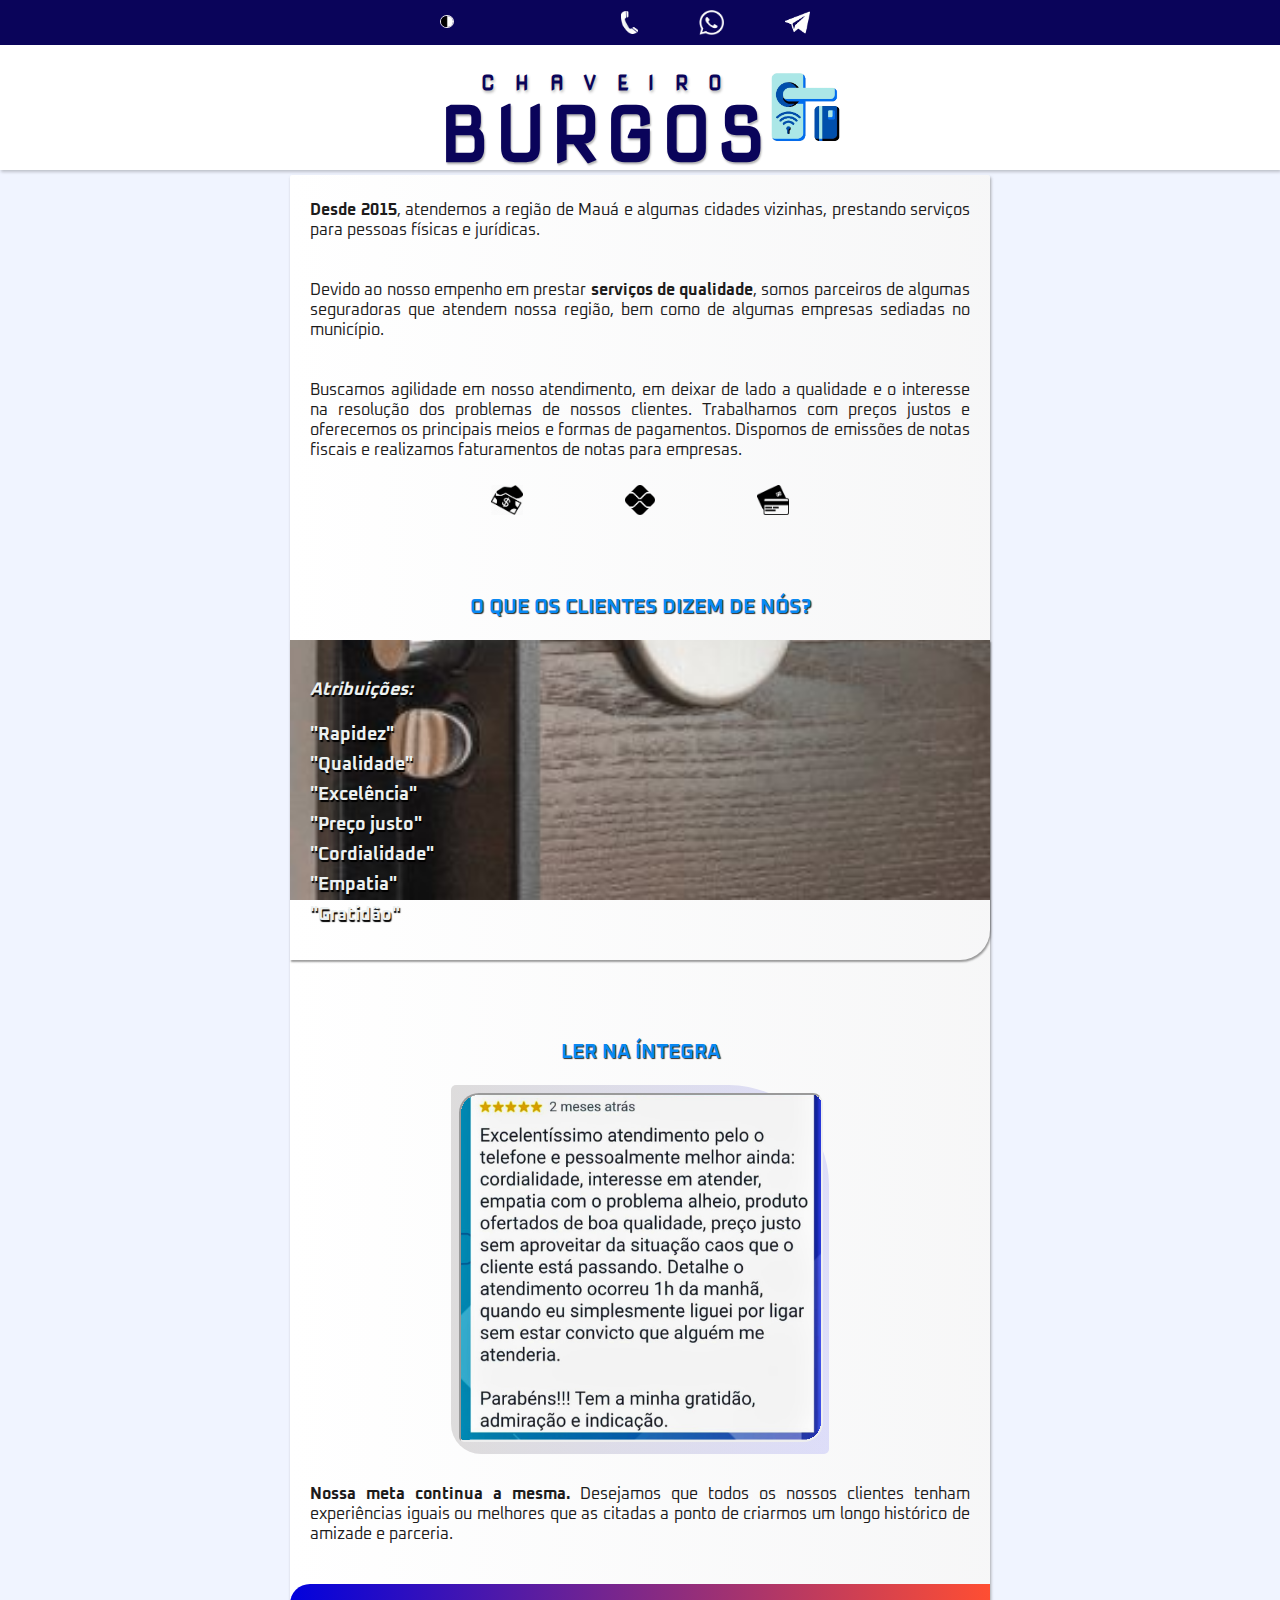
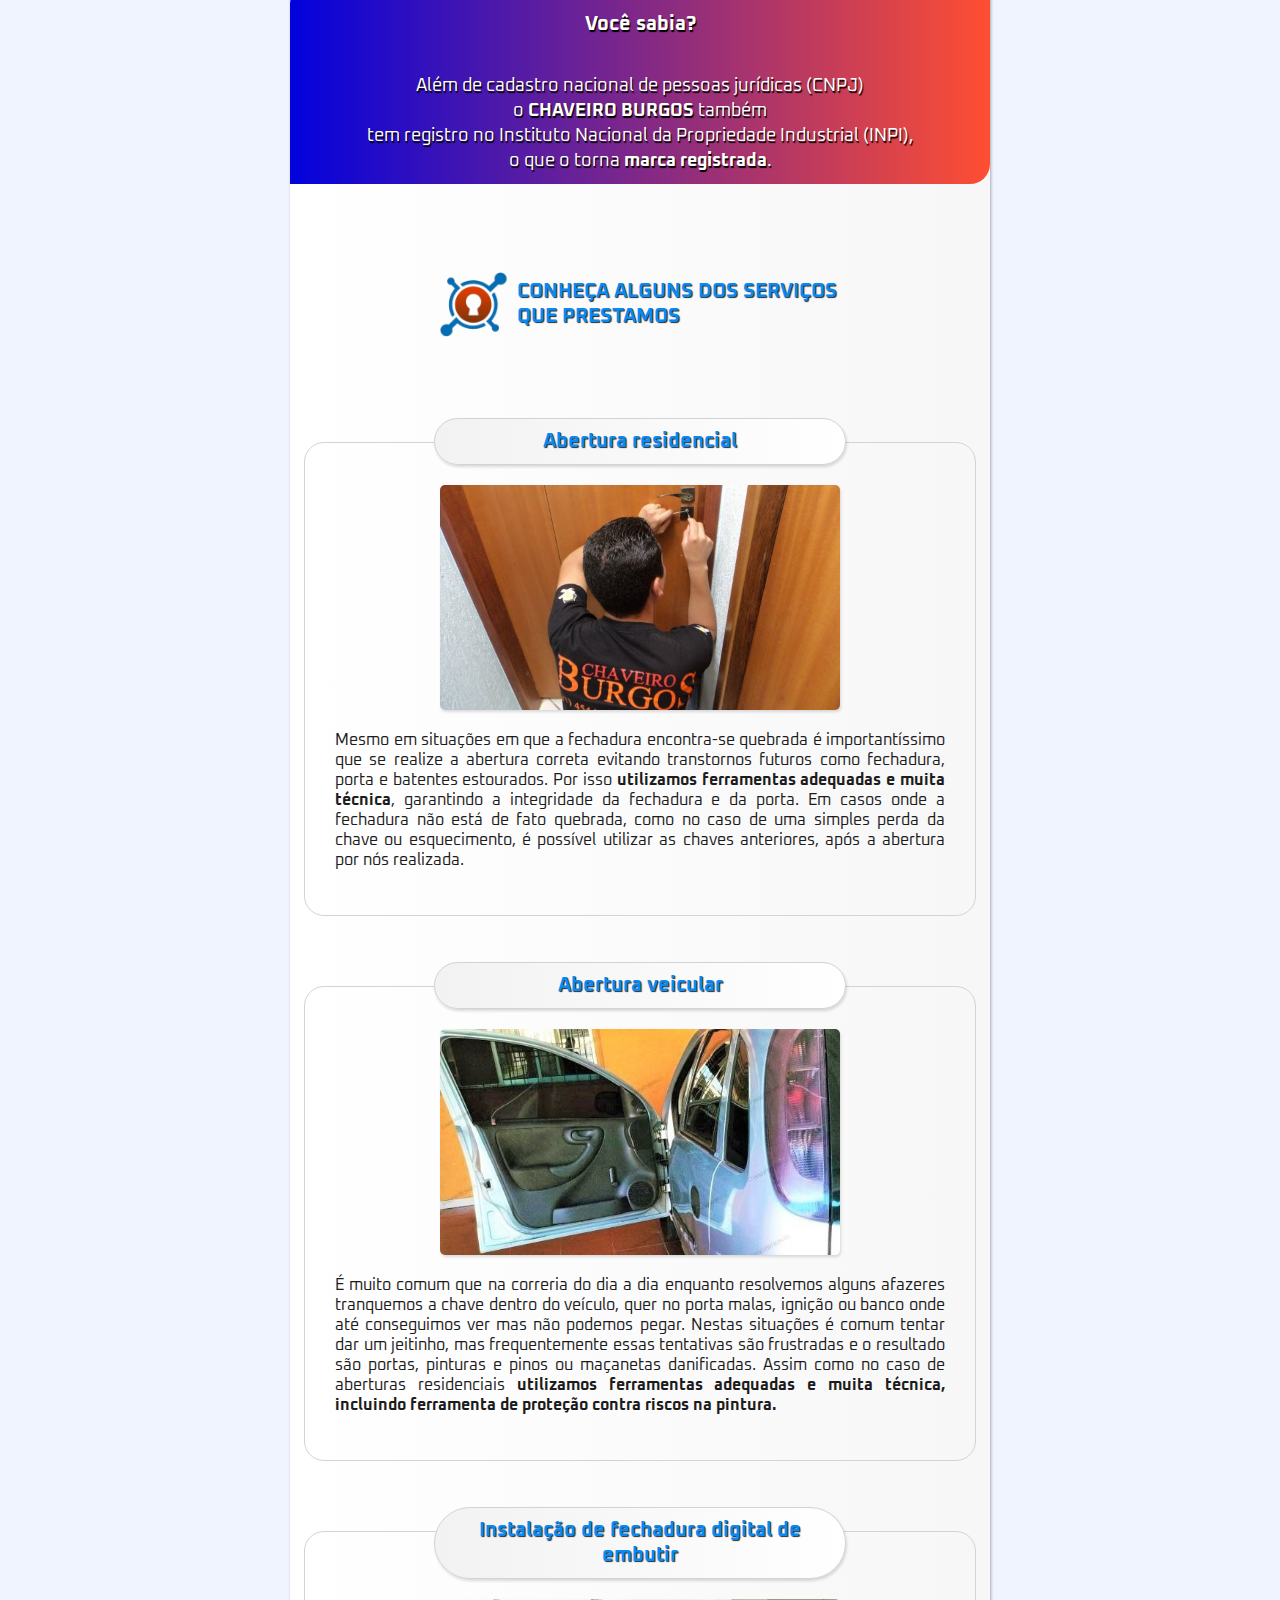
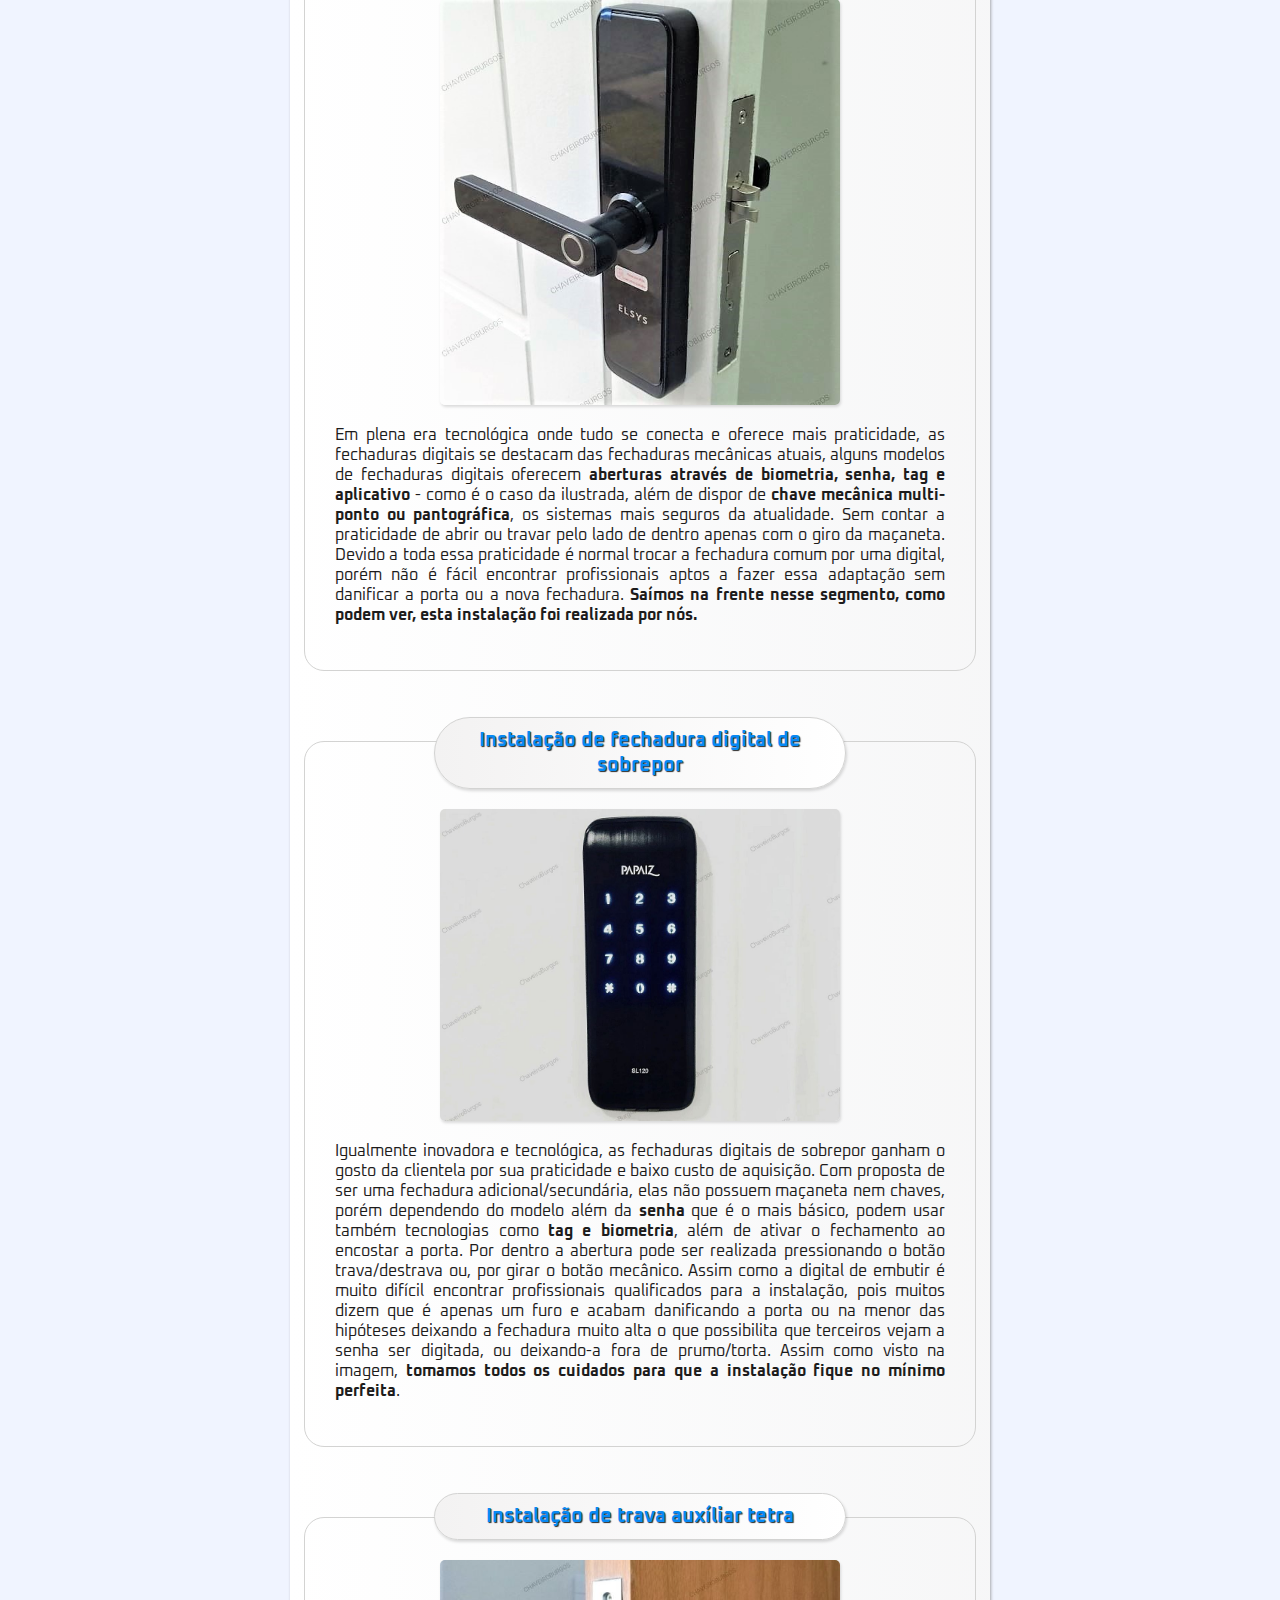
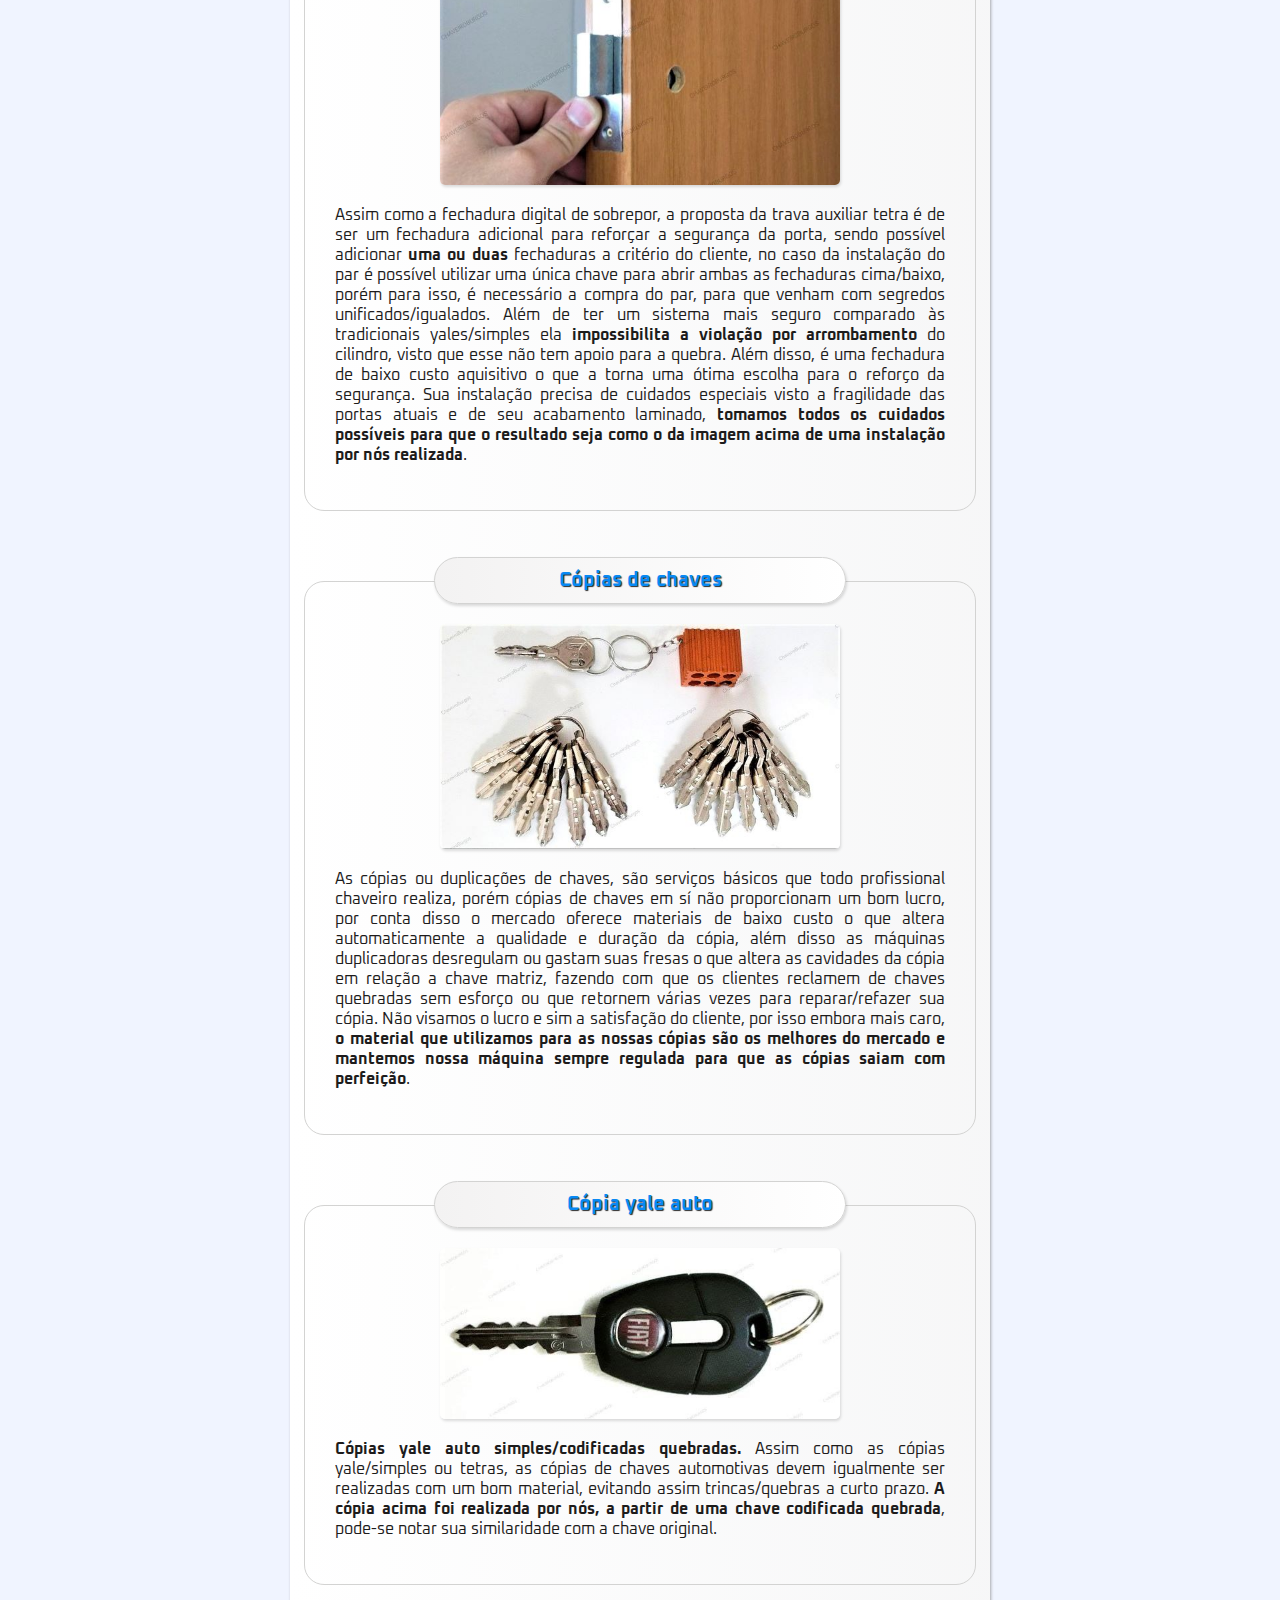
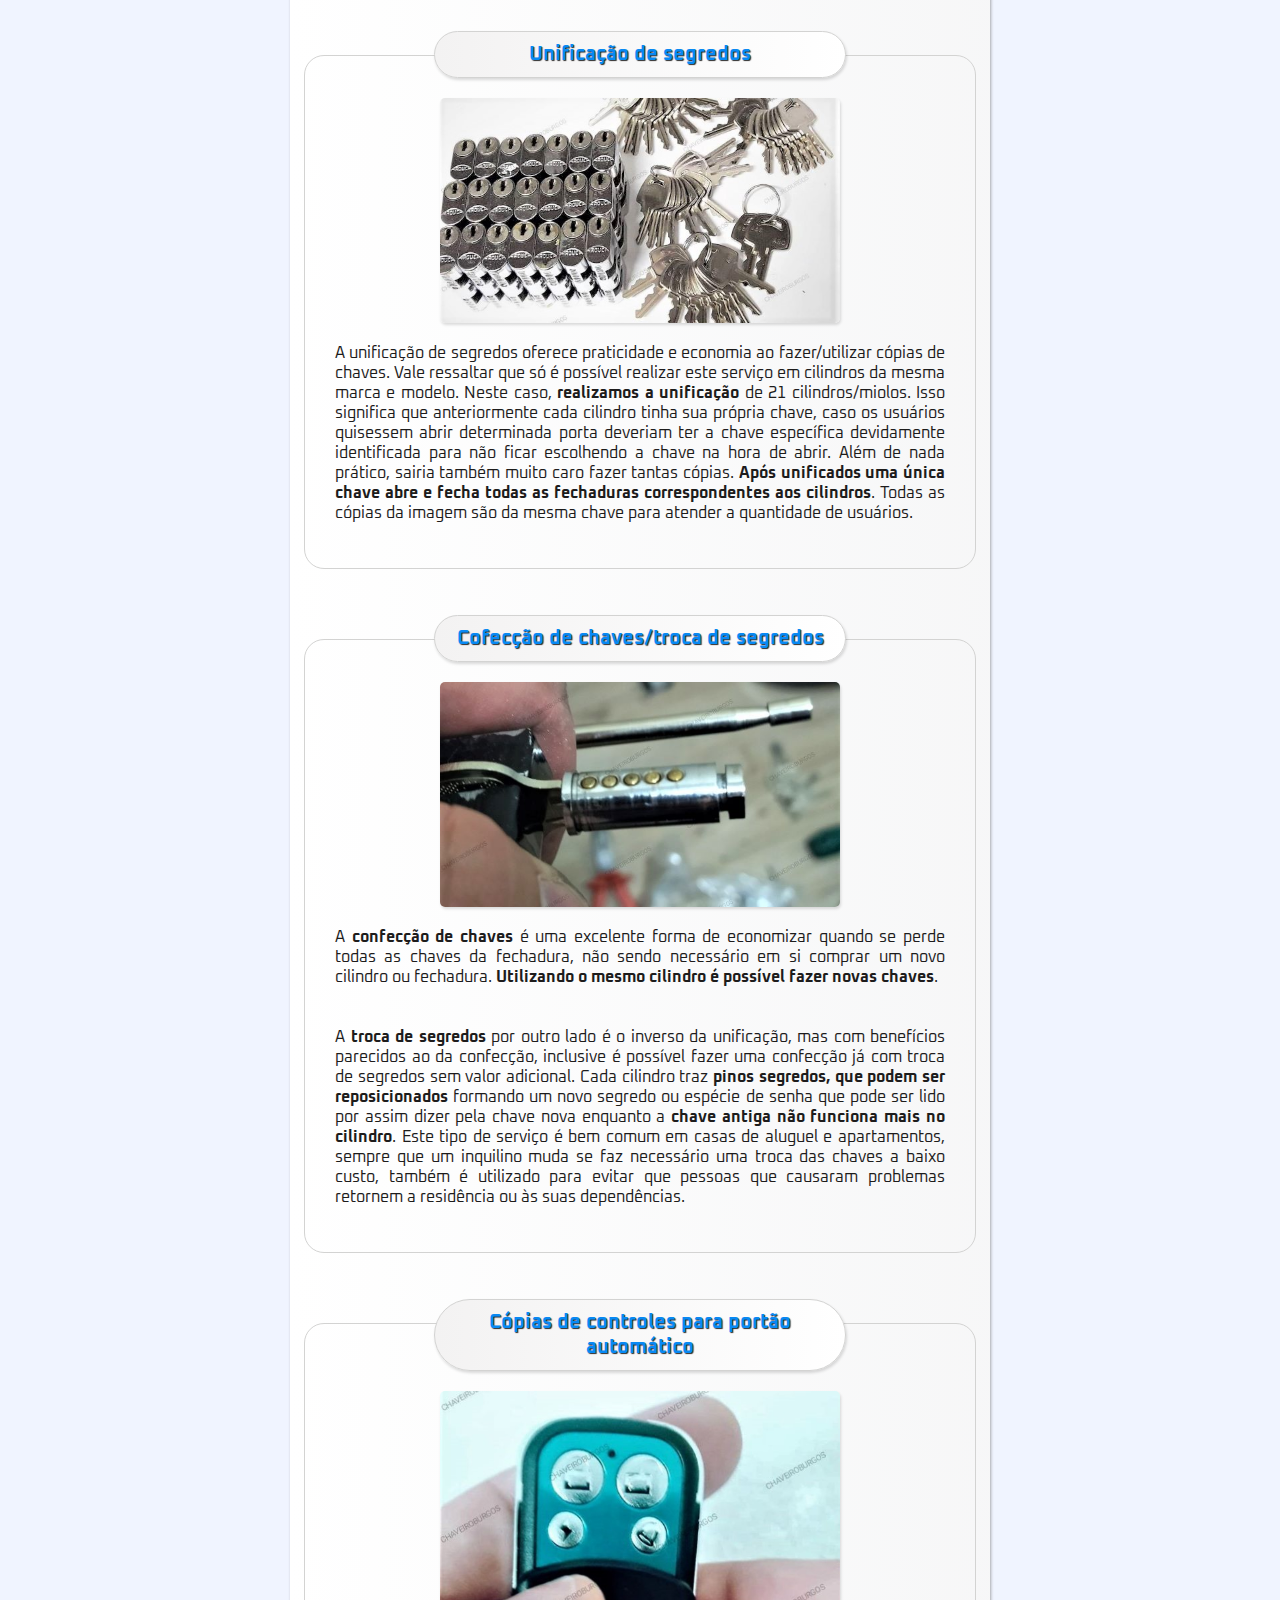
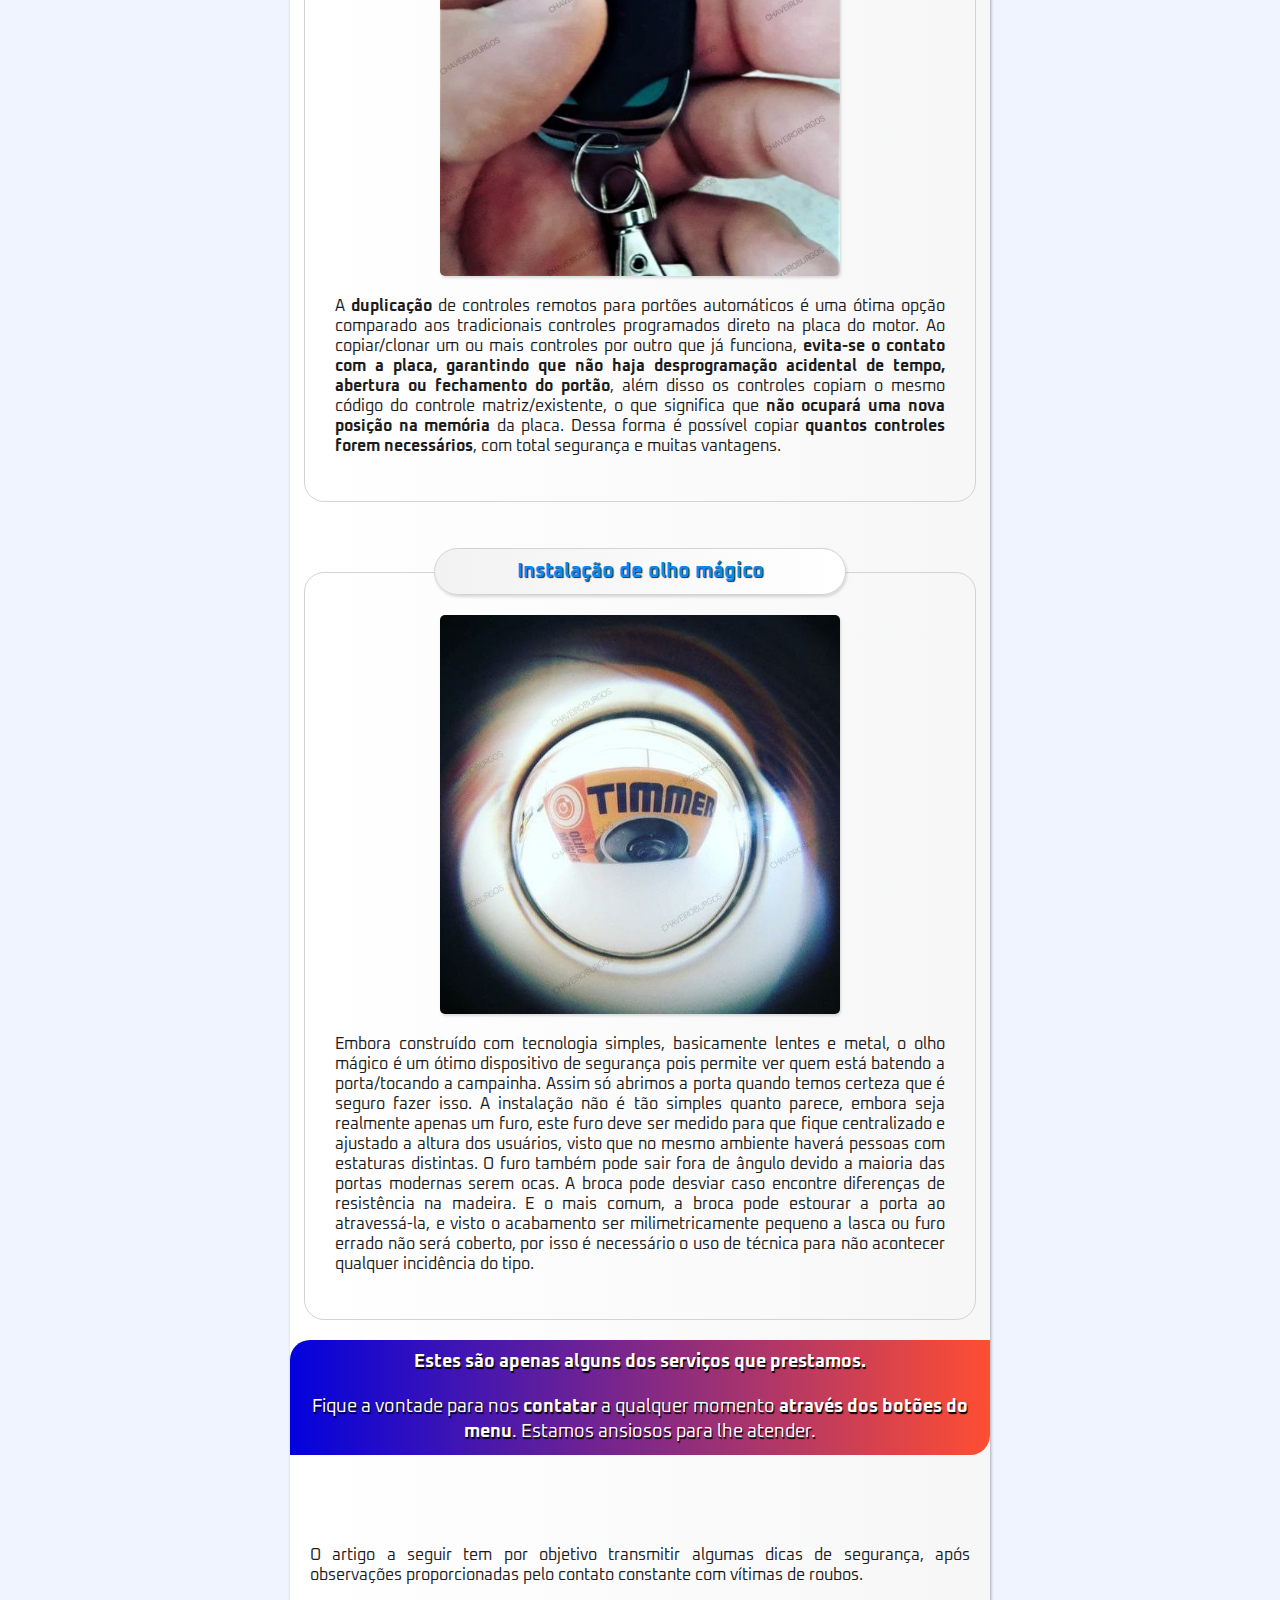
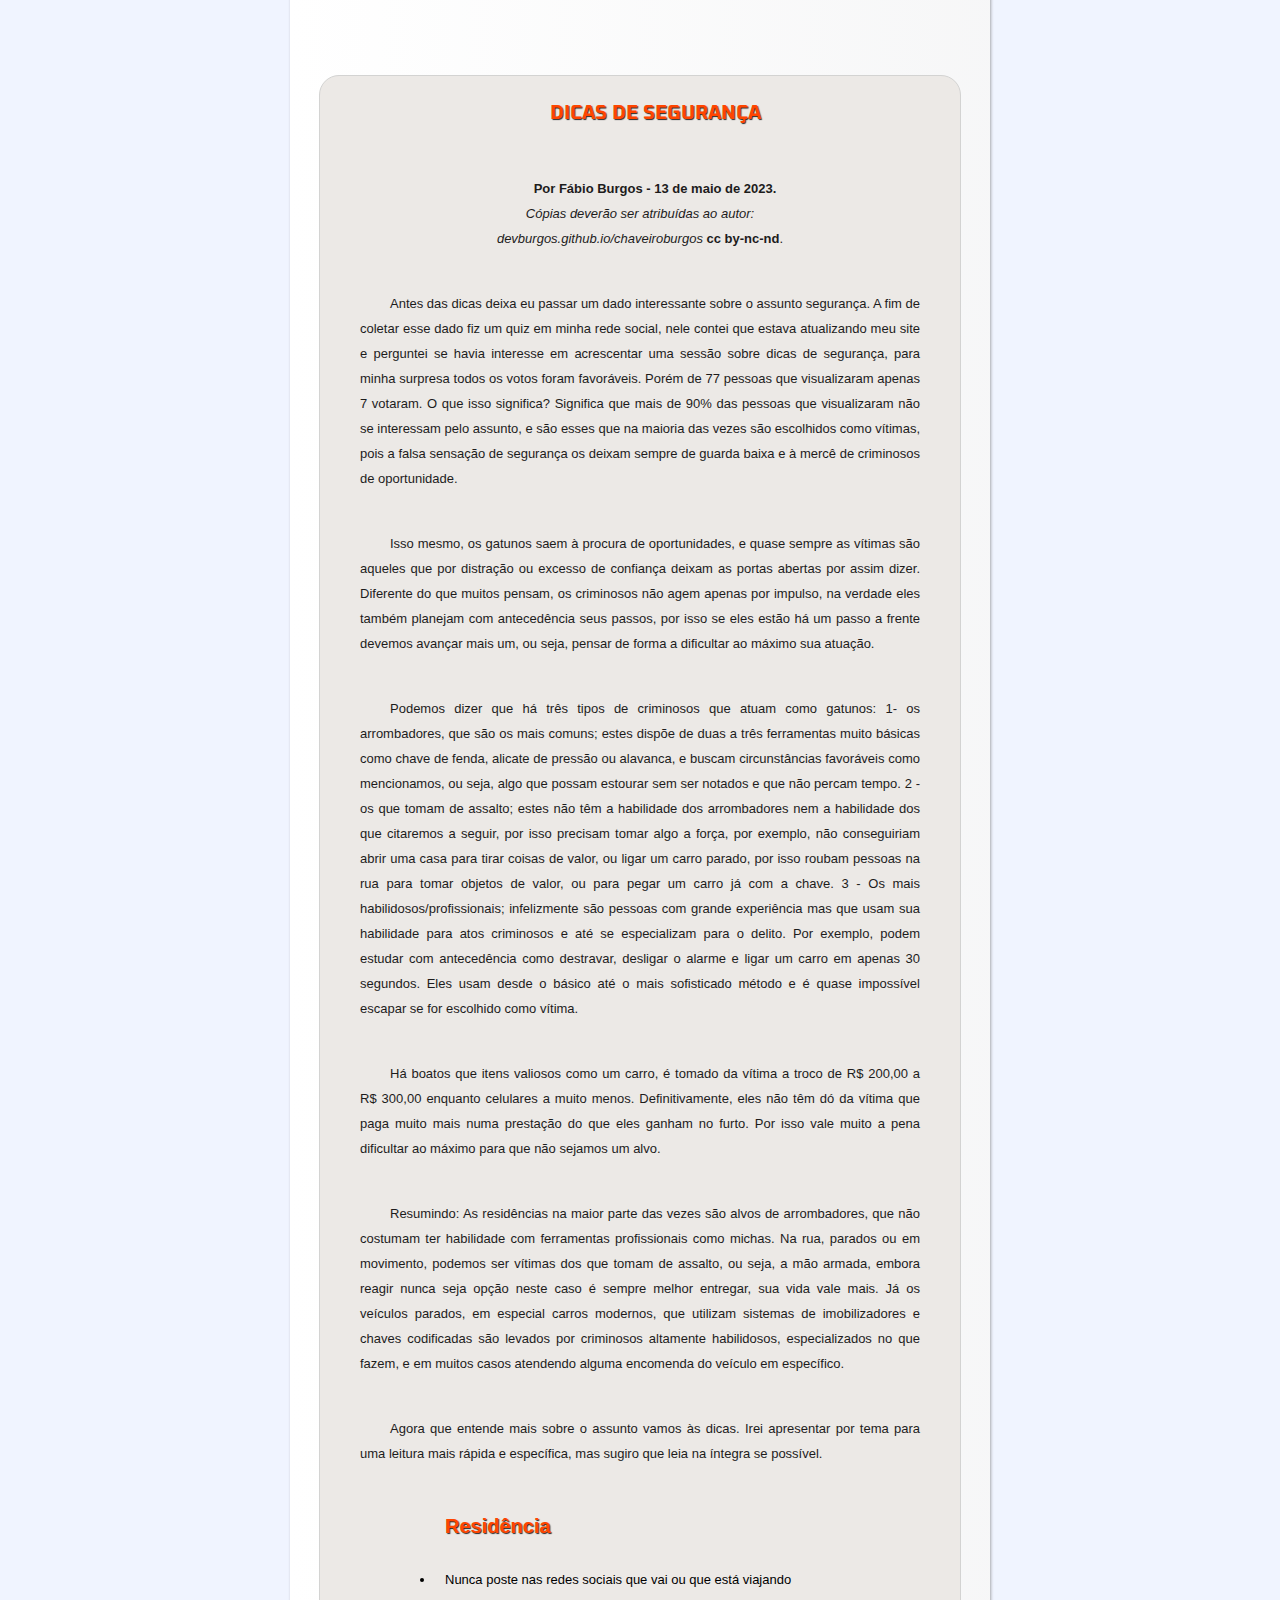
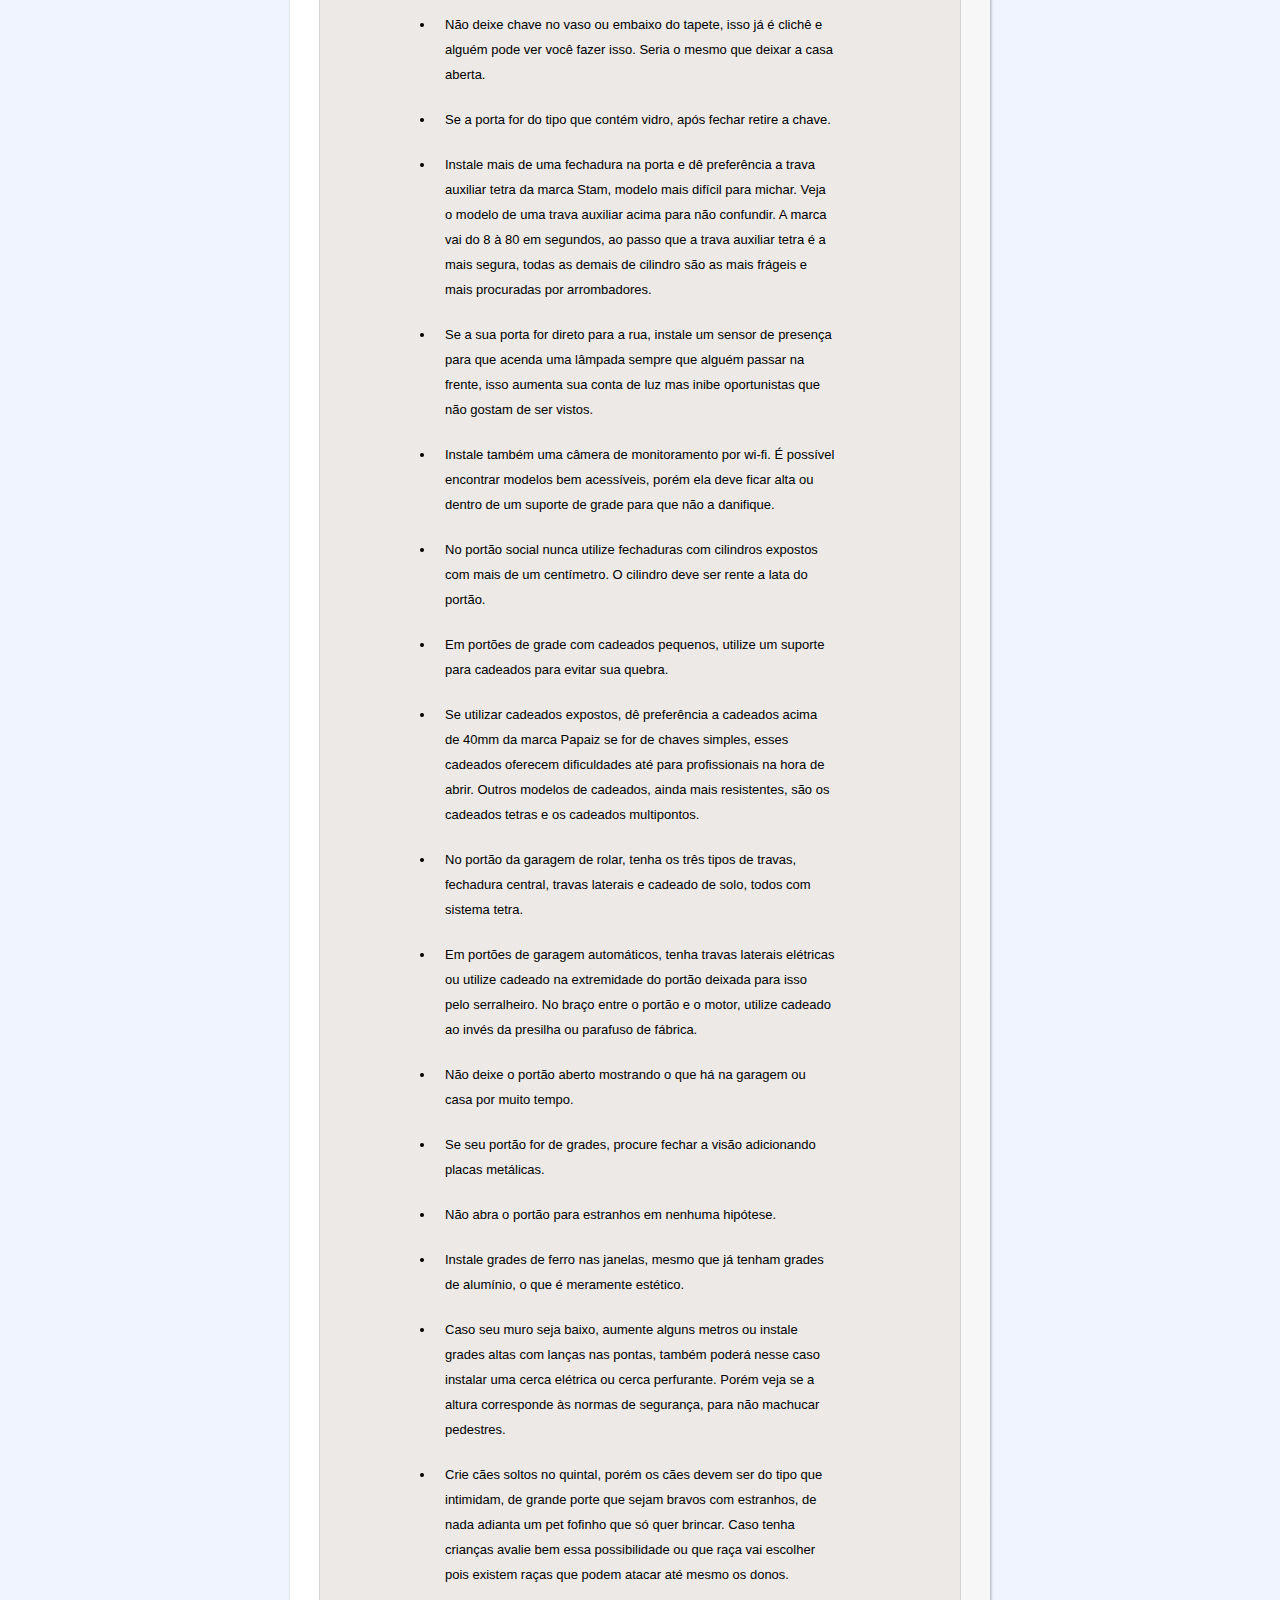
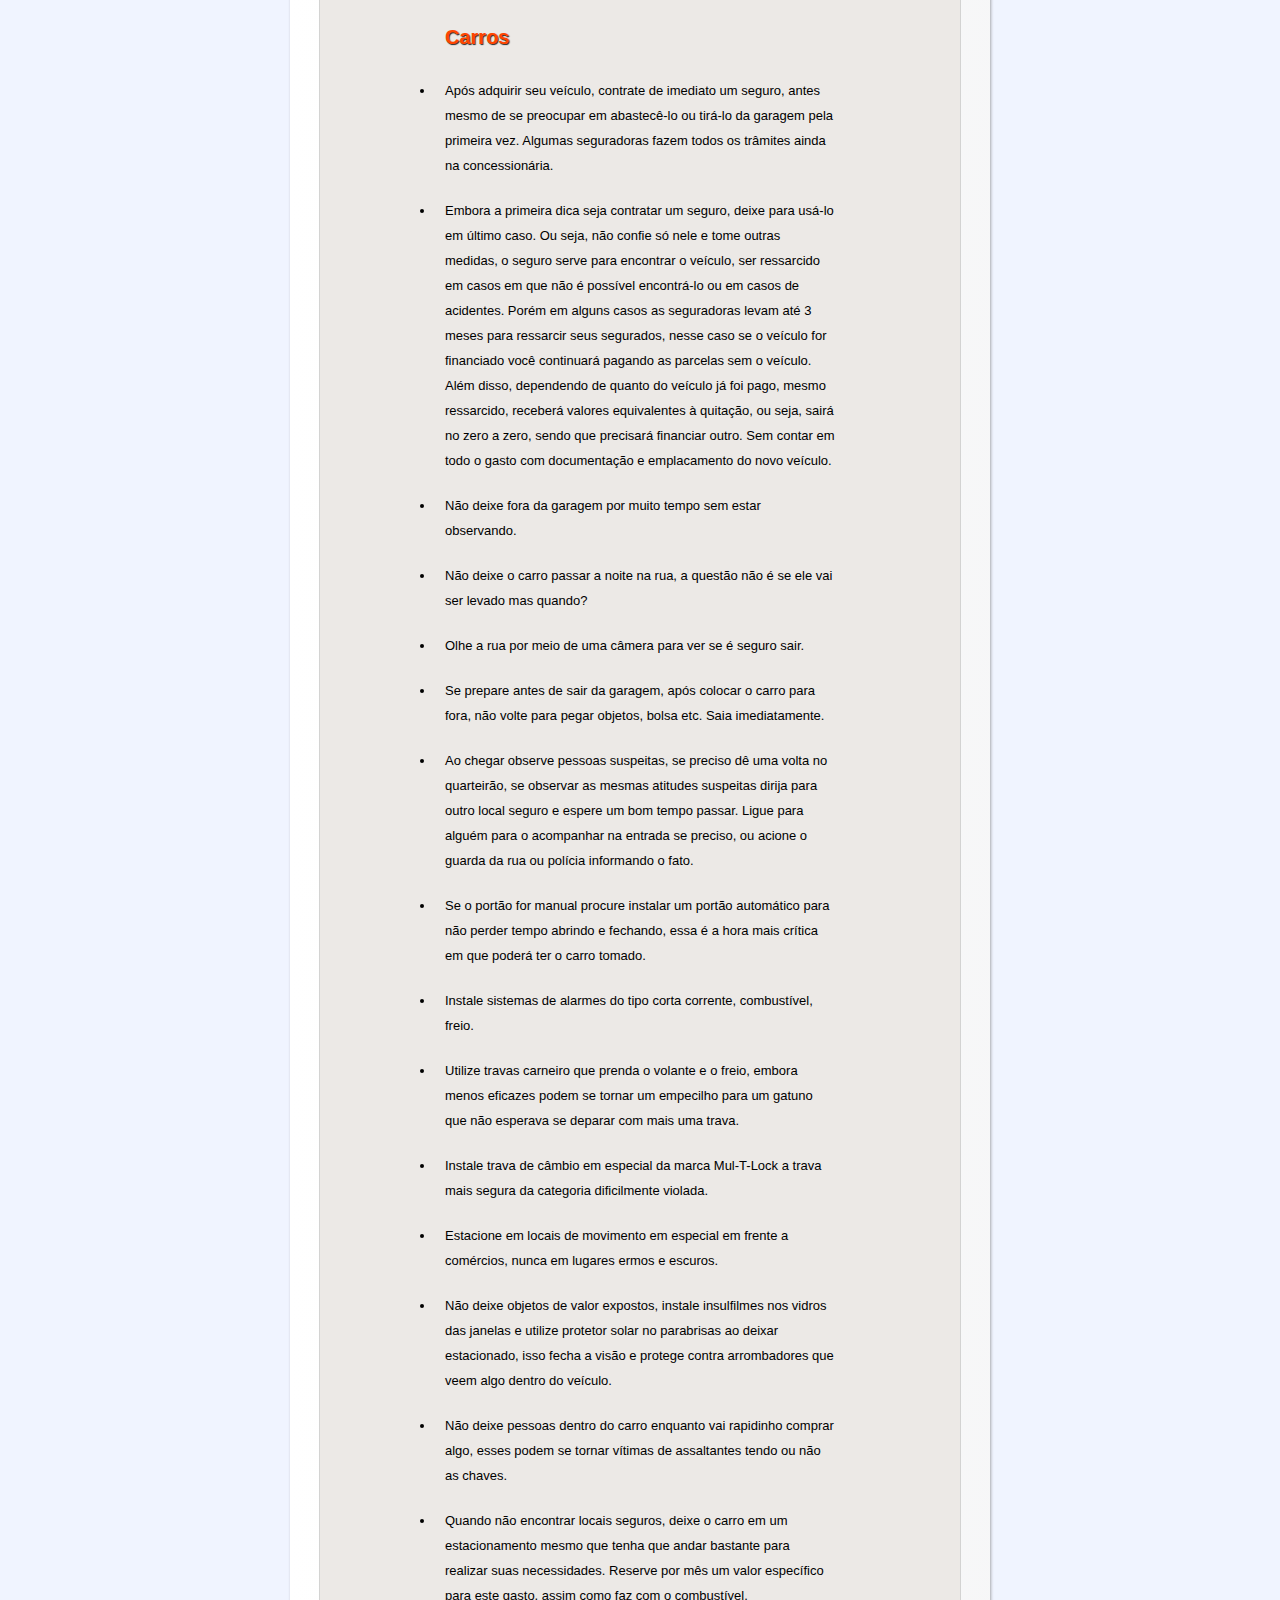
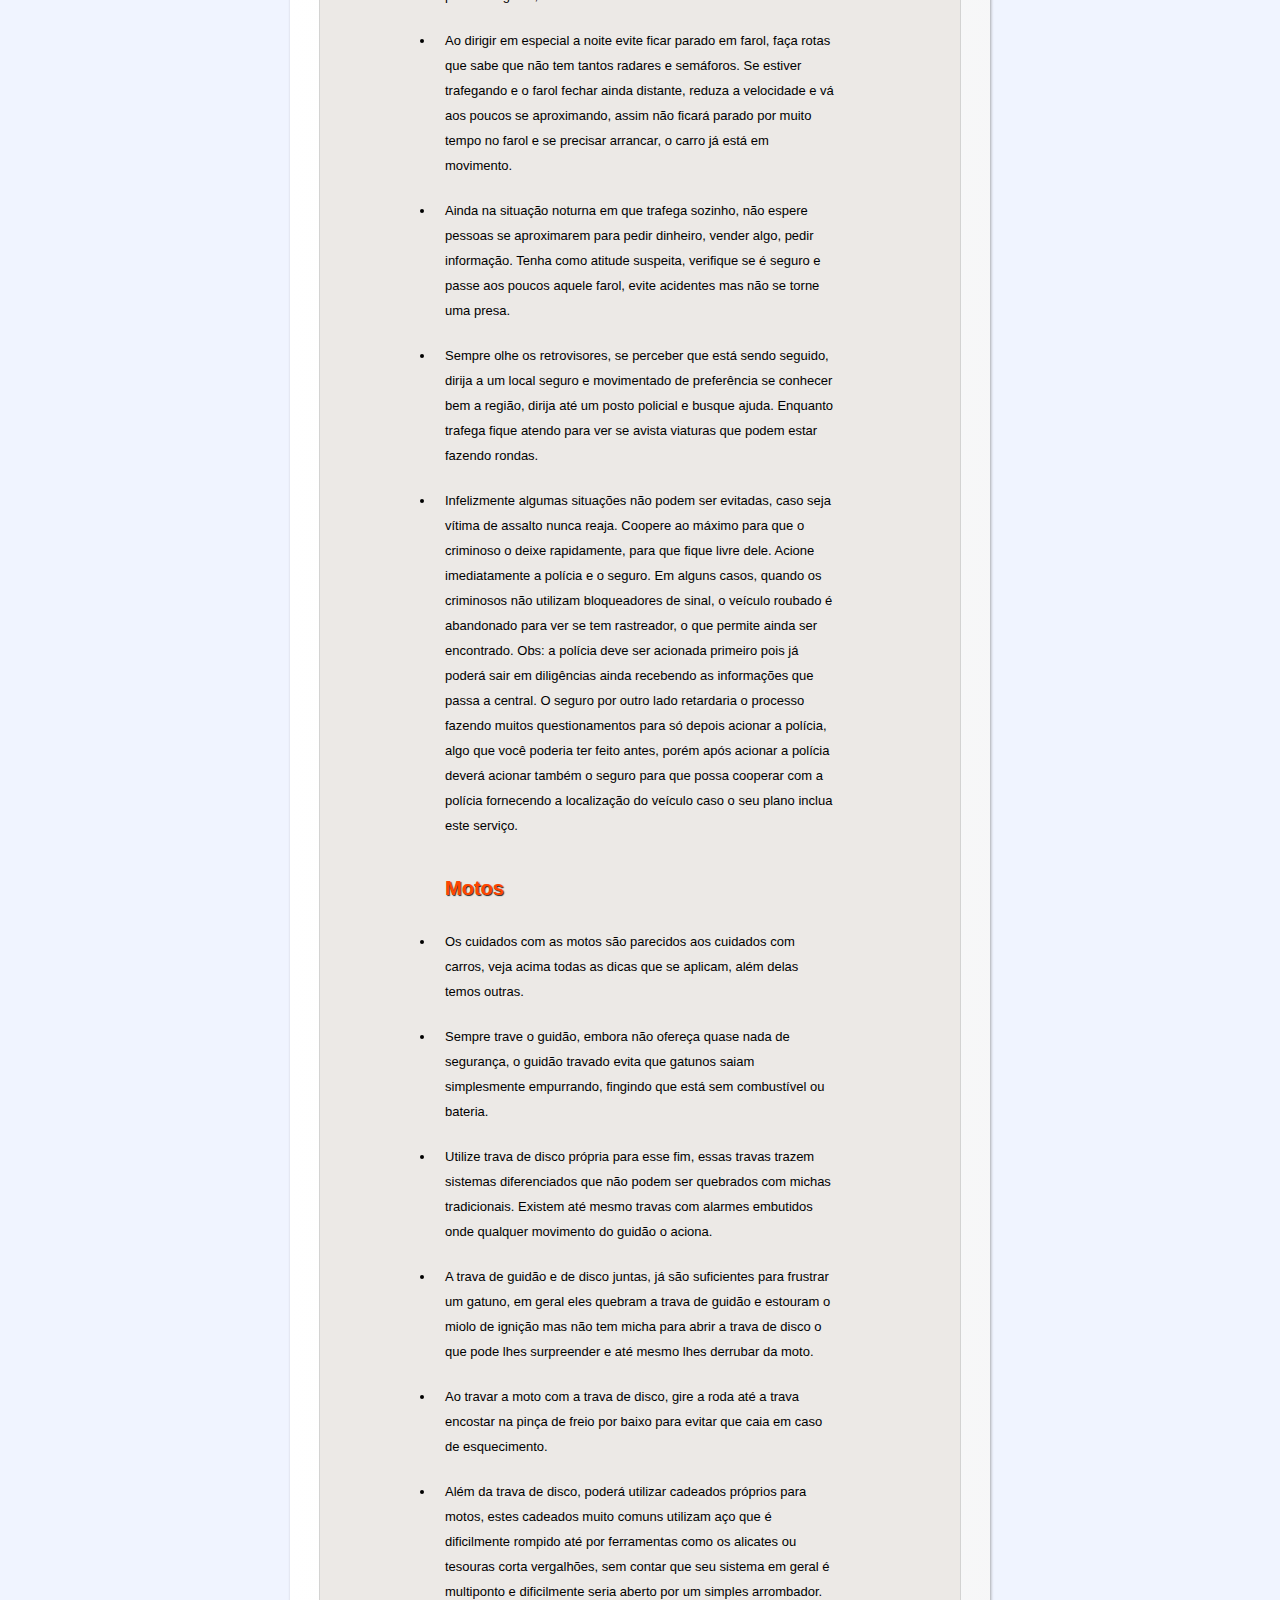
==== index.html @ cc766a09 "configurando temas" ====
<!DOCTYPE html>
<html lang="Pt-br">
<head>
    <meta charset="UTF-8">
    <meta http-equiv="X-UA-Compatible" content="IE=edge">
    <meta name="viewport" content="width=device-width, initial-scale=1.0">
    <title>CHAVEIRO BURGOS</title>
    <link rel="stylesheet" href="./estilos/style.css">
    <link rel="shortcut icon" href="imagens/favicon.ico" type="image/x-icon">
</head>
<body>
    <Nav>
        <div id="box-tema-contatos">
            <div id="box-botao-tema"> <a
             href="./dark-mode/index-dark.html"><img id="tema" src="imagens/botao-tema.png" alt="Tema"></a>
            </div>
          
            
            <div id="box-botao-contatos">
                <a id="fone" href="tel:11920007931" target="_blank"><img id="fone" src="imagens/telefone.png" alt="Telefone"></a>
                
                <a id="whatsapp" href="https://wa.me/message/IMACSX6HH7POO1" target="_blank"><img src="imagens/whatsapp.png" alt="WhatsApp"></a>
                
                <a id="telegram" href="https://t.me/fabioburgos" target="_blank"><img src="imagens/telegram.png" alt="Telegram"></a>
                
            </div>
        </div>
    </Nav>


    <header>
        <section id="cabecalho">
            <div id="titulo">
                <h1 id="pequeno">CHAVEIRO</h1>
                <h1>BURGOS</h1>
            </div>
            <div id="logo"></div>
        </section>
    </header>



    <main>
       
        <p><strong >Desde 2015</strong>,  atendemos a região de Mauá e algumas cidades vizinhas, prestando serviços para pessoas físicas e jurídicas.</p>
        <p>Devido ao nosso empenho em prestar <strong >serviços de qualidade</strong>, somos parceiros de algumas seguradoras que atendem nossa região, bem como de algumas empresas sediadas no município.</p>

        <p>Buscamos agilidade em nosso  atendimento, em deixar de lado a qualidade e o interesse na resolução dos problemas de nossos clientes. Trabalhamos com preços justos e oferecemos os principais meios e formas de pagamentos. Dispomos de emissões de notas fiscais e realizamos faturamentos de notas para empresas.</p>

        <div id="formas-pagamento">
            <img src="imagens/dinheiro.png" alt="Dinheiro">
            <img src="imagens/pix.png" alt="PIX">
            <img src="imagens/cartao.png" alt="Cartão">
        </div>

        <h2 class="sessao">O QUE OS CLIENTES DIZEM DE NÓS?</h2>

        <div id="paralax">
            <p><i class="espaco">Atribuições:</i><br>    
             "Rapidez" <br> "Qualidade" <br> "Excelência" <br> "Preço justo" <br> "Cordialidade" <br> "Empatia" <br> "Gratidão" <br>
            </p>
        </div>

        <h2 class="sessao">LER NA ÍNTEGRA</h2>


        <section id="comentarios">
            <iframe src="comentarios.html" rameborder="0">Seu navegador não é copatível.</iframe>
        </section>
        
        <p> <strong >Nossa meta continua a mesma.</strong> Desejamos que todos os nossos clientes tenham experiências iguais ou melhores que as citadas a ponto de criarmos um longo histórico de amizade e parceria.</p>

        <div class="curiosidade">
            <p><strong class="espaco">Você sabia?</strong> <br></p>
            <p>Além de cadastro nacional de pessoas jurídicas &#40;CNPJ&#41; <br> o <strong>CHAVEIRO BURGOS</strong> também <br> tem registro no Instituto Nacional da Propriedade Industrial &#40;INPI&#41;, <br> o que o torna <strong>marca registrada</strong>.</p>
        </div>


        <section id="container-decoration">
            <div class="imagem" id="img-decoration"></div>

            <div id="servicos"><h2 id="titulo-decoration">CONHEÇA ALGUNS DOS SERVIÇOS QUE PRESTAMOS</h2></div>
        </section><br>     



        

        <section id="servicos">

            <div class="servico">
                <h3>Abertura residencial</h3>
                <img id="img01" src="imagens/img-001.JPG" alt="Abrindo fechadura">
                 <P>Mesmo em situações em que a fechadura encontra-se quebrada é importantíssimo que se realize a abertura correta evitando transtornos futuros como fechadura, porta e batentes estourados. Por isso <strong >utilizamos ferramentas adequadas e muita técnica</strong>, garantindo a integridade da fechadura e da porta. Em casos onde a fechadura não está de fato quebrada, como no caso de uma simples perda da chave ou esquecimento, é possível utilizar as chaves anteriores, após a abertura por nós realizada.</P>        
            </div>

            <div class="servico">
                <h3 >Abertura veicular</h3>               
                <img src="imagens/img-002.jpg" alt="Chave trancada">                
                <p>É muito comum que na correria do dia a dia enquanto resolvemos alguns afazeres tranquemos a chave dentro do veículo, quer no porta malas, ignição ou banco onde até conseguimos ver mas não podemos pegar. Nestas situações é comum tentar dar um jeitinho, mas frequentemente essas tentativas são frustradas e o resultado são portas, pinturas e pinos ou maçanetas danificadas. Assim como no caso de aberturas residenciais <strong >utilizamos ferramentas adequadas e muita técnica, incluindo ferramenta de proteção contra riscos na pintura.</strong> </p>
        
            </div>

            <div class="servico">
                <h3 >Instalação de fechadura digital de embutir</h3>
                <img id="img-003" src="imagens/img-003.jpg" alt="Fechadura digital">
                <p>Em plena era tecnológica onde tudo se conecta e oferece mais praticidade, as fechaduras digitais se destacam das fechaduras mecânicas atuais, alguns modelos de fechaduras digitais oferecem <strong >aberturas através de biometria, senha, tag e aplicativo</strong> - como é o caso da ilustrada, além de dispor de <strong >chave mecânica multi-ponto ou pantográfica</strong>, os sistemas mais seguros da atualidade. Sem contar a praticidade de abrir ou travar pelo lado de dentro apenas com o giro da maçaneta. Devido a toda essa praticidade é normal trocar a fechadura comum por uma digital, porém não é fácil encontrar profissionais aptos a fazer essa adaptação sem danificar a porta ou a nova fechadura. <strong >Saímos na frente nesse segmento, como podem ver, esta instalação foi realizada por nós.</strong></p>
        
            </div>

            <div class="servico">
                <h3 >Instalação de fechadura digital de sobrepor</h3>
                <img src="imagens/img-004.jpg" alt="Fechadura digital">
                <p>Igualmente inovadora e tecnológica, as fechaduras digitais de sobrepor ganham o gosto da clientela por sua praticidade e baixo custo de aquisição. Com proposta de ser uma fechadura adicional/secundária, elas não possuem maçaneta nem chaves, porém dependendo do modelo além da <strong >senha</strong> que é o mais básico, podem usar também tecnologias como <strong >tag e biometria</strong>, além de ativar o fechamento ao encostar a porta. Por dentro a abertura pode ser realizada pressionando o botão trava/destrava ou, por girar o botão mecânico. Assim como a digital de embutir é muito difícil encontrar profissionais qualificados para a instalação, pois muitos dizem que é apenas um furo e acabam danificando a porta ou na menor das hipóteses deixando a fechadura muito alta o que possibilita que terceiros vejam a senha ser digitada, ou deixando-a fora de prumo/torta. Assim como visto na imagem, <strong >tomamos todos os cuidados para que a instalação fique no mínimo perfeita</strong>.</p>

            </div>
            
            <div class="servico">
                <h3 >Instalação de trava auxíliar tetra</h3>
                <img src="imagens/img-005.jpg" alt="Trava auxíliar tetra">
                <p>Assim como a fechadura digital de sobrepor, a proposta da trava auxiliar tetra é de ser um fechadura adicional para reforçar a segurança da porta, sendo possível adicionar <strong>uma ou duas</strong> fechaduras a critério do cliente, no caso da instalação do par é possível utilizar uma única chave para abrir ambas as fechaduras cima/baixo, porém para isso, é necessário a compra do par, para que venham com segredos unificados/igualados. Além de ter um sistema mais seguro comparado às tradicionais yales/simples ela <strong>impossibilita a violação por arrombamento</strong> do cilindro, visto que esse não tem apoio para a quebra. Além disso, é uma fechadura de baixo custo aquisitivo o que a torna uma ótima escolha para o reforço da segurança. Sua instalação precisa de cuidados especiais visto a fragilidade das portas atuais e de seu acabamento laminado, <strong>tomamos todos os cuidados possíveis para que o resultado seja como o da imagem acima de uma instalação por nós realizada</strong>.</p>        
            </div>
              
            <div class="servico">
                <h3 >Cópias de chaves</h3>
                <img src="imagens/img-006.jpg" alt="Cópias de chaves">
                <p>As cópias ou duplicações de chaves, são serviços básicos que todo profissional chaveiro realiza, porém cópias de chaves em sí não proporcionam um bom lucro, por conta disso o mercado oferece materiais de baixo custo o que altera automaticamente a qualidade e duração da cópia, além disso as máquinas duplicadoras desregulam ou gastam suas fresas o que altera as cavidades da cópia em relação a chave matriz, fazendo com que os clientes reclamem de chaves quebradas sem esforço ou que retornem várias vezes para reparar/refazer sua cópia. Não visamos o lucro e sim a satisfação do cliente, por isso embora mais caro, <strong>o material que utilizamos para as nossas cópias são os melhores do mercado e mantemos nossa máquina sempre regulada para que as cópias saiam com perfeição</strong>.</p>
        
            </div>

            <div class="servico">
                <h3 >Cópia yale auto</h3>
                <img src="imagens/img-007.jpg" alt="Cópia yale auto">
                <p><strong>Cópias yale auto simples/codificadas quebradas.</strong> Assim como as cópias yale/simples ou tetras, as cópias de chaves automotivas devem igualmente ser realizadas com um bom material, evitando assim trincas/quebras a curto prazo. <strong>A cópia acima foi realizada por nós, a partir de uma chave codificada quebrada</strong>, pode-se notar sua similaridade com a chave original.</p>
        
            </div>

            <div class="servico">
                <h3 >Unificação de segredos</h3> 
                <img src="imagens/img-008.jpg" alt="Unificação de segredos">
                <p>A unificação de segredos oferece praticidade e economia ao fazer/utilizar cópias de chaves. Vale ressaltar que só é possível realizar este serviço em cilindros da mesma marca e modelo.  Neste caso, <strong>realizamos a unificação</strong> de 21 cilindros/miolos. Isso significa que anteriormente cada cilindro tinha sua própria chave, caso os usuários quisessem abrir determinada porta deveriam ter a chave específica devidamente identificada para não ficar escolhendo a chave na hora de abrir. Além de nada prático, sairia também muito caro fazer tantas cópias. <strong>Após unificados uma única chave abre e fecha todas as fechaduras correspondentes aos cilindros</strong>. Todas as cópias da imagem são da mesma chave para atender a quantidade de usuários.
                </p>        
            </div>

            <div class="servico">
                <h3 >Cofecção de chaves/troca de segredos</h3>
                <img src="imagens/img-009.jpg" alt="Cofecção de chaves/troca de segredos">
                <p>A <strong>confecção de chaves</strong> é uma excelente forma de economizar quando se perde todas as chaves da fechadura, não sendo necessário em si comprar um novo cilindro ou fechadura. <strong>Utilizando o mesmo cilindro é possível fazer novas chaves</strong>.</p>       
                <p>A <strong>troca de segredos</strong> por outro lado é o inverso da unificação, mas com benefícios parecidos ao da confecção, inclusive é possível fazer uma confecção já com troca de segredos sem valor adicional. Cada cilindro traz<strong> pinos segredos, que podem ser reposicionados</strong> formando um novo segredo ou espécie de senha que pode ser lido por assim dizer pela chave nova enquanto a<strong> chave antiga não funciona mais no cilindro</strong>. Este tipo de serviço é bem comum em casas de aluguel e apartamentos, sempre que um inquilino muda se faz necessário uma troca das chaves a baixo custo, também é utilizado para evitar que pessoas que causaram problemas retornem a residência ou às suas dependências.</p> 
            </div>

            <div class="servico">
                <h3 >Cópias de controles para portão automático</h3>
                <img src="imagens/img-010.jpg" alt="Cópias/duplicação de controles">
                <p>A <strong>duplicação</strong> de controles remotos para portões automáticos é uma ótima opção comparado aos tradicionais controles programados direto na placa do motor. Ao copiar/clonar um ou mais controles por outro que já funciona, <strong>evita-se o contato com a placa, garantindo que não haja desprogramação acidental de tempo, abertura ou fechamento do portão</strong>, além disso os controles copiam o mesmo código do controle matriz/existente, o que significa que <strong>não ocupará uma nova posição na memória </strong>da placa. Dessa forma é possível copiar <strong> quantos controles forem necessários</strong>, com total segurança e muitas vantagens.</p>        
            </div>

            <div class="servico">
                <h3 >Instalação de olho mágico</h3>
                <img src="imagens/img-011.jpg" alt="olho mágico">
                <p>Embora construído com tecnologia simples, basicamente lentes e metal, o olho mágico é um ótimo dispositivo de segurança pois permite ver quem está batendo a porta/tocando a campainha. Assim só abrimos a porta quando temos certeza que é seguro fazer isso. A instalação não é tão simples quanto parece, embora seja realmente apenas um furo, este furo deve ser medido para que fique centralizado e ajustado a altura dos usuários, visto que no mesmo ambiente haverá pessoas com estaturas distintas. O furo também pode sair fora de ângulo devido a maioria das portas modernas serem ocas. A broca pode desviar caso encontre diferenças de resistência na madeira. E o mais comum, a broca pode estourar a porta ao atravessá-la, e visto o acabamento ser milimetricamente pequeno a lasca ou furo errado não será coberto, por isso  é necessário o uso de técnica para não acontecer qualquer incidência do tipo.</p>
        
            </div>

            
            <div class="curiosidade">
                <p><strong>Estes são apenas alguns dos serviços que prestamos.</strong></p>
                <p>Fique a vontade para nos <strong>contatar</strong> a qualquer momento <strong>através dos botões do menu</strong>. Estamos ansiosos para lhe atender.</p>
            </div>

            <P>O artigo a seguir tem por objetivo transmitir algumas dicas de segurança, após observações proporcionadas pelo contato constante com vítimas de roubos.</P>

           

            <div class="extras" id="sessao-dicas">
                <h3 class="titulo-extras" >DICAS DE SEGURANÇA</h3>
                <p class="centralizado"><strong>Por Fábio Burgos - 13 de maio de 2023.</strong> <br> <i>Cópias deverão ser atribuídas ao autor: <br> devburgos.github.io/chaveiroburgos </i><strong>cc by-nc-nd</strong>.  
                </p>

                <p>Antes das dicas deixa eu passar um dado interessante sobre o assunto segurança.
                    A fim de coletar esse dado fiz um quiz em minha rede social, nele contei que estava atualizando meu site e perguntei se havia interesse em acrescentar uma sessão sobre dicas de segurança, para minha surpresa todos os votos foram favoráveis. Porém de 77 pessoas que visualizaram apenas 7 votaram. O que isso significa? Significa que mais de 90% das pessoas que visualizaram não se interessam pelo assunto, e são esses que na maioria das vezes são escolhidos como vítimas, pois a falsa sensação de segurança os deixam sempre de guarda baixa e à mercê de criminosos de oportunidade.
                    </p>

                    <p>Isso mesmo, os gatunos saem à procura de oportunidades, e quase sempre as vítimas são aqueles que por distração ou excesso de confiança deixam as portas abertas por assim dizer. Diferente do que muitos pensam, os criminosos não agem apenas por impulso, na verdade eles também planejam com antecedência seus passos, por isso se eles estão há um passo a frente devemos avançar mais um, ou seja, pensar de forma a dificultar ao máximo sua atuação. </p> 
                    
                    <p>Podemos dizer que há três tipos de criminosos que atuam como gatunos: 1-  os arrombadores, que são os mais comuns; estes dispõe de duas a três ferramentas muito básicas como chave de fenda, alicate de pressão ou alavanca, e buscam circunstâncias favoráveis como mencionamos, ou seja, algo que possam estourar sem ser notados e que não percam tempo. 2 - os que tomam de assalto; estes não têm a habilidade dos arrombadores nem a habilidade dos que citaremos a seguir, por isso precisam tomar algo a força, por exemplo, não conseguiriam abrir uma casa para tirar coisas de valor, ou ligar um carro parado, por isso roubam pessoas na rua para tomar objetos de valor, ou para pegar um carro já com a chave. 3 - Os mais habilidosos/profissionais; infelizmente são pessoas com grande experiência mas que usam sua habilidade para atos criminosos e até se especializam para o delito. Por exemplo, podem estudar com antecedência como destravar, desligar o alarme e ligar um carro em apenas 30 segundos. Eles usam desde o básico até o mais sofisticado método e é quase impossível escapar se for escolhido como vítima.
                    </p>

                    <p>Há boatos que itens valiosos como um carro, é tomado da vítima a troco de R$ 200,00 a R$ 300,00 enquanto celulares a muito menos. Definitivamente, eles não têm dó da vítima que paga muito mais numa prestação do que eles ganham no furto. Por isso vale muito a pena dificultar ao máximo para que não sejamos um alvo.
                    </p>

                    <p>Resumindo: As residências na maior parte das vezes são alvos de arrombadores, que não costumam ter habilidade com ferramentas profissionais como michas. Na rua, parados ou em movimento, podemos ser vítimas dos que tomam de assalto, ou seja, a mão armada, embora reagir nunca seja opção neste caso é sempre melhor entregar, sua vida vale mais. Já os veículos parados, em especial carros modernos, que utilizam sistemas de imobilizadores e chaves codificadas são levados por criminosos altamente habilidosos, especializados no que fazem, e em muitos casos atendendo alguma encomenda do veículo em específico.</p>

                    <p>Agora que entende mais sobre o assunto vamos às dicas. Irei apresentar por tema para uma leitura mais rápida e específica, mas sugiro que leia na íntegra se possível.
                    </p>


                <ul>
                    <h4>Residência</h4>
                    <li>Nunca poste nas redes sociais que vai ou que está viajando</li>
                    <li>Não deixe chave no vaso ou embaixo do tapete, isso já é clichê e alguém pode ver você fazer isso. Seria o mesmo que deixar a casa aberta.</li>
                    <li>Se a porta for do tipo que contém vidro, após fechar retire a chave.</li>
                    <li>Instale mais de uma fechadura na porta e dê preferência a trava auxiliar tetra da marca Stam, modelo mais difícil para michar. Veja o modelo de uma trava auxiliar acima para não confundir. A marca vai do 8 à 80 em segundos, ao passo que a trava auxiliar tetra é a mais segura, todas as demais de cilindro são as mais frágeis e mais procuradas por arrombadores. 
                    <li>Se a sua porta for direto para a rua, instale um sensor de presença para que acenda uma lâmpada sempre que alguém passar na frente, isso aumenta sua conta de luz mas inibe oportunistas que não gostam de ser vistos.</li>
                    <li>Instale também uma câmera de monitoramento por wi-fi. É possível encontrar modelos bem acessíveis, porém ela deve ficar alta ou dentro de um suporte de grade para que não a danifique.</li>
                    </li>
                    <li>No portão social nunca utilize fechaduras com cilindros expostos com mais de um centímetro. O cilindro deve ser rente a lata do portão. </li>
                    <li>Em portões de grade com cadeados pequenos, utilize um suporte para cadeados para evitar sua quebra.</li>
                    <li>Se utilizar cadeados expostos, dê preferência a cadeados acima de 40mm da marca Papaiz se for de chaves simples, esses cadeados oferecem dificuldades até para profissionais na hora de abrir. Outros modelos de cadeados, ainda mais resistentes, são os cadeados tetras e os cadeados multipontos.</li>
                    <li>No portão da garagem de rolar, tenha os três tipos de travas, fechadura central, travas laterais e cadeado de solo, todos com sistema tetra. </li>
                    <li>Em portões de garagem automáticos, tenha travas laterais elétricas ou utilize cadeado na extremidade do portão deixada para isso pelo serralheiro. No braço entre o portão e o motor, utilize cadeado ao invés da presilha ou parafuso de fábrica.</li>
                    <li>Não deixe o portão aberto mostrando o que há na garagem ou casa por muito tempo.
                    </li>
                    <li>Se seu portão for de grades, procure fechar a visão adicionando placas metálicas. 
                    </li>
                    <li>Não abra o portão para estranhos em nenhuma hipótese. 
                    </li>
                    <li>Instale grades de ferro nas janelas, mesmo que já tenham grades de alumínio, o que é meramente estético. </li>
                    <li>Caso seu muro seja baixo, aumente alguns metros ou instale grades altas com lanças nas pontas, também poderá nesse caso instalar uma cerca elétrica ou cerca perfurante. Porém veja se a altura corresponde às normas de segurança, para não machucar pedestres.</li>
                    <li>Crie cães soltos no quintal, porém os cães devem ser do tipo que intimidam, de grande porte que sejam bravos com estranhos, de nada adianta um pet fofinho que só quer brincar. Caso tenha crianças avalie bem essa possibilidade ou que raça vai escolher pois existem raças que podem atacar até mesmo os donos.</li>
                </ul>

                <h4>Carros</h4>
                <ul>
                    <li>Após adquirir seu veículo, contrate de imediato um seguro, antes mesmo de se preocupar em abastecê-lo ou tirá-lo da garagem pela primeira vez. Algumas seguradoras fazem todos os trâmites ainda na concessionária. </li>
                    <li>Embora a primeira dica seja contratar um seguro, deixe para usá-lo em último caso. Ou seja, não confie só nele e tome outras medidas, o seguro serve para encontrar o veículo, ser ressarcido em casos em que não é possível encontrá-lo ou em casos de acidentes. Porém em alguns casos as seguradoras levam até 3 meses para ressarcir seus segurados, nesse caso se o veículo for financiado você continuará pagando as parcelas sem o veículo. Além disso, dependendo de quanto do veículo já foi pago, mesmo ressarcido, receberá valores equivalentes à quitação, ou seja, sairá no zero a zero, sendo que precisará financiar outro. Sem contar em todo o gasto com documentação e emplacamento do novo veículo.
                    </li>
                    <li>Não deixe fora da garagem por muito tempo sem estar observando.
                    </li>
                    <li>Não deixe o carro passar a noite na rua, a questão não é se ele vai ser levado mas quando?
                    </li>
                    <li>Olhe a rua por meio de uma câmera para ver se é seguro sair. 
                    </li>
                    <li>Se prepare antes de sair da garagem, após colocar o carro para fora, não volte para pegar objetos, bolsa etc. Saia imediatamente.</li>
                    <li>Ao chegar observe pessoas suspeitas, se preciso dê uma volta no quarteirão, se observar as mesmas atitudes suspeitas dirija para outro local seguro e espere um bom tempo passar. Ligue para alguém para o acompanhar na entrada se preciso, ou acione o guarda da rua ou polícia informando o fato.</li>
                    <li>Se o portão for manual procure instalar um portão automático para não perder tempo abrindo e fechando, essa é a hora mais crítica em que poderá ter o carro tomado.</li>
                    <li>Instale sistemas de alarmes do tipo corta corrente, combustível, freio.
                    </li>
                    <li>Utilize travas carneiro que prenda o volante e o freio, embora menos eficazes podem se tornar um empecilho para um gatuno que não esperava se deparar com mais uma trava.</li>
                    <li>Instale trava de câmbio em especial da marca Mul-T-Lock a trava mais segura da categoria dificilmente violada.</li>
                    <li>Estacione em locais de movimento em especial em frente a comércios, nunca em lugares ermos e escuros.</li>
                    <li>Não deixe objetos de valor expostos, instale insulfilmes nos vidros das janelas e utilize protetor solar no parabrisas ao deixar estacionado, isso fecha a visão e protege contra arrombadores que veem algo dentro do veículo.</li>
                    <li>Não deixe pessoas dentro do carro enquanto vai rapidinho comprar algo, esses podem se tornar vítimas de assaltantes tendo ou não as chaves.</li>
                    <li>Quando não encontrar locais seguros, deixe o carro em um estacionamento mesmo que tenha que andar bastante para realizar suas necessidades. Reserve por mês um valor específico para este gasto, assim como faz com o combustível.</li>
                    <li> Ao dirigir em especial a noite evite ficar parado em farol, faça rotas que sabe que não tem tantos radares e semáforos. Se estiver trafegando e o farol fechar ainda distante, reduza a velocidade e vá aos poucos se aproximando, assim não ficará parado por muito tempo no farol e se precisar arrancar, o carro já está em movimento.</li>
                    <li>Ainda na situação noturna em que trafega sozinho, não espere pessoas se aproximarem para pedir dinheiro, vender algo, pedir informação. Tenha como atitude suspeita, verifique se é seguro e passe aos poucos aquele farol, evite acidentes mas não se torne uma presa.</li>
                    <li>Sempre olhe os retrovisores, se perceber que está sendo seguido, dirija a um local seguro e movimentado de preferência se conhecer bem a região, dirija até um posto policial e busque ajuda. Enquanto trafega fique atendo para ver se avista viaturas que podem estar fazendo rondas.</li>
                    <li>Infelizmente algumas situações não podem ser evitadas, caso seja vítima de assalto nunca reaja. Coopere ao máximo para que o criminoso o deixe rapidamente, para que fique livre dele. Acione imediatamente a polícia e o seguro. Em alguns casos, quando os criminosos não utilizam bloqueadores de sinal, o veículo roubado é abandonado para ver se tem rastreador, o que permite ainda ser encontrado. Obs: a polícia deve ser acionada primeiro pois já poderá sair em diligências ainda recebendo as informações que passa a central. O seguro por outro lado retardaria o processo  fazendo muitos questionamentos para só depois acionar a polícia, algo que você poderia ter feito antes, porém após acionar a polícia deverá acionar também o seguro para que possa cooperar com a polícia fornecendo a localização do veículo caso o seu plano inclua este serviço. </li>
                                     
                </ul>

                <h4>Motos</h4>
                <ul>
                    <li>Os cuidados com as motos são parecidos aos cuidados com carros, veja acima todas as dicas que se aplicam, além delas temos outras.
                    </li>
                    <li>Sempre trave o guidão, embora não ofereça quase nada de segurança, o guidão travado evita que gatunos saiam simplesmente empurrando, fingindo que está sem combustível ou bateria.</li>
                    <li>Utilize trava de disco própria para esse fim, essas travas trazem sistemas diferenciados que não podem ser quebrados com michas tradicionais. Existem até mesmo travas com alarmes embutidos onde qualquer movimento do guidão o aciona.
                    </li>
                    <li>A trava de guidão e de disco juntas, já são suficientes para frustrar um gatuno, em geral eles quebram a trava de guidão e estouram o miolo de ignição mas não tem micha para abrir a trava de disco o que pode lhes surpreender e até mesmo lhes derrubar da moto.
                    </li>
                    <li>Ao travar a moto com a trava de disco, gire a roda até a trava encostar na pinça de freio por baixo para evitar que caia em caso de esquecimento.
                    </li>
                    <li>Além da trava de disco, poderá utilizar cadeados próprios para motos, estes cadeados muito comuns utilizam aço que é dificilmente rompido até por ferramentas como os alicates ou tesouras corta vergalhões, sem contar que seu sistema em geral  é multiponto e dificilmente seria aberto por um simples arrombador. Os cadeados trazem ainda outra vantagem, a visibilidade, ou seja dentre tantas motos estacionadas, a sua pode até ser a mais potente e mais cara, mas tem um cadeado, os oportunistas irão tentar levar uma mais barata que seja mais FÁCIL de arrombar.
                    </li>
                    <li>Crie o hábito de travar sua moto em qualquer lugar, inclusive dentro de sua garagem, até porque uma hora você pode esquecer de travar o portão, ou até mesmo pode acontecer de outra pessoa abrir sem querer, ou de o controle entrar em curto e abrir o portão sozinho o que já aconteceu comigo, mas sua moto vai estar travada.
                    </li>
                    
                </ul>

                
                <p class="centralizado"><strong>Com o tempo é possível que outras dicas venham a ser incluídas aqui, por isso <i>revise</i> periodicamente <i>a data</i> de atualização do artigo acima.</strong></p>
        
            </div>

            <p class="centralizado">Espero que esse artigo tenha lhe ajudado de alguma forma, ficarei grato se puder nos contar como foi ajudado.      <a href="https://www.google.com/search?q=chaveiro+burgos+maua&oq=chaveiro+burgos+maua&aqs=chrome..69i57.9902j0j7&sourceid=chrome&ie=UTF-8&bshm=bshwcqp/1#rlimm=7151303074487394141" target="_blank">Clique aqui para escrever. </a></p>
            <p id="chave-pix-donativo" class="centralizado"><strong>Quero fazer um donativo</strong> <br>
            <img src="imagens/qr-code.jpg" alt="Chave Pix"></p>


            <div class="extras" id="sessao-sobre-nos">
                <h3 class="titulo-extras">MAIS SOBRE NÓS</h3>
                <p>O Chaveiro Burgos, surgiu em meio a uma grande crise econômica e também financeira do seu fundador. Ainda trabalhando para outro chaveiro de renome na época, o futuro criador do Chaveiro Burgos, sentiu a necessidade de cooperar ainda mais com a empresa, pois percebeu que ali não havia profissionais qualificados em cofres e que havia uma demanda no segmento, por isso pediu permissão para se ausentar enquanto realizaria o curso de uma semana. O curso incluía três módulos: chaveiro, abertura de veículos nacionais e importados e abertura e manutenção de cofres. 
                </p>
                <p>Após seu retorno na semana seguinte, o profissional realizou um serviço muito lucrativo para a empresa onde já utilizou parte de seu aprendizado no curso. Porém para sua surpresa foi demitido sem explicações recebendo seu salário, direitos trabalhistas e uma boa carta de apresentação. Mesmo saindo de cabeça erguida por saber que havia dado o seu melhor e agido honestamente em todos os sentidos, a demissão foi um duro golpe. Porém utilizou o pouco que recebeu para investir em suas primeiras ferramentas.
                </p>
                <p>Começando por aberturas, em pouco tempo já estava realizando outros serviços básicos. Não demorou muito e se regularizou como microempreendedor individual. Além disso, investiu muito tempo em divulgações presenciais e pela internet de formas gratuitas e inovadoras. Após fazer divulgações bem chamativas e criando um site na época, foi praticamente copiado pela grande empresa que o havia demitido, em todos os sentidos: site, fotos, nome de busca no google etc. </p>
                <p>Não demorou muito para fazer grandes parcerias com empresas locais e de outros estados, incluindo seguradores que atendem a região. Além disso, entrou em processo de patenteamento do nome do chaveiro, pois havia rumores de que em determinada região havia outro chaveiro com mesmo nome, visto ganhar o registro legal, ninguém mais poderia utilizar o nome CHAVEIRO BURGOS sem seu consentimento, uma vez que se tornou marca registrada. Tudo isso por não querer problemas com clientes vinculados ao seu nome.
                </p>
                <p>Fomos os primeiros a instalar fechaduras digitais na cidade e ainda hoje somos os mais indicados pelo resultado final. Continuamos nos reinventando e nos renovando a cada ano, sempre pensando em como atender melhor nossos clientes e isso é o que nos identifica em meio a tantos concorrentes.</p>
            </div>
                     
        </section>


    </main>

    <iside>
        
    </iside>

    </main>


    <footer>
        <p>CHAVEIRO | <strong>BURGOS</strong> - <a href="tel:11920007931" target="_blank">11 9 2000-7931</a> </p>
        <hr>
       
        <p id="botoes-redes-gps">
            <a id="email" href="mailto:chaveiroburgos@gmail.com" target="_blank"><img id="email" src="imagens/email.png" alt="E-mail"></a>
            |
            <a id="instagram" href="https://instagram.com/chaveiroburgos" target="_blank"><img src="imagens/instagram.png" alt="Instagram"></a>

            <a id="facebook" href="https://facebook.com/chaveiroburgos" target="_blank"><img src="imagens/facebook.png" alt="Facebook">
            </a>
            |            
            <a id="gps" href="https://goo.gl/maps/CR9rMEciUWqYk4No9" target="_blank"><img src="imagens/gps.png" alt="gps"></a>
        </p>
        <hr>      
        
        <a href="https://goo.gl/maps/CR9rMEciUWqYk4No9" target="_blank"><iframe id="mapa" src="https://www.google.com/maps/embed?pb=!1m14!1m8!1m3!1d913.6167846749169!2d-46.457689900865255!3d-23.659246871278707!3m2!1i1024!2i768!4f13.1!3m3!1m2!1s0x94ce69404dfef649%3A0x633e8841cbfadf5d!2sCHAVEIRO%20BURGOS%2024%20HORAS%20EM%20MAU%C3%81!5e0!3m2!1spt-BR!2sbr!4v1684092928665!5m2!1spt-BR!2sbr" width="200" height="200" style="border:0;" loading="lazy" referrerpolicy="no-referrer-when-downgrade"></iframe></a>
        <hr>
        
        <p><i>Developed by <Strong><a href="https://github.com/devburgos" target="_blank">Fábio Burgos</a></Strong>
        <br>Todos os direitos reservados &#169;2023.</i> </p>      
       
    </footer>

</body>
</html>
---- estilos/style.css ----
@charset "UTF-8";

@import url('https://fonts.googleapis.com/css2?family=Nova+Square&display=swap');

@import url('https://fonts.googleapis.com/css2?family=Oxanium:wght@200;400;800&display=swap');


* {
    margin: 0px;
    padding: 0px;
}

:root{
    --fonte-01:'Nova Square', cursive;
    --fonte-02:'Oxanium', cursive;
    --cor-00: rgb(255, 255, 255);
    --cor-01: rgba(240, 239, 239, 0.884);   
    --cor-02:rgb(23, 23, 185);
    --cor-03:rgb(10, 4, 90);
    --cor-04:rgb(8, 137, 243);


}

html, body{
    width: 100vw;
    height: 100vh;
    box-sizing: border-box;
    transition: 0.3s;
}

body {
    background-color: rgba(194, 208, 253, 0.24);
}

body p{
    font-family: var(--fonte-02);  
    padding: 20px;
    text-align: justify;
    color: rgb(29, 28, 28);
}

nav {
    width: 100vw;
    background-color:var(--cor-03);
    position: fixed;
}

#box-tema-contatos{
    display: flex;   
    width: 400px;
    height: 35px;
    margin: auto;
    padding-top: 10px;
    text-align: center; 
}

#box-tema-contatos img{
   width:25px;    
}

#box-botao-tema{
    width: 150px;
   text-align: left;
}

img#tema{
   width: 12px;
   border-radius: 50%;
   border: 1px solid rgb(240, 238, 238);
   margin-top: 5px;
}

#box-botao-contatos{
    width: 250px;
    display: flex;
    justify-content: space-around;
}


img#email{
    margin-top: 3px;
}

img#fone{
    width: 17px;
    margin-top: 1px;
}

header{
    background-color: var(--cor-00);
    box-shadow: 1px 2px 3px rgba(0, 0, 0, 0.212);
    
}

section#cabecalho{
    display: flex;
    content: justify;
    margin: auto;
    width: 400px;
    height: 170px;
    
}

 div#logo{
    width: 80px;
    height: 80px;
    margin: 67px auto 17.5px 0px;
    background: url('../imagens/logo.png') center center no-repeat;
    background-size: contain;
}

div#titulo{
    margin: 70px auto;
    padding: 0px;
    font-family: 'Nova Square', cursive;
    font-size: 37px;
    letter-spacing: 5px;
    text-align: center;
    color: var(--cor-03);
    text-shadow: 1px 2px 2px rgba(0, 0, 0, 0.301);

    
}

h1#pequeno {
    margin: auto;
    margin-bottom: -5px;
    padding: 0px 0px 0px 13px;
    font-size: 20.4px;
    letter-spacing: 20.5px;
    text-align: center;
    text-shadow: 1px 2px 3px rgba(0, 0, 0, 0.301);

}

main {
    background-image: linear-gradient(to right, rgb(255, 255, 255), rgba(247, 247, 247, 0.938));
    box-shadow:1px 2px 3px rgba(116, 116, 116, 0.589);
    max-width: 700px;
    max-height: 19700px;
    margin: 5px auto 80px;
    padding: 5px 0px 20px 0px;
    border-radius: 2px 2px 10px 10px;
    
}

div#formas-pagamento{
    display: flex;
    justify-content: space-around;
    width: 400px;
    height: 30px;
    margin: 5px auto 40px auto;
}

div#paralax{
    background: url('../imagens/paralax.jpg') left top no-repeat;
    background-size: cover;
    background-attachment: fixed ;
    max-width: 700px; 
    height: 320px;  
    margin: auto;
    box-shadow: 1px 2px 2px rgba(0, 0, 0, 0.384) ;
    border-radius: 0px 0px 30px 0px;   
}

div#paralax p{
    width: 360px;
    color: rgb(236, 241, 241);
    font-weight: bold;
    text-shadow: 1px 2px 1px black;    
    font-size: 18px;    
    line-height: 30px;
    border-radius: 5px;

}

.espaco{
    line-height: 60px;
}


#comentarios{
    background-image: linear-gradient(to right, rgba(129, 123, 123, 0.253), rgba(101, 101, 247, 0.185));
    width: 370px;
    padding: 8px 0px 8px 8px;
    margin: 10px auto;
    border-radius: 5px 100px 5px 30px;
 }
 
 iframe{
     padding: 0px;
     margin: 0px;
     height: 345px;
     width: 360px;
     margin: auto;
     border-radius: 20px 10px 20px 5px;
 }


 .curiosidade{
    max-width: 700px;
    background-image: linear-gradient(to right, rgb(2, 2, 221), rgb(255, 78, 50));
    border-radius: 20px 0px 20px 0px;  
    margin: 20px 0px 70px 0px;

 }

 .curiosidade p{
    color:var(--cor-00);
    font-size: 18px;
    text-align: center;
    line-height: 25px;
    text-shadow: 1px 2px 1px black;
    padding: 10px 20px;
 }

 strong.espaco{
    font-size: 20px;
 }

 section#container-decoration{
    display: flex;
    content: justify;
    margin: 60px auto 0px auto;
    width: 400px;
 }

 #img-decoration {
    background: url(imagens/decoration.png) center center no-repeat;
    background-size: contain;
    width: 100px;
    height: 100px;
    margin: auto;
 }

 h2#titulo-decoration{
    font-family: var(--fonte-02);
    margin: 25px 0px 20px 10px;
    font-size: 20px;
    color: var(--cor-04);
    text-align: left;
 }


 h2{
    font-family: var(--fonte-02);
    margin: 80px 20px 20px 20px;
    font-size: 20px;
    color: var(--cor-04);
    text-align: center;
    text-shadow: 1px 1px 1px rgba(0, 0, 0, 0.829);

 }

 
 section#servicos img{
    width: 400px;
    display: block;
    margin: auto;
    border-radius: 5px;
    box-shadow: 1px 2px 3px rgba(0, 0, 0, 0.137);
 }

 div.servico, div.extras{   
    border:1px solid rgb(211, 211, 210);
    border-radius: 20px;
    max-width: 650px;
    padding: 25px 10px;
    margin: 70px auto 0px auto;
 }

 h3{
    background-image: linear-gradient(to right, rgb(243, 242, 242), rgb(255, 255, 255) );
    border:1px solid rgb(211, 211, 210);
    border-radius: 50px;
    box-shadow: 1px 2px 3px rgba(0, 0, 0, 0.144);
    max-width: 390px;
    margin: -50px auto 20px auto;
    padding: 10px;
    font-family: var(--fonte-02);
    font-size: 20px;
    font-weight: bold;
    color: var(--cor-04);
    text-align: center;
    text-shadow: 1px 1px 1px rgba(0, 0, 0, 0.829);   
    
 }

 h3.titulo-extras{
    color: orangered;
    border-radius: 5px; 
    margin: -5px auto 20px auto; 
    background-image: none; 
    box-shadow: none;
    border: none;

 }

 div.extras{
   max-width: 600px;
    background-color: rgb(236, 233, 230);
    color: black;
    font-family:Verdana, Geneva, Tahoma, sans-serif;
    font-size: 13px;
    line-height: 25px;
    text-indent: 30px;
    padding: 20px;
 }

 div.extras p{
    font-family:Verdana, Geneva, Tahoma, sans-serif;
    font-size: 13px;
    line-height: 25px;
    text-indent: 30px;
   }

 h4 {
    max-width: 390px;
    margin: 20px auto 10px auto;
    padding: 8px;
    font-size: 20px;
    font-weight: bold;
    color: orangered;
    text-align: left;
    text-shadow: 1px 1px 1px rgba(0, 0, 0, 0.829); 
    text-indent: 0px;
 }

 div#sessao-dicas p.centralizado, .centralizado{
    text-align: center;
 }

 div#sessao-dicas ul li{
    width: 390px;
    margin:auto;
    padding: 10px;
    text-indent: 0px;
 }

 a{
    text-decoration: none;
    color: var(--cor-04);

    &:hover{
      color:  rgb(253, 62, 4);
      text-shadow: .5px .5px .5px black;
    }
}

 p#chave-pix-donativo {
    width: 200px;
    margin: 20px auto;
    border: 1px solid black;
    border-radius: 10px 0px 10px 0px;
 }

 p#chave-pix-donativo img{
    width: 200px;
    box-shadow: none;
 }

 div#sessao-sobre-nos{
   border-radius:0px 30px 0px 30px;
 }



 footer{
    background-color: var(--cor-03);
    margin: auto;    
 }

 footer p{
    color: var(--cor-00);
    text-align: center;
    font-size: 18px;
    font-weight: lighter;
    margin: -20px auto;    
 }

 footer hr{
   width: 400px;
   margin: 10px auto;
   border-radius: 100%;
 
 }

 footer p#botoes-redes-gps{
   display:flex;
   justify-content: space-around;  
   width: 400px; 
   font-size: 20px;
   
 }

 footer p#botoes-redes-gps img {
   width: 25px;
 }

 footer a{
    color: var(--cor-00);
 }




footer iframe#mapa{
   display: block;
    width: 370px;
    height: 200px;
    margin: 10px auto;
    border-radius: 5px;
 
 }
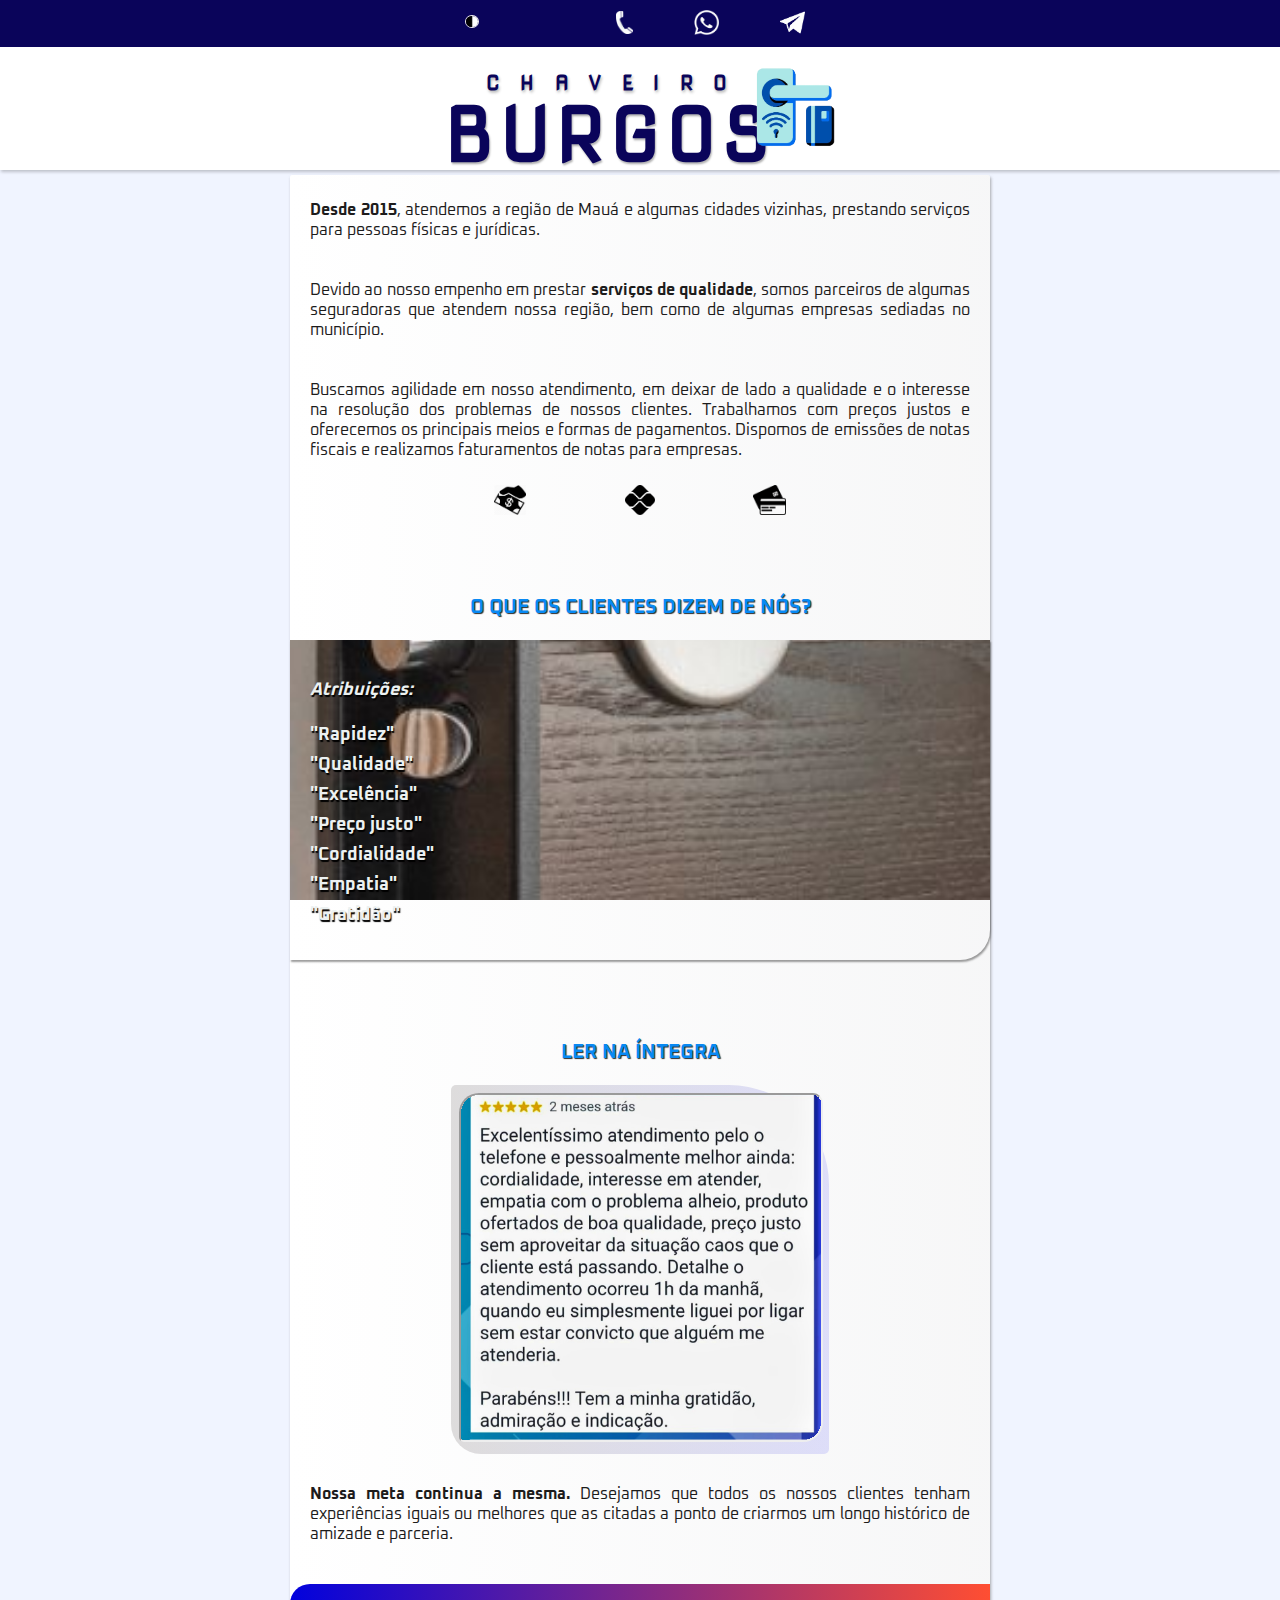
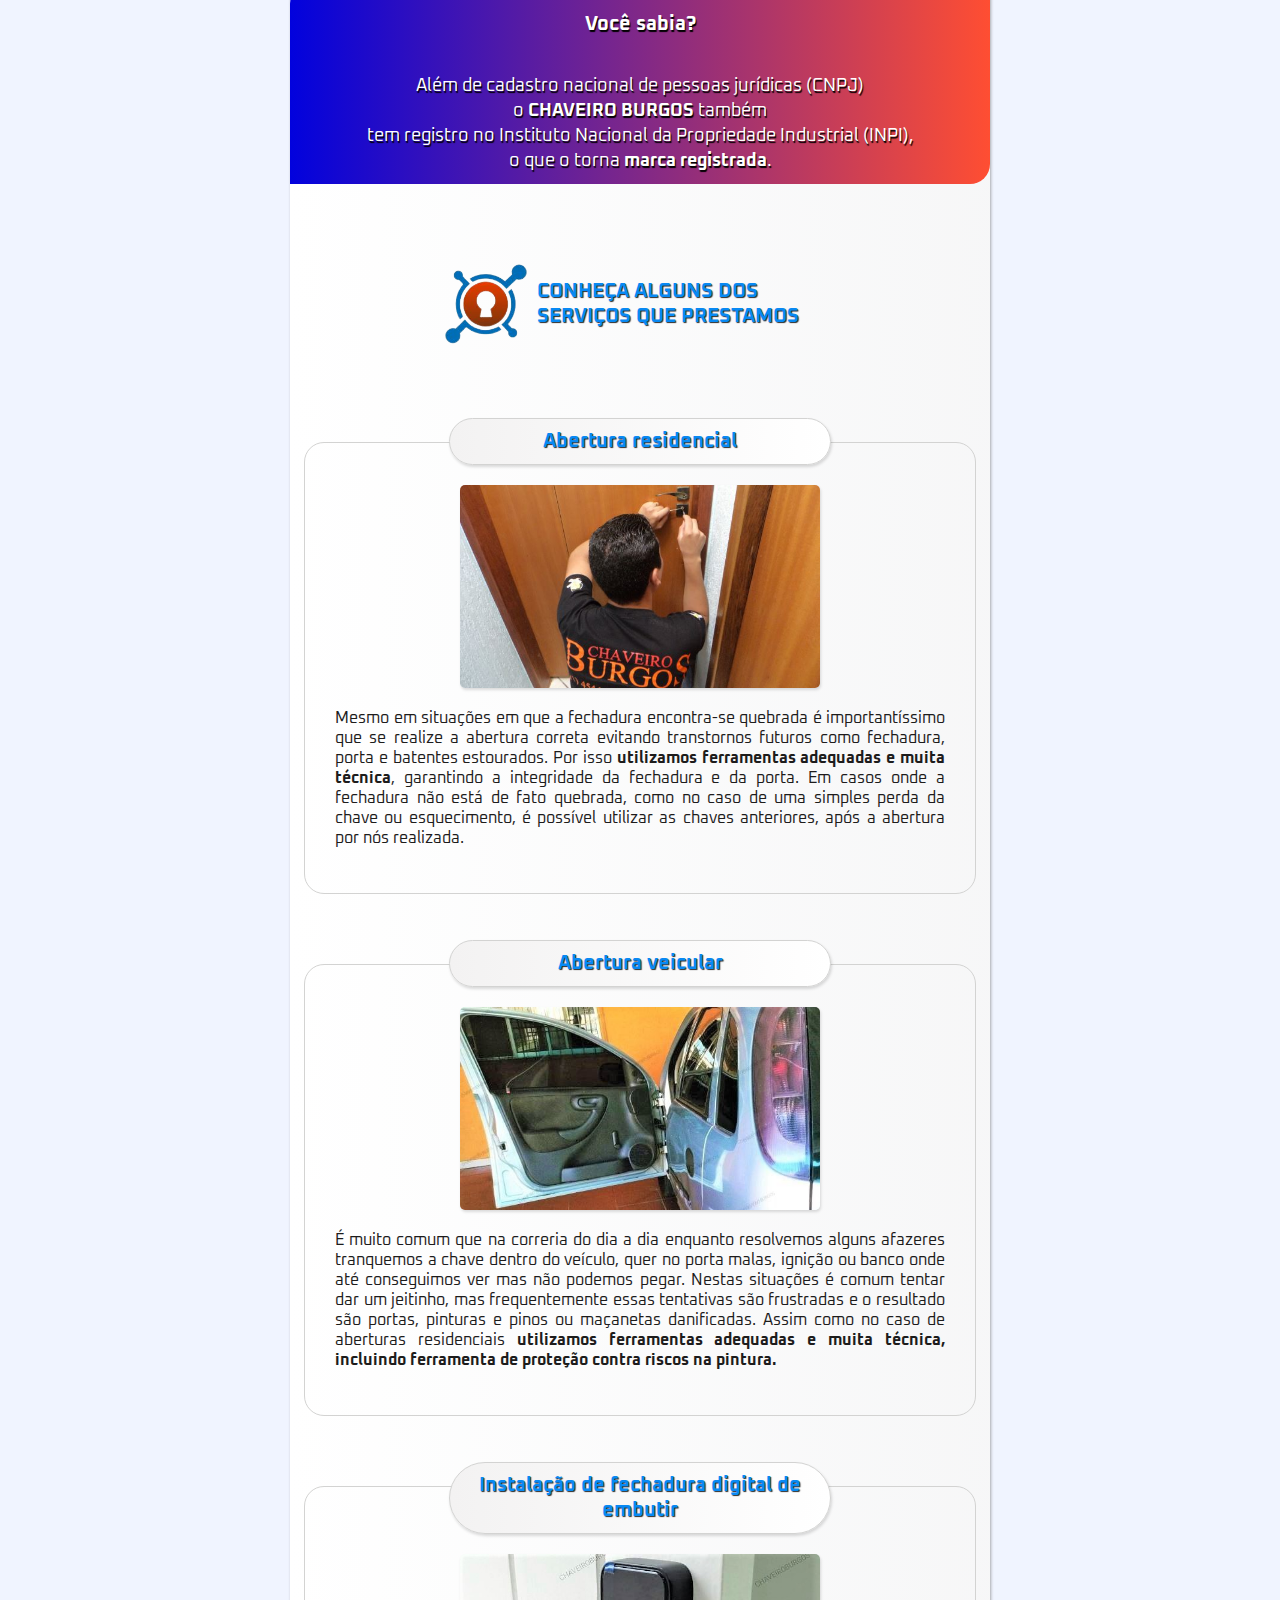
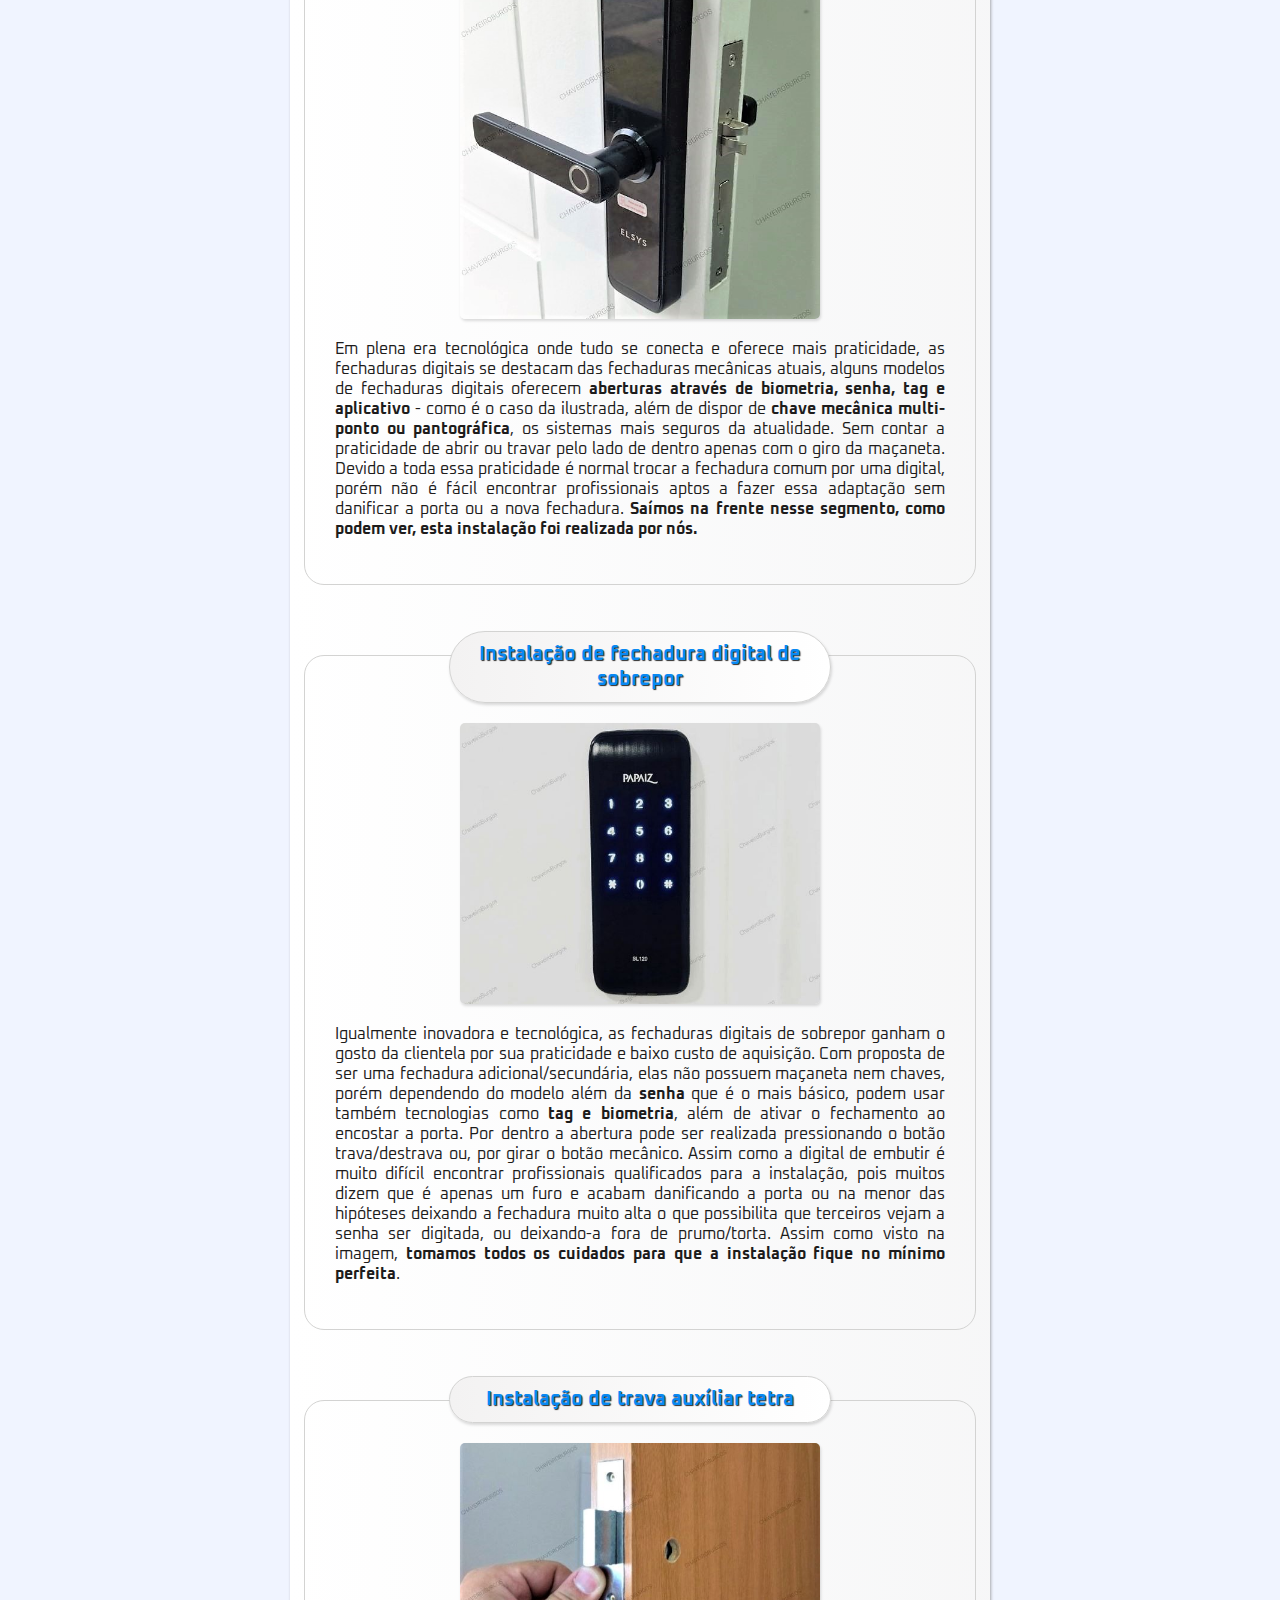
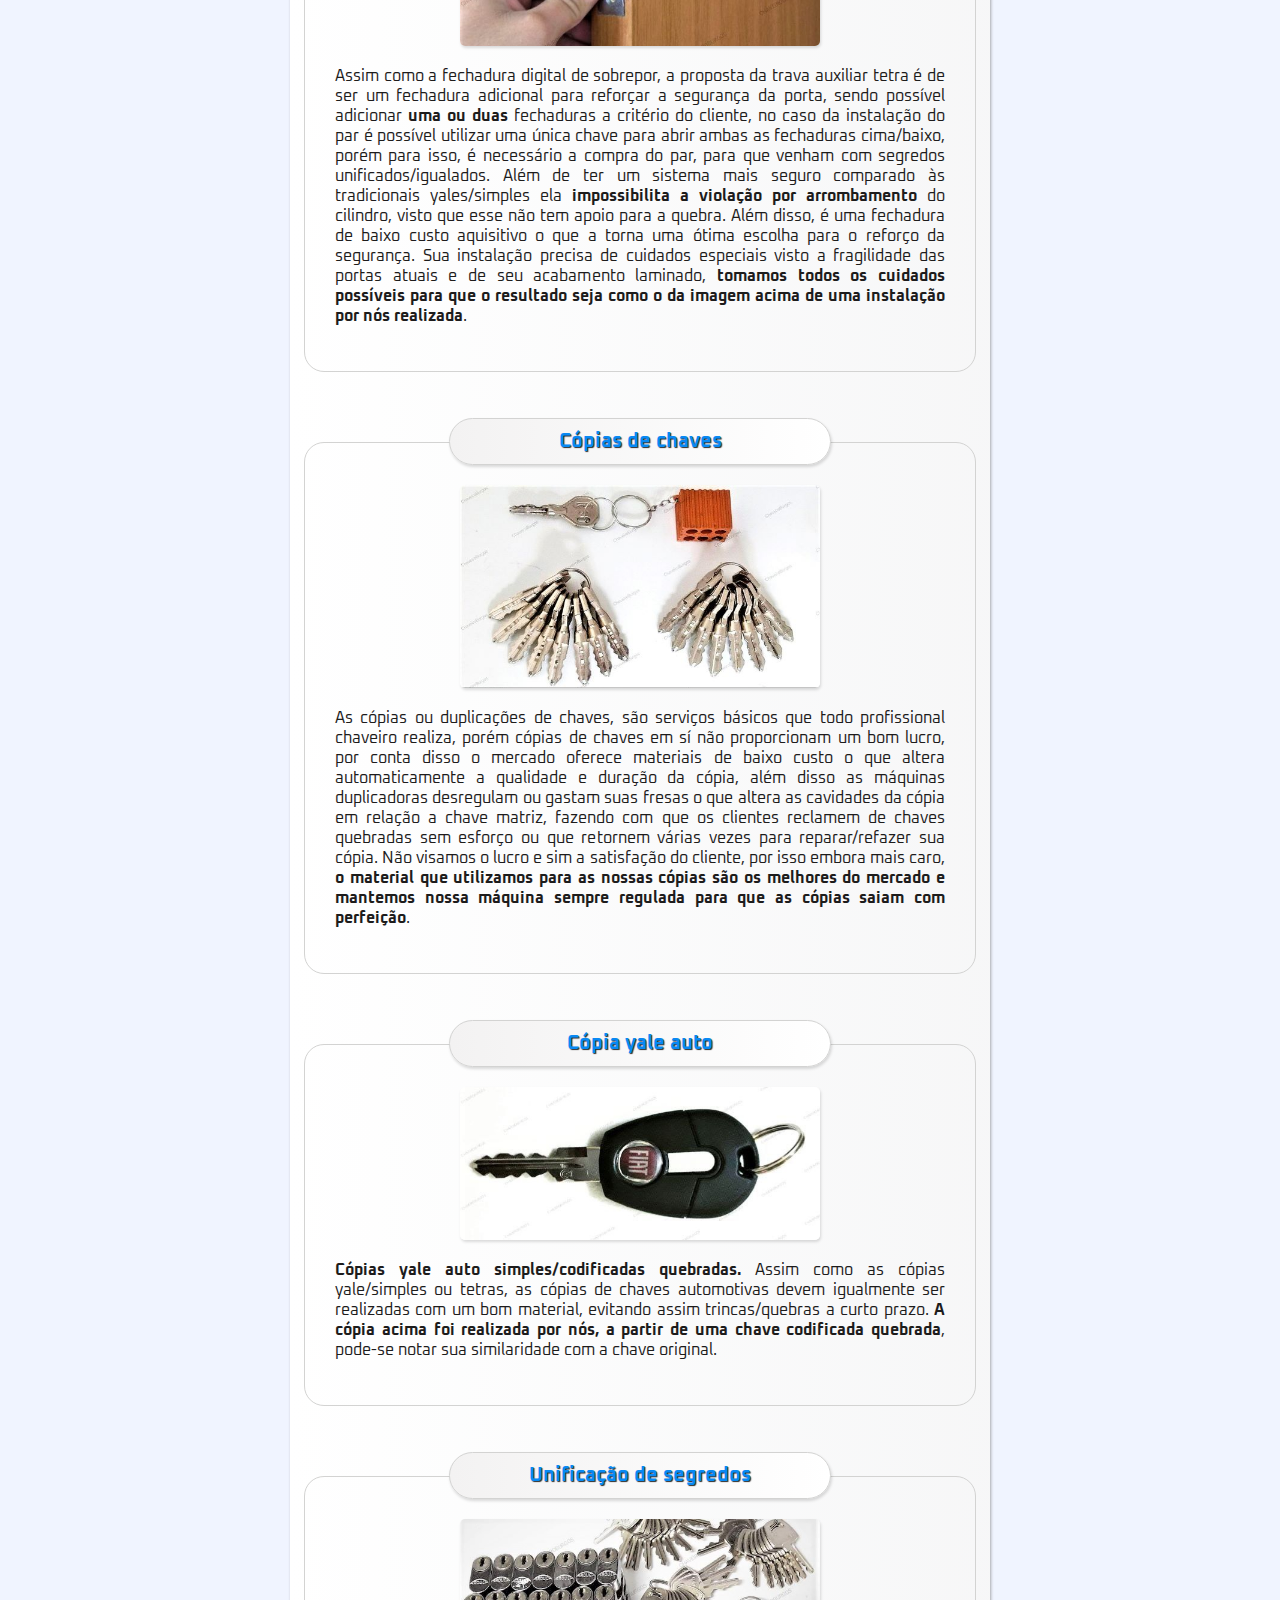
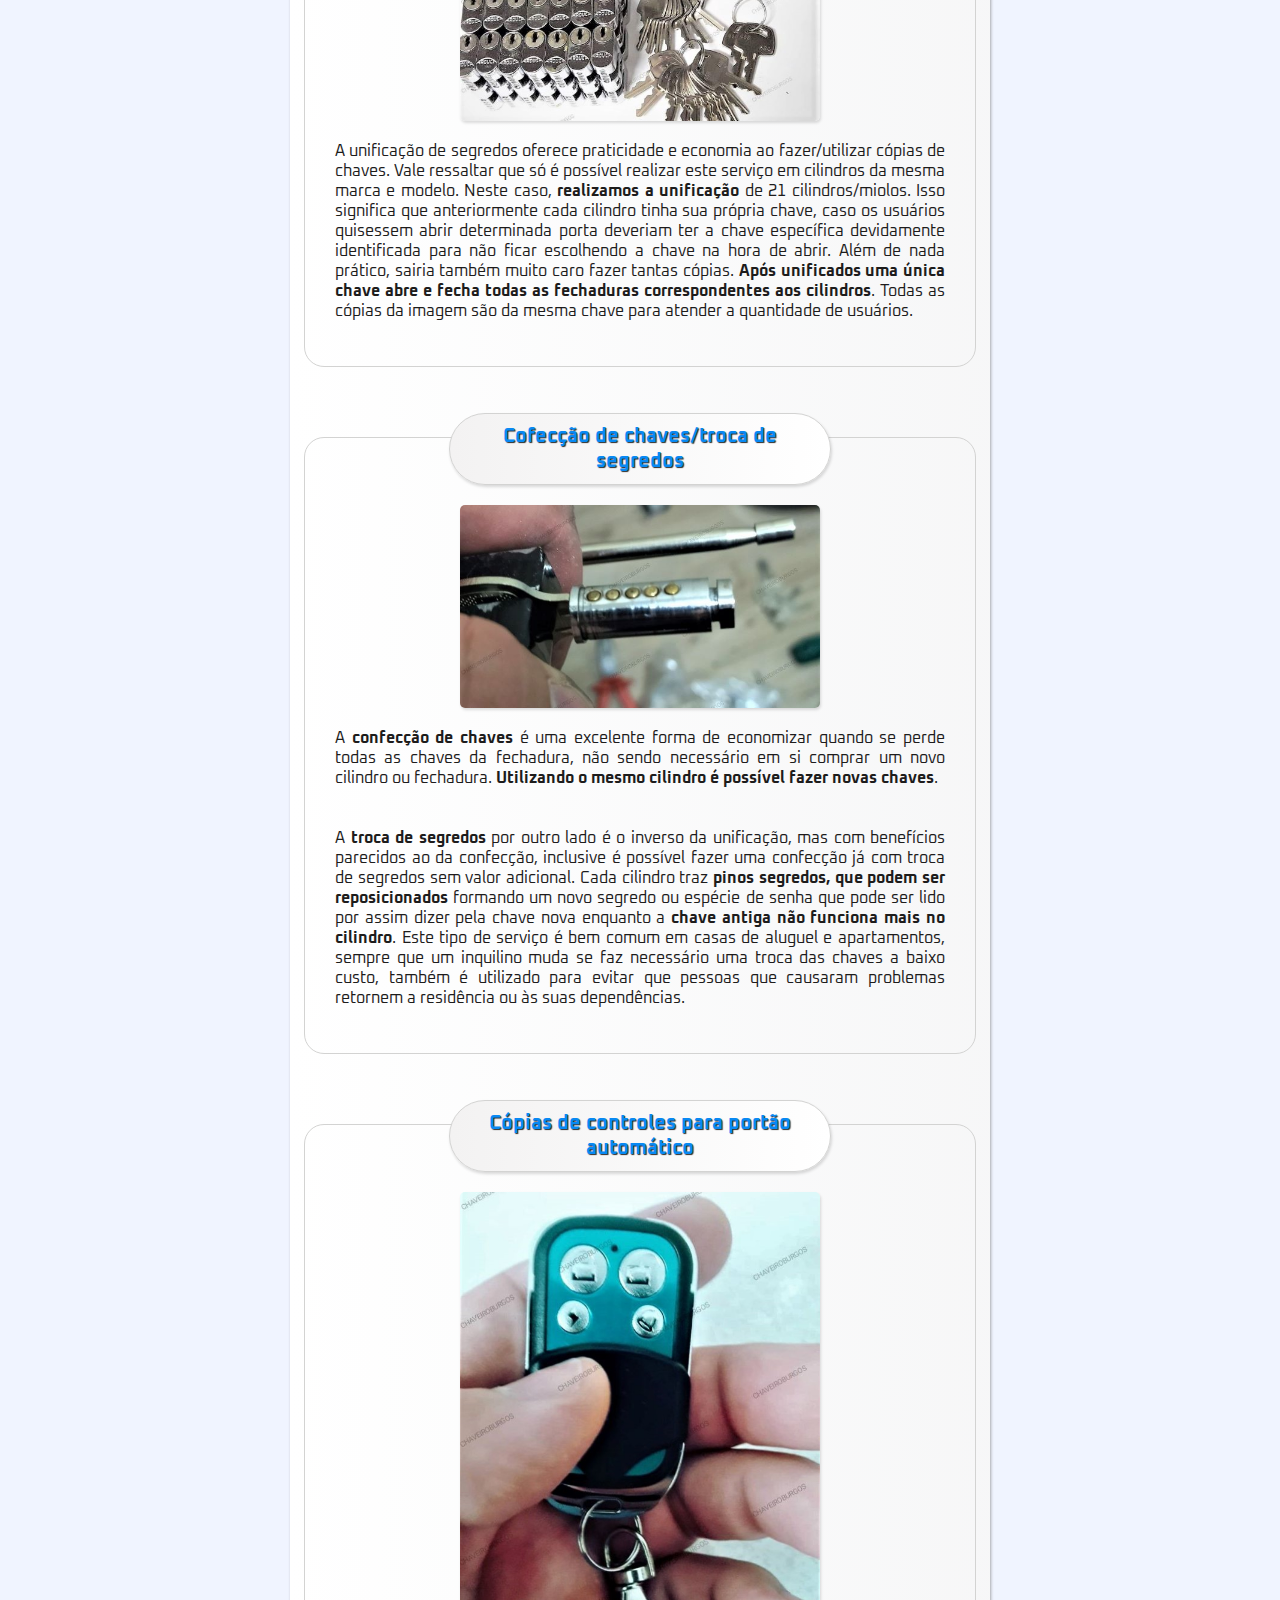
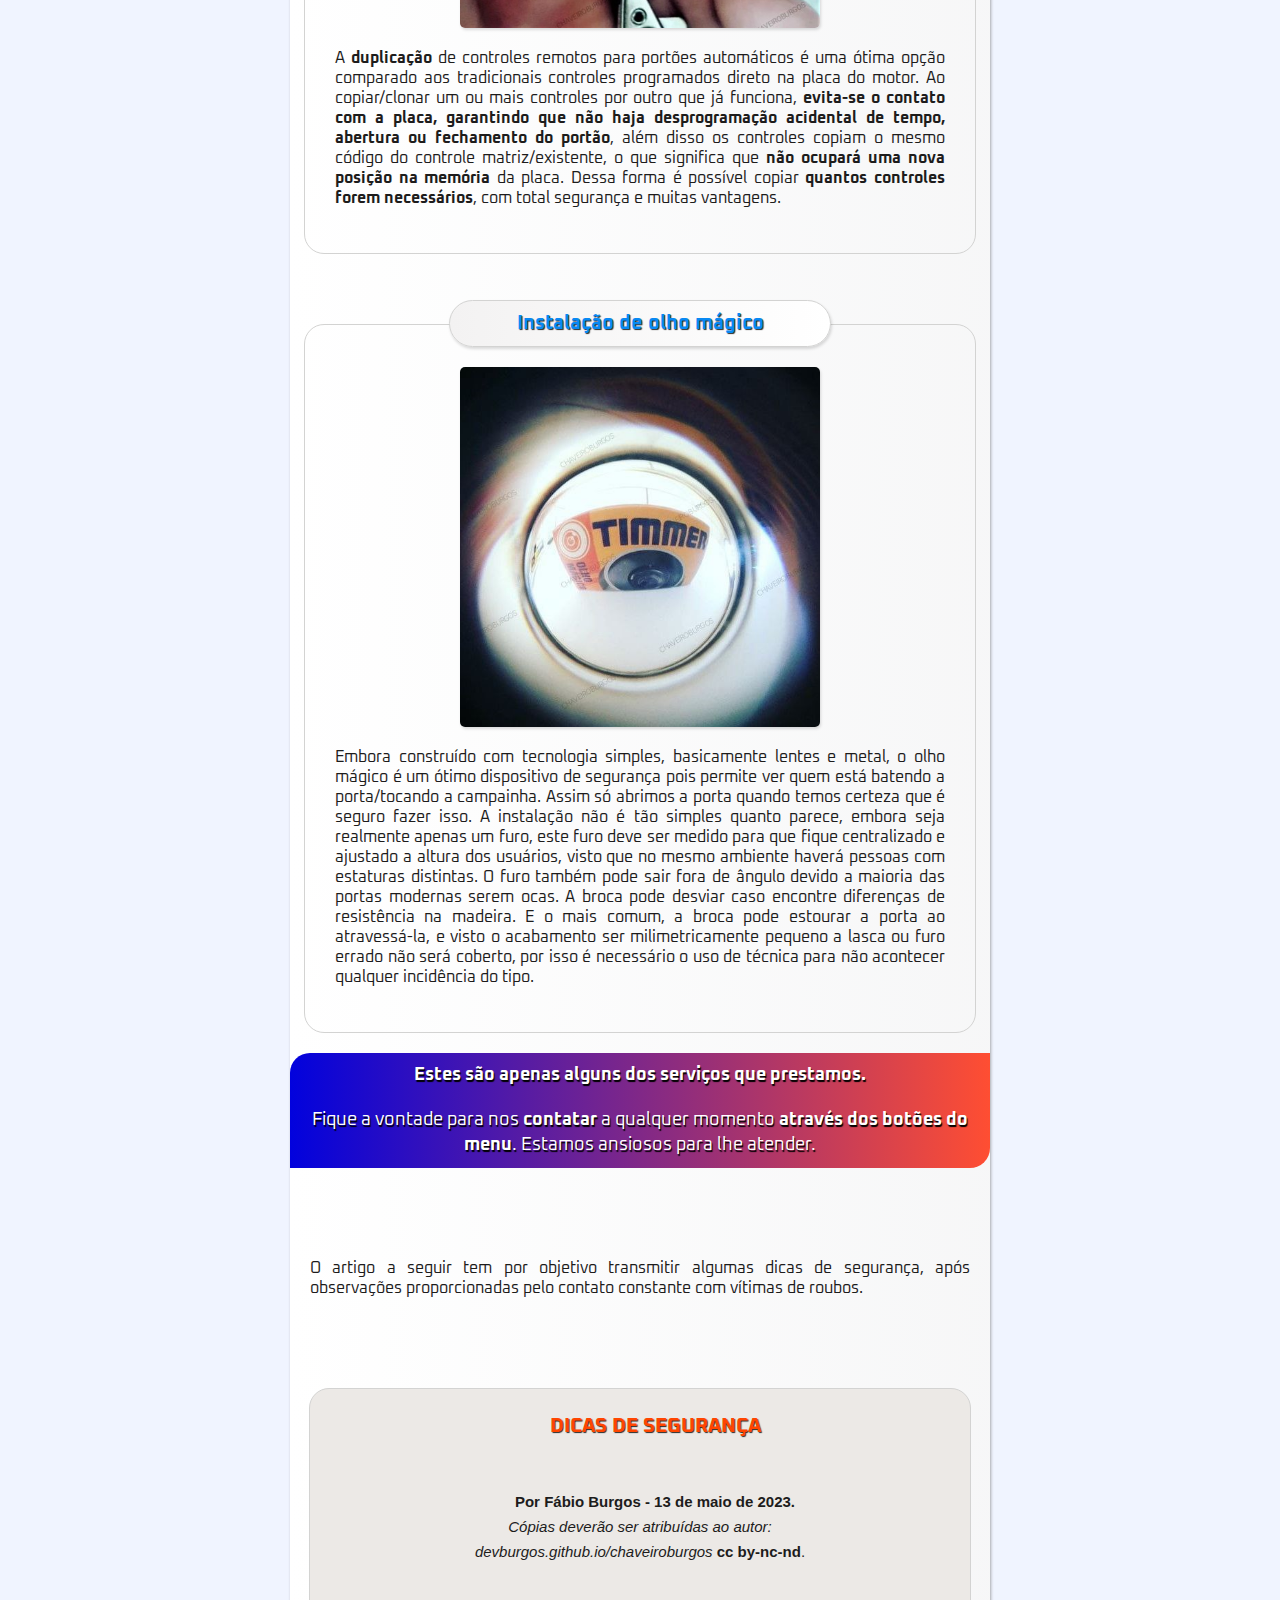
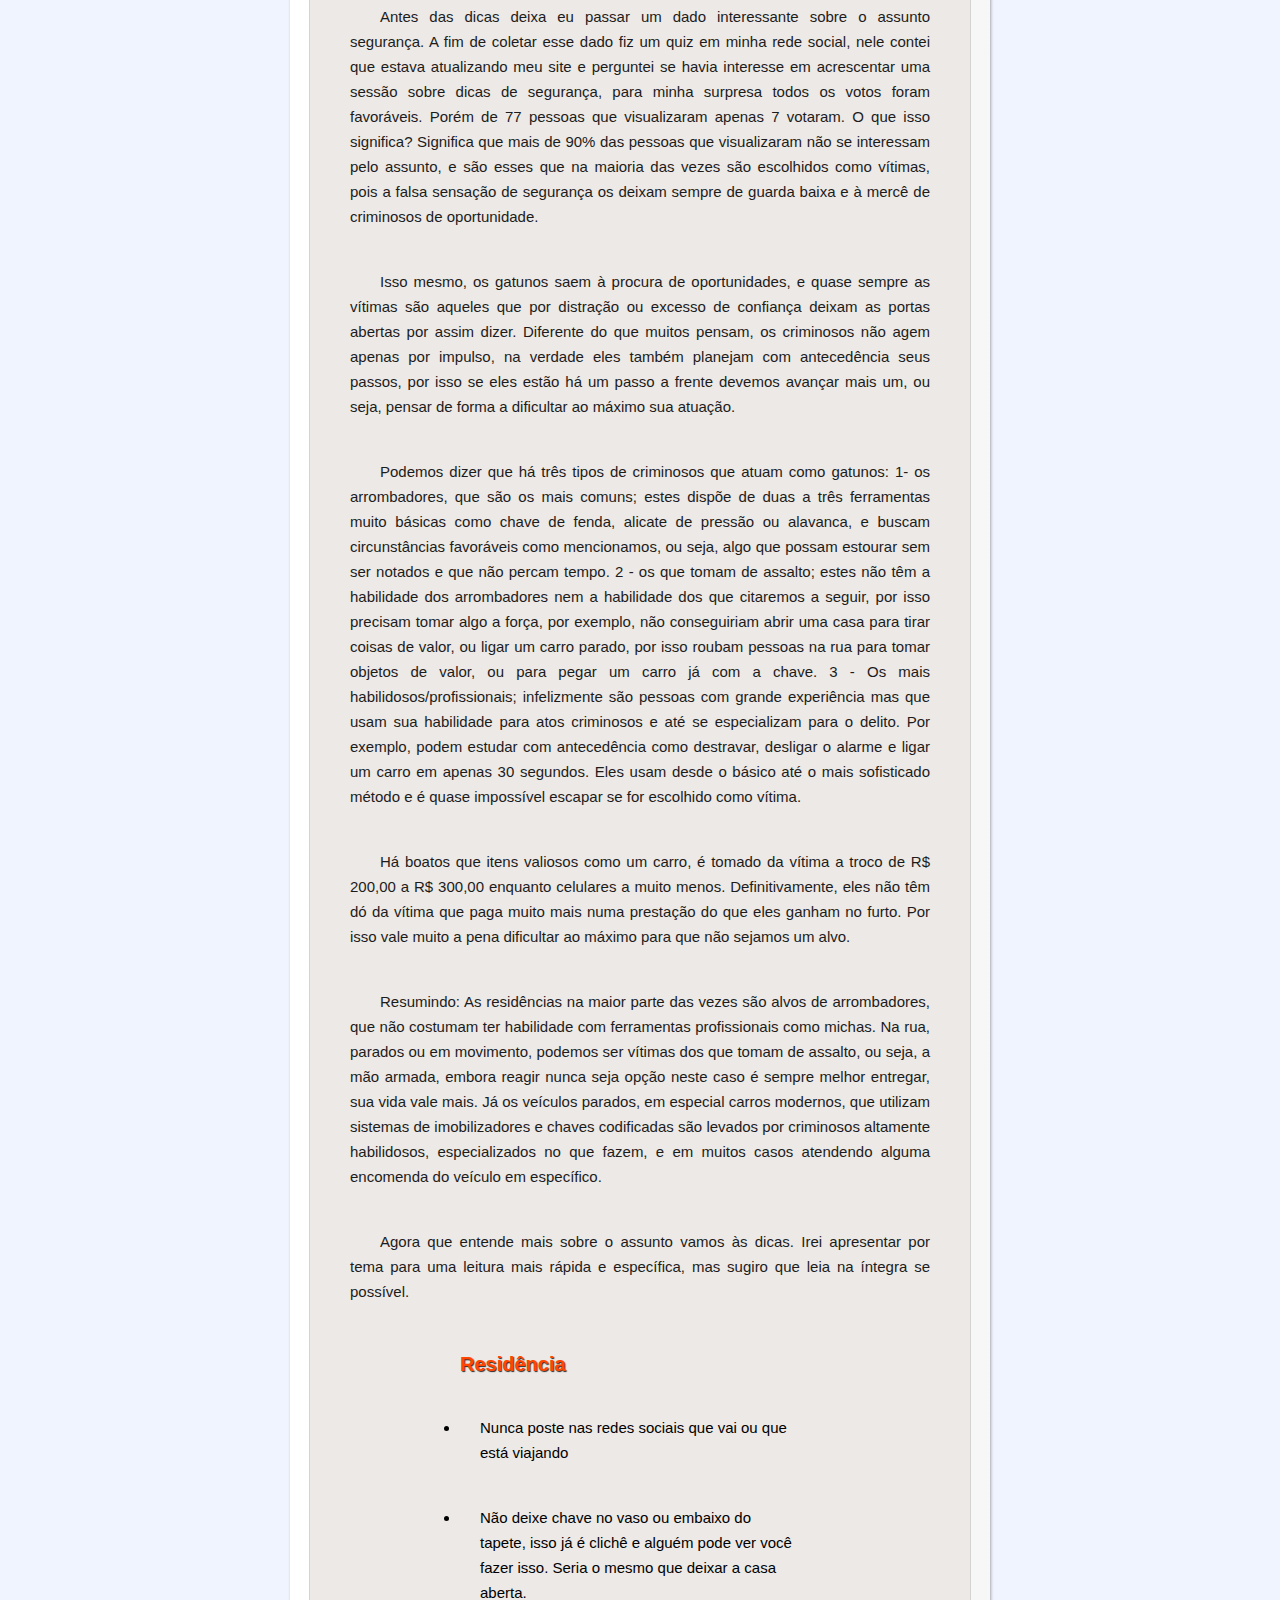
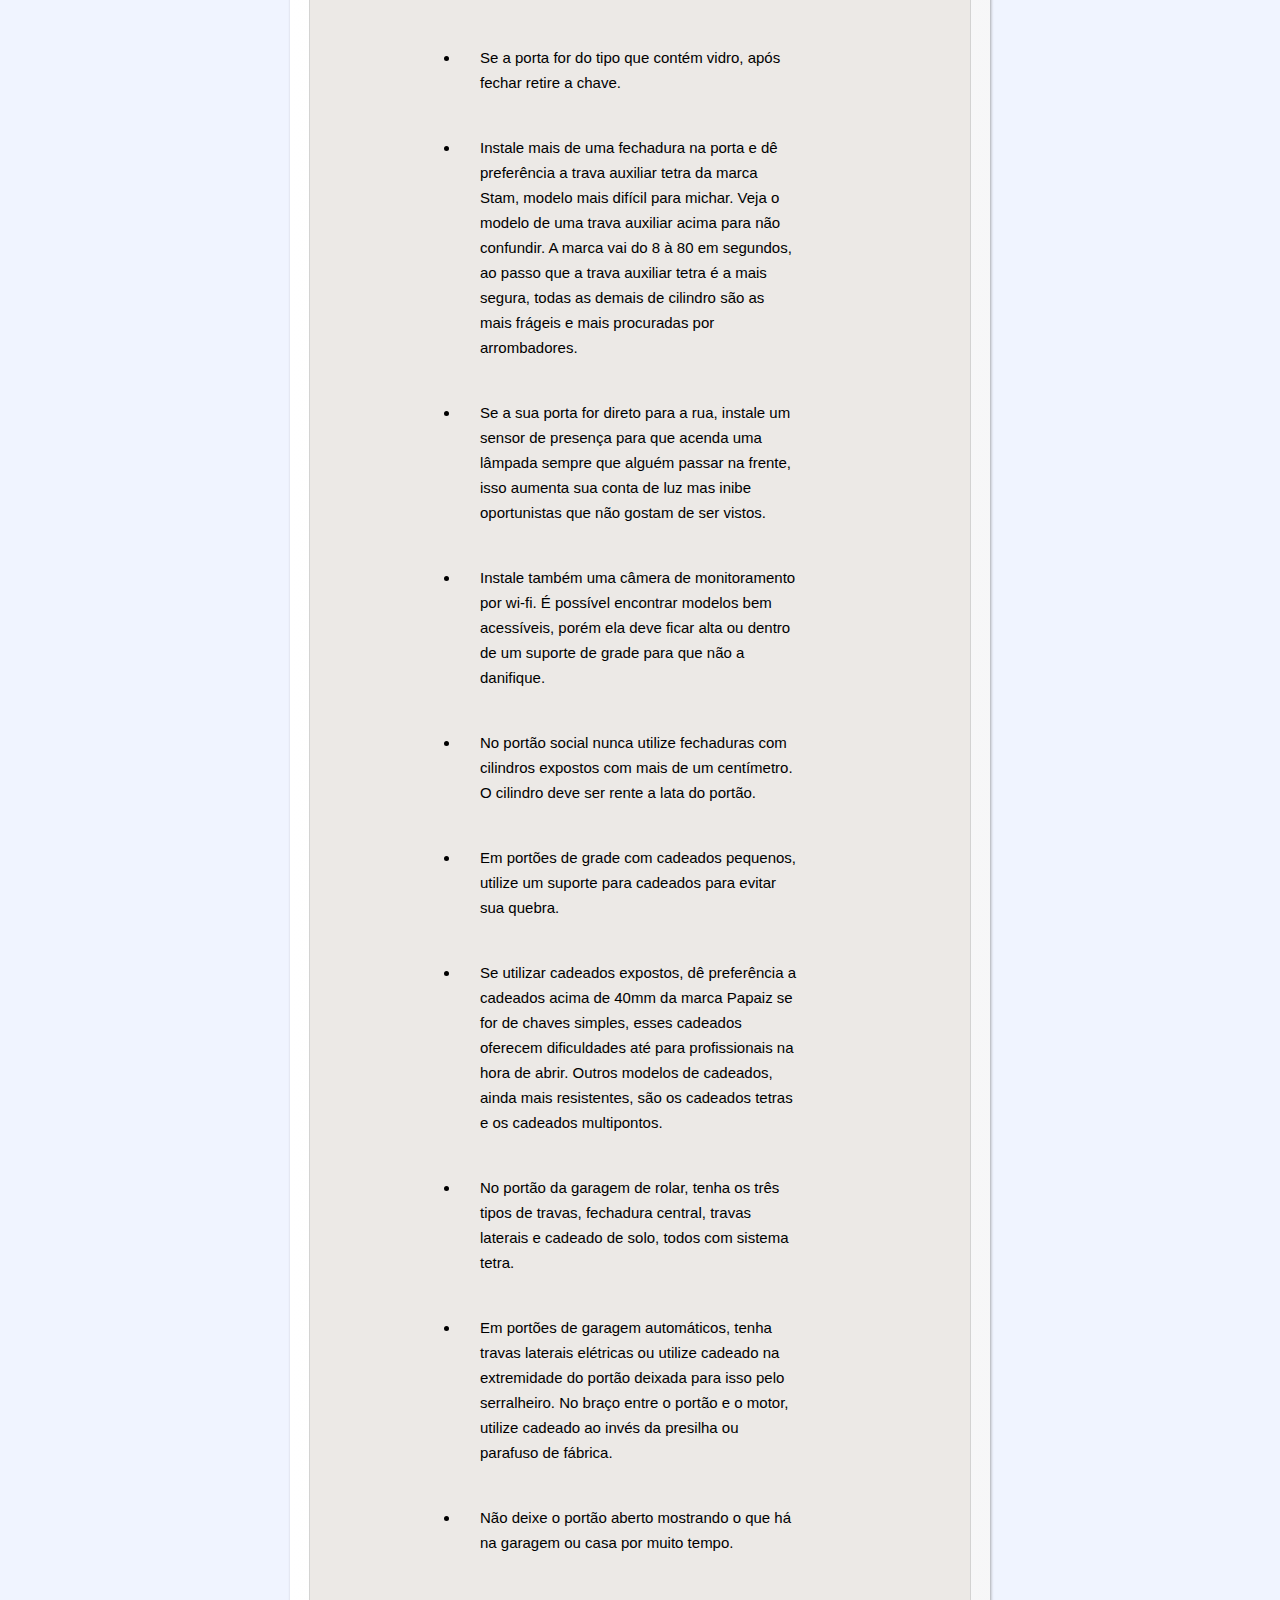
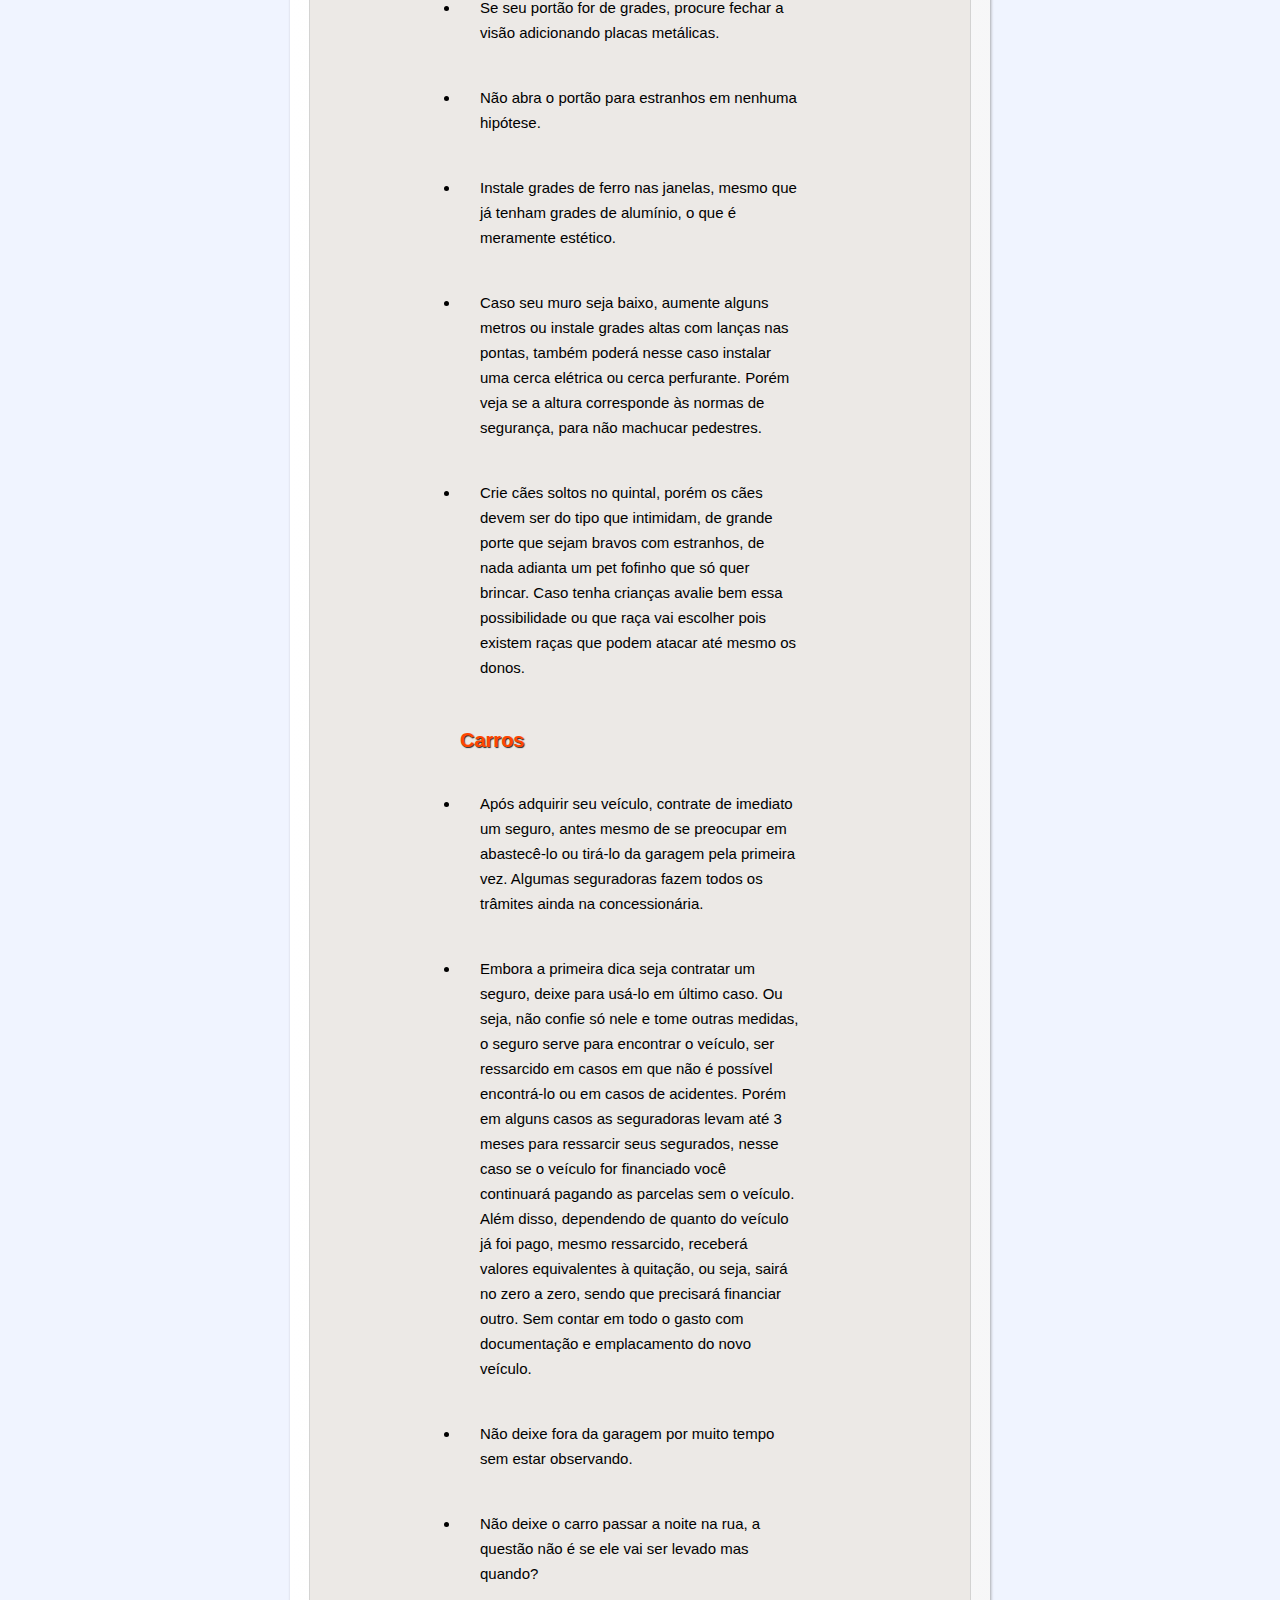
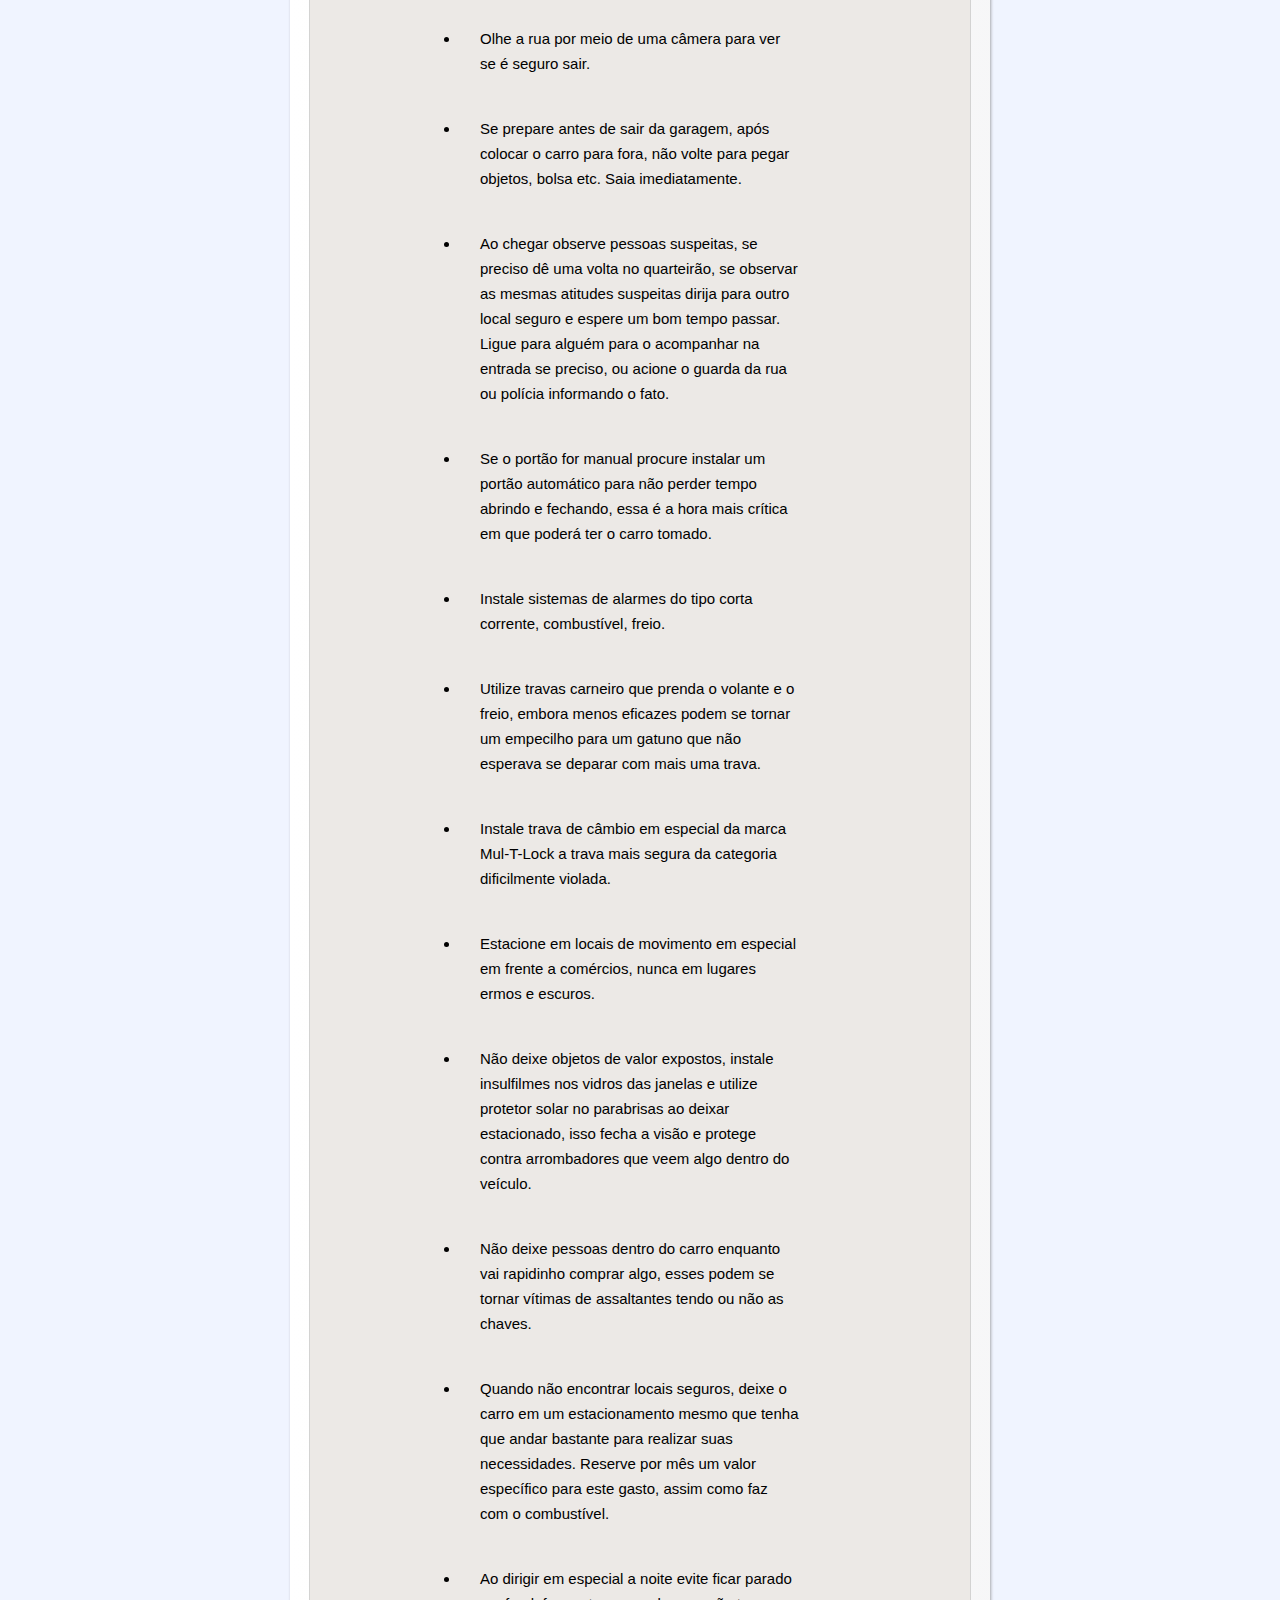
==== commit c8e14c0c: "ajustes" ====
--- a/index.html
+++ b/index.html
@@ -12,7 +12,7 @@
     <Nav>
         <div id="box-tema-contatos">
             <div id="box-botao-tema"> <a
-             href="./dark-mode/index-dark.html"><img id="tema" src="imagens/botao-tema.png" alt="Tema"></a>
+             href="./dark-mode/index-dark.html" ><img id="tema" src="imagens/botao-tema.png" alt="Tema"></a>
             </div>
           
             
--- a/estilos/style.css
+++ b/estilos/style.css
@@ -1,3 +1,4 @@
+
 @charset "UTF-8";
 
 @import url('https://fonts.googleapis.com/css2?family=Nova+Square&display=swap');
@@ -22,11 +23,11 @@
 
 }
 
+
+
 html, body{
     width: 100vw;
     height: 100vh;
-    box-sizing: border-box;
-    transition: 0.3s;
 }
 
 body {
@@ -42,14 +43,14 @@
 
 nav {
     width: 100vw;
+    height: 47px;
     background-color:var(--cor-03);
     position: fixed;
 }
 
 #box-tema-contatos{
     display: flex;   
-    width: 400px;
-    height: 35px;
+    width: 390px;
     margin: auto;
     padding-top: 10px;
     text-align: center; 
@@ -60,8 +61,9 @@
 }
 
 #box-botao-tema{
-    width: 150px;
+   width: 120px;
    text-align: left;
+   padding-left: 20px;
 }
 
 img#tema{
@@ -88,24 +90,25 @@
 }
 
 header{
-    background-color: var(--cor-00);
-    box-shadow: 1px 2px 3px rgba(0, 0, 0, 0.212);
-    
+   background-color: var(--cor-00);
+   box-shadow: 1px 2px 3px rgba(0, 0, 0, 0.212);
+   width: 100vw;
+   margin: auto;    
 }
 
 section#cabecalho{
-    display: flex;
-    content: justify;
-    margin: auto;
-    width: 400px;
-    height: 170px;
+   display: flex;
+   content: justify;
+   margin: auto;
+   width: 390px;
+   height: 170px;
     
 }
 
  div#logo{
     width: 80px;
     height: 80px;
-    margin: 67px auto 17.5px 0px;
+    margin: 67px 0px 17.5px -20px;
     background: url('../imagens/logo.png') center center no-repeat;
     background-size: contain;
 }
@@ -134,11 +137,13 @@
 
 }
 
+
+
 main {
     background-image: linear-gradient(to right, rgb(255, 255, 255), rgba(247, 247, 247, 0.938));
     box-shadow:1px 2px 3px rgba(116, 116, 116, 0.589);
     max-width: 700px;
-    max-height: 19700px;
+    max-height: 40000px;
     margin: 5px auto 80px;
     padding: 5px 0px 20px 0px;
     border-radius: 2px 2px 10px 10px;
@@ -148,7 +153,7 @@
 div#formas-pagamento{
     display: flex;
     justify-content: space-around;
-    width: 400px;
+    width: 390px;
     height: 30px;
     margin: 5px auto 40px auto;
 }
@@ -208,6 +213,7 @@
 
  .curiosidade p{
     color:var(--cor-00);
+    max-width: 700px;
     font-size: 18px;
     text-align: center;
     line-height: 25px;
@@ -223,15 +229,16 @@
     display: flex;
     content: justify;
     margin: 60px auto 0px auto;
-    width: 400px;
+    width: 390px;
  }
 
  #img-decoration {
-    background: url(imagens/decoration.png) center center no-repeat;
+    background: url('../imagens/decoration.png') center center no-repeat;
     background-size: contain;
     width: 100px;
     height: 100px;
     margin: auto;
+    padding-left: 20px;
  }
 
  h2#titulo-decoration{
@@ -255,7 +262,7 @@
 
  
  section#servicos img{
-    width: 400px;
+    width: 360px;
     display: block;
     margin: auto;
     border-radius: 5px;
@@ -270,12 +277,14 @@
     margin: 70px auto 0px auto;
  }
 
+
+
  h3{
     background-image: linear-gradient(to right, rgb(243, 242, 242), rgb(255, 255, 255) );
     border:1px solid rgb(211, 211, 210);
     border-radius: 50px;
     box-shadow: 1px 2px 3px rgba(0, 0, 0, 0.144);
-    max-width: 390px;
+    max-width: 360px;
     margin: -50px auto 20px auto;
     padding: 10px;
     font-family: var(--fonte-02);
@@ -298,11 +307,11 @@
  }
 
  div.extras{
-   max-width: 600px;
+   max-width: 620px;
     background-color: rgb(236, 233, 230);
     color: black;
     font-family:Verdana, Geneva, Tahoma, sans-serif;
-    font-size: 13px;
+    font-size: 15px;
     line-height: 25px;
     text-indent: 30px;
     padding: 20px;
@@ -310,13 +319,13 @@
 
  div.extras p{
     font-family:Verdana, Geneva, Tahoma, sans-serif;
-    font-size: 13px;
+    font-size: 15px;
     line-height: 25px;
     text-indent: 30px;
    }
 
  h4 {
-    max-width: 390px;
+    max-width: 360px;
     margin: 20px auto 10px auto;
     padding: 8px;
     font-size: 20px;
@@ -332,9 +341,9 @@
  }
 
  div#sessao-dicas ul li{
-    width: 390px;
+    width: 320px;
     margin:auto;
-    padding: 10px;
+    padding: 20px;
     text-indent: 0px;
  }
 
@@ -368,19 +377,20 @@
 
  footer{
     background-color: var(--cor-03);
-    margin: auto;    
+    width: 100vw;
+    margin: auto; 
  }
 
  footer p{
     color: var(--cor-00);
     text-align: center;
-    font-size: 18px;
+    font-size: 16px;
     font-weight: lighter;
     margin: -20px auto;    
  }
 
  footer hr{
-   width: 400px;
+   width: 370px;
    margin: 10px auto;
    border-radius: 100%;
  
@@ -389,7 +399,7 @@
  footer p#botoes-redes-gps{
    display:flex;
    justify-content: space-around;  
-   width: 400px; 
+   width: 370px; 
    font-size: 20px;
    
  }
@@ -402,12 +412,9 @@
     color: var(--cor-00);
  }
 
-
-
-
 footer iframe#mapa{
    display: block;
-    width: 370px;
+    width: 350px;
     height: 200px;
     margin: 10px auto;
     border-radius: 5px;
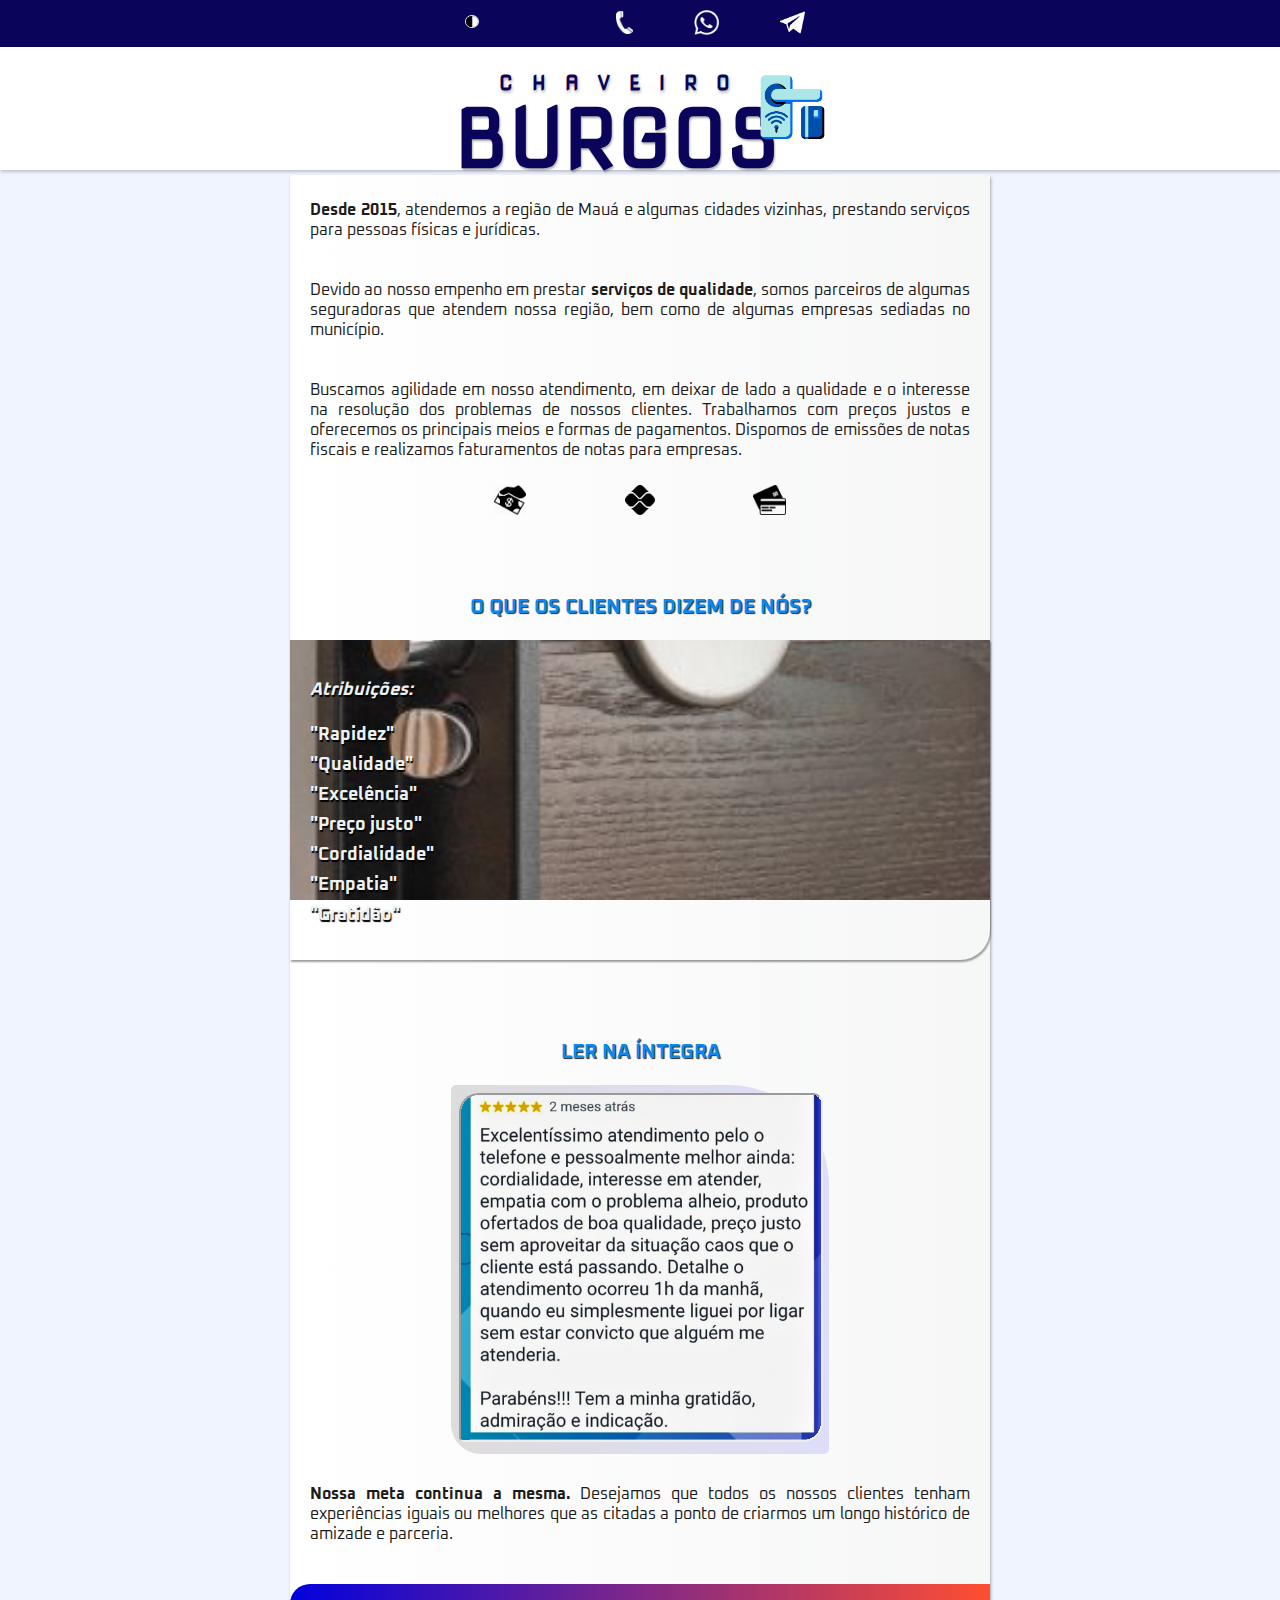
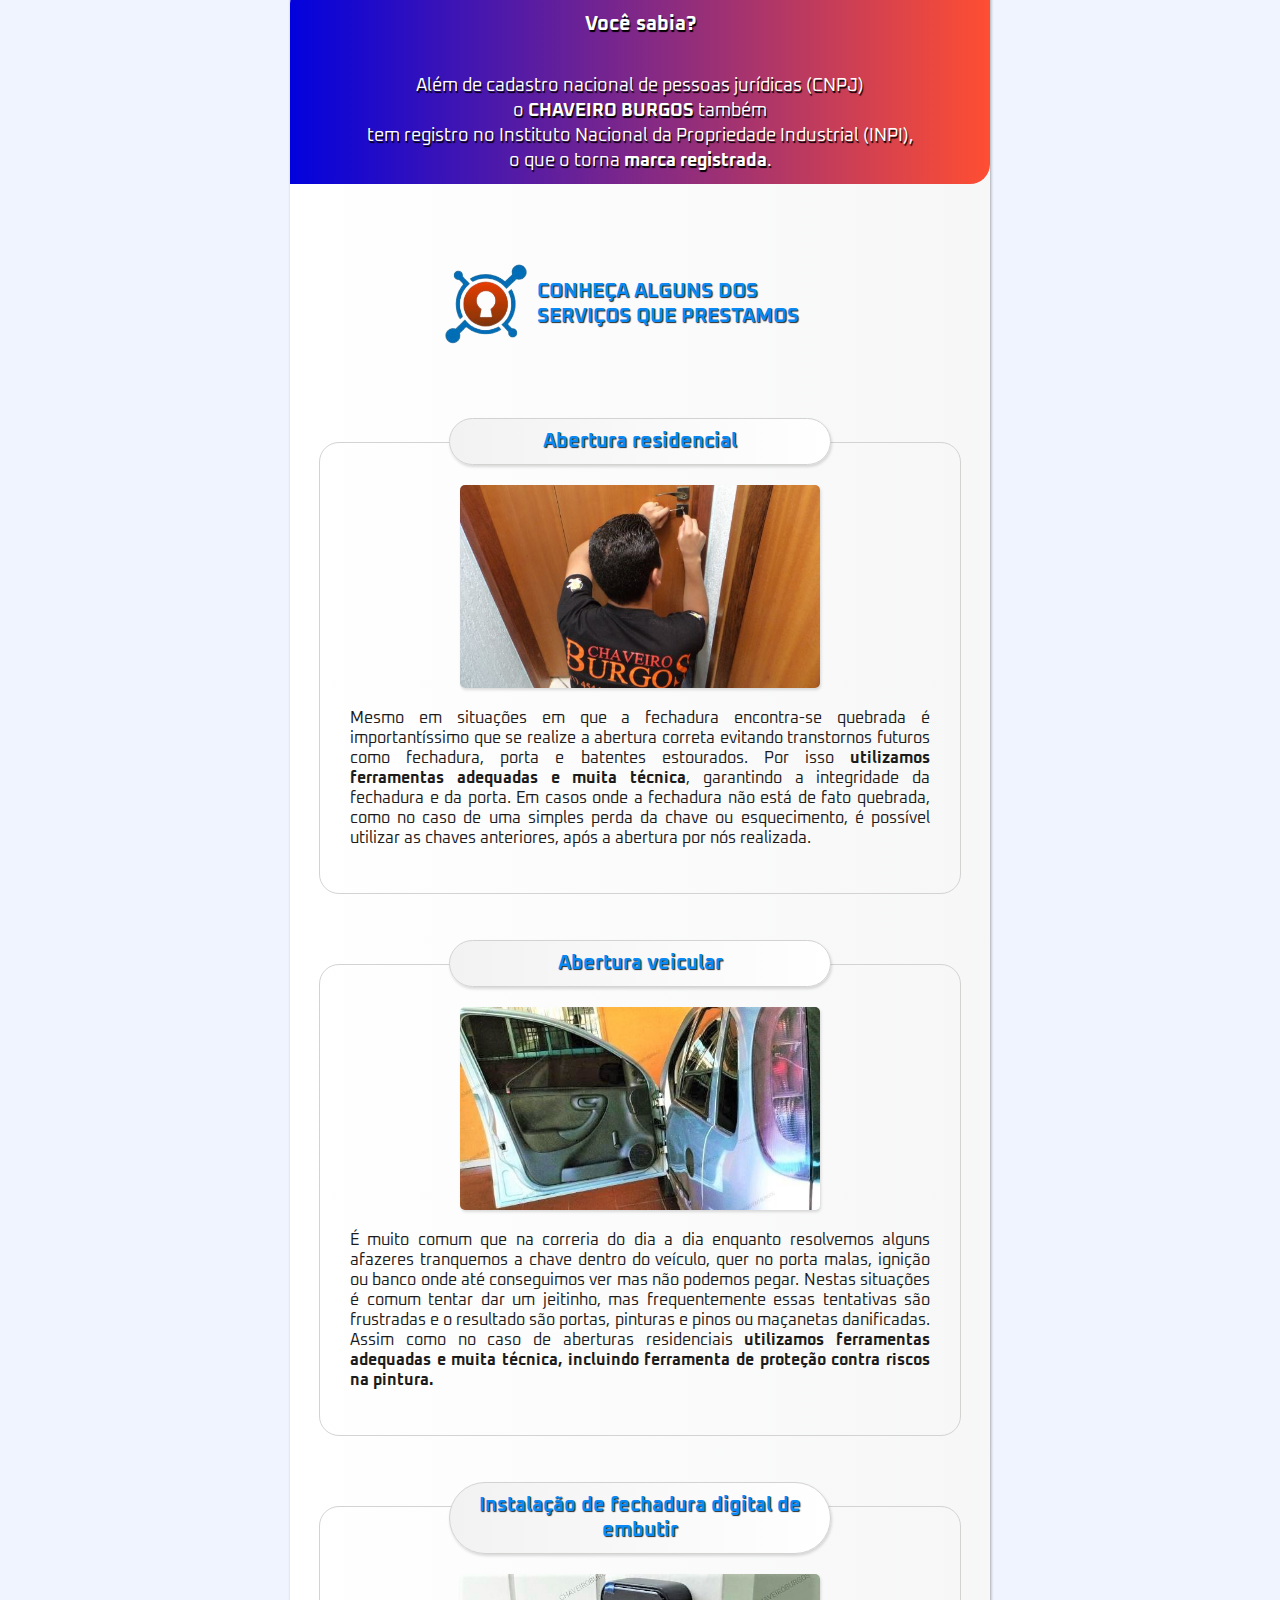
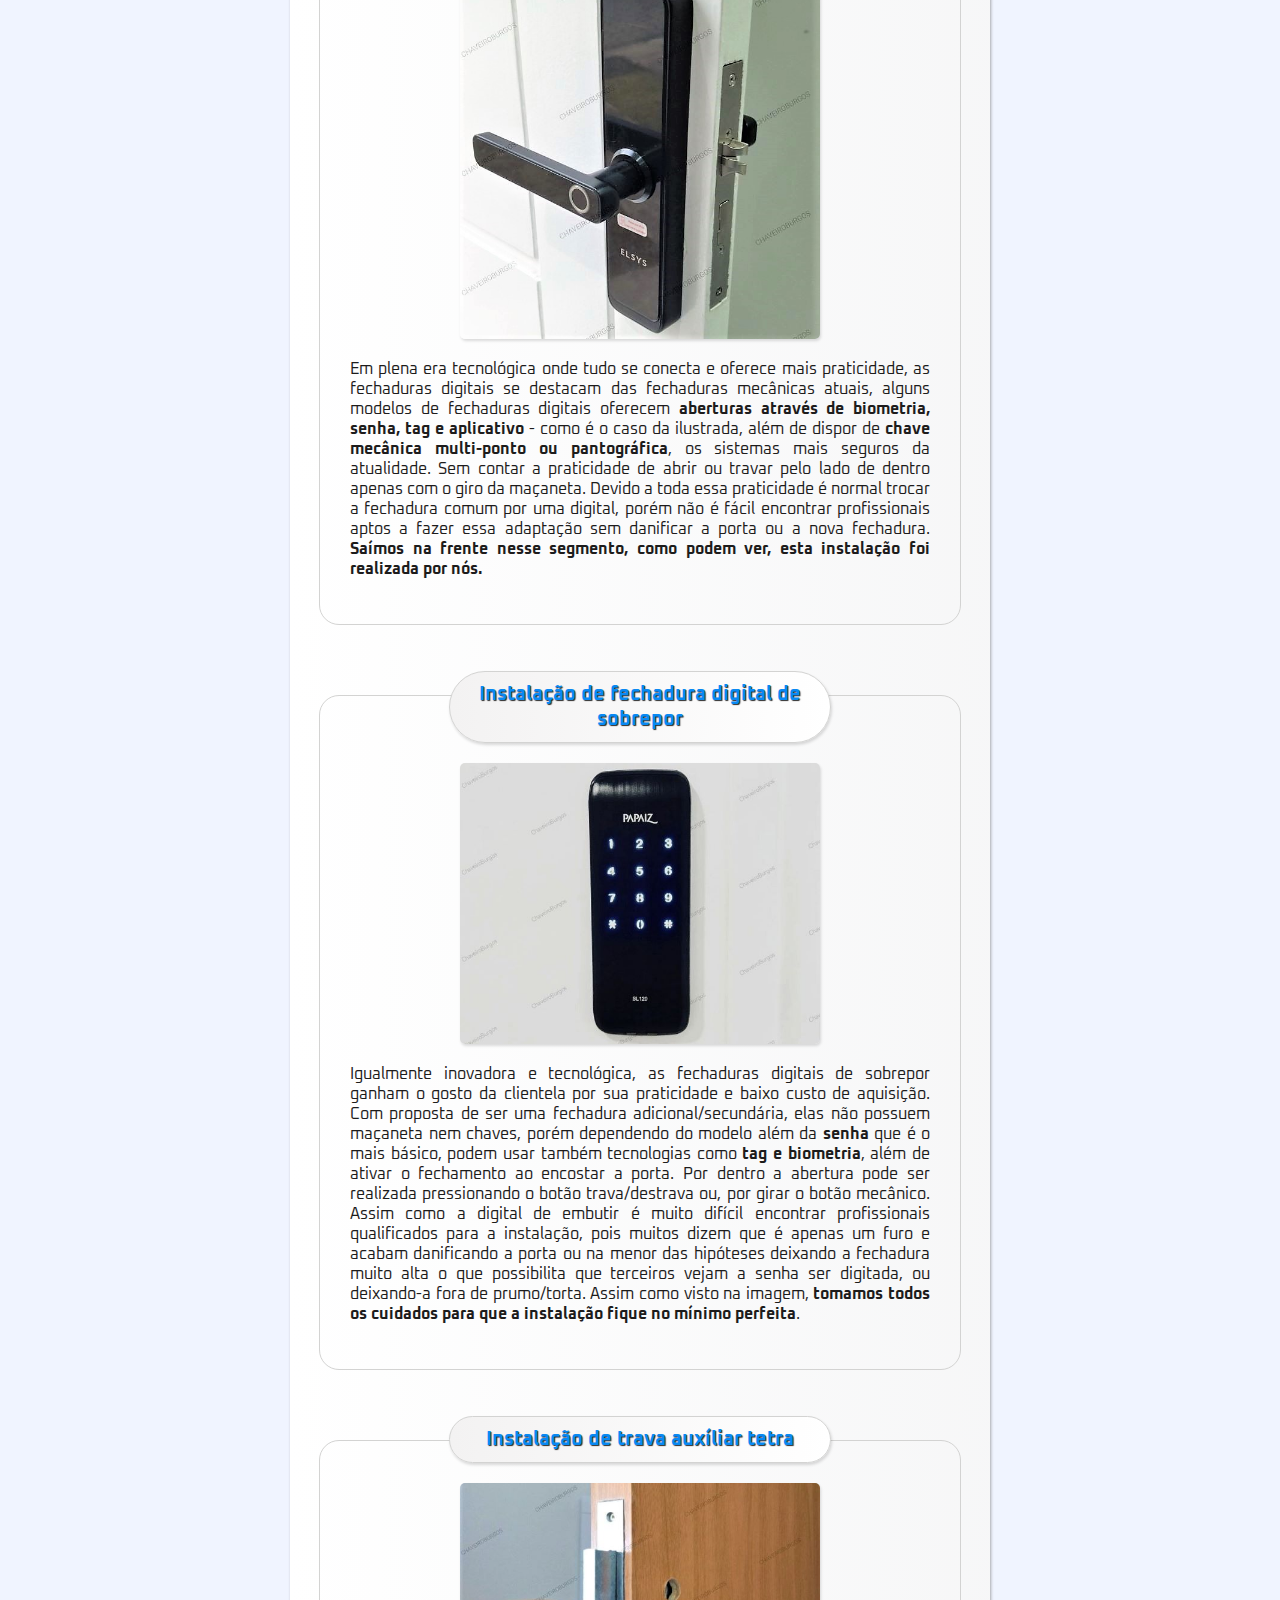
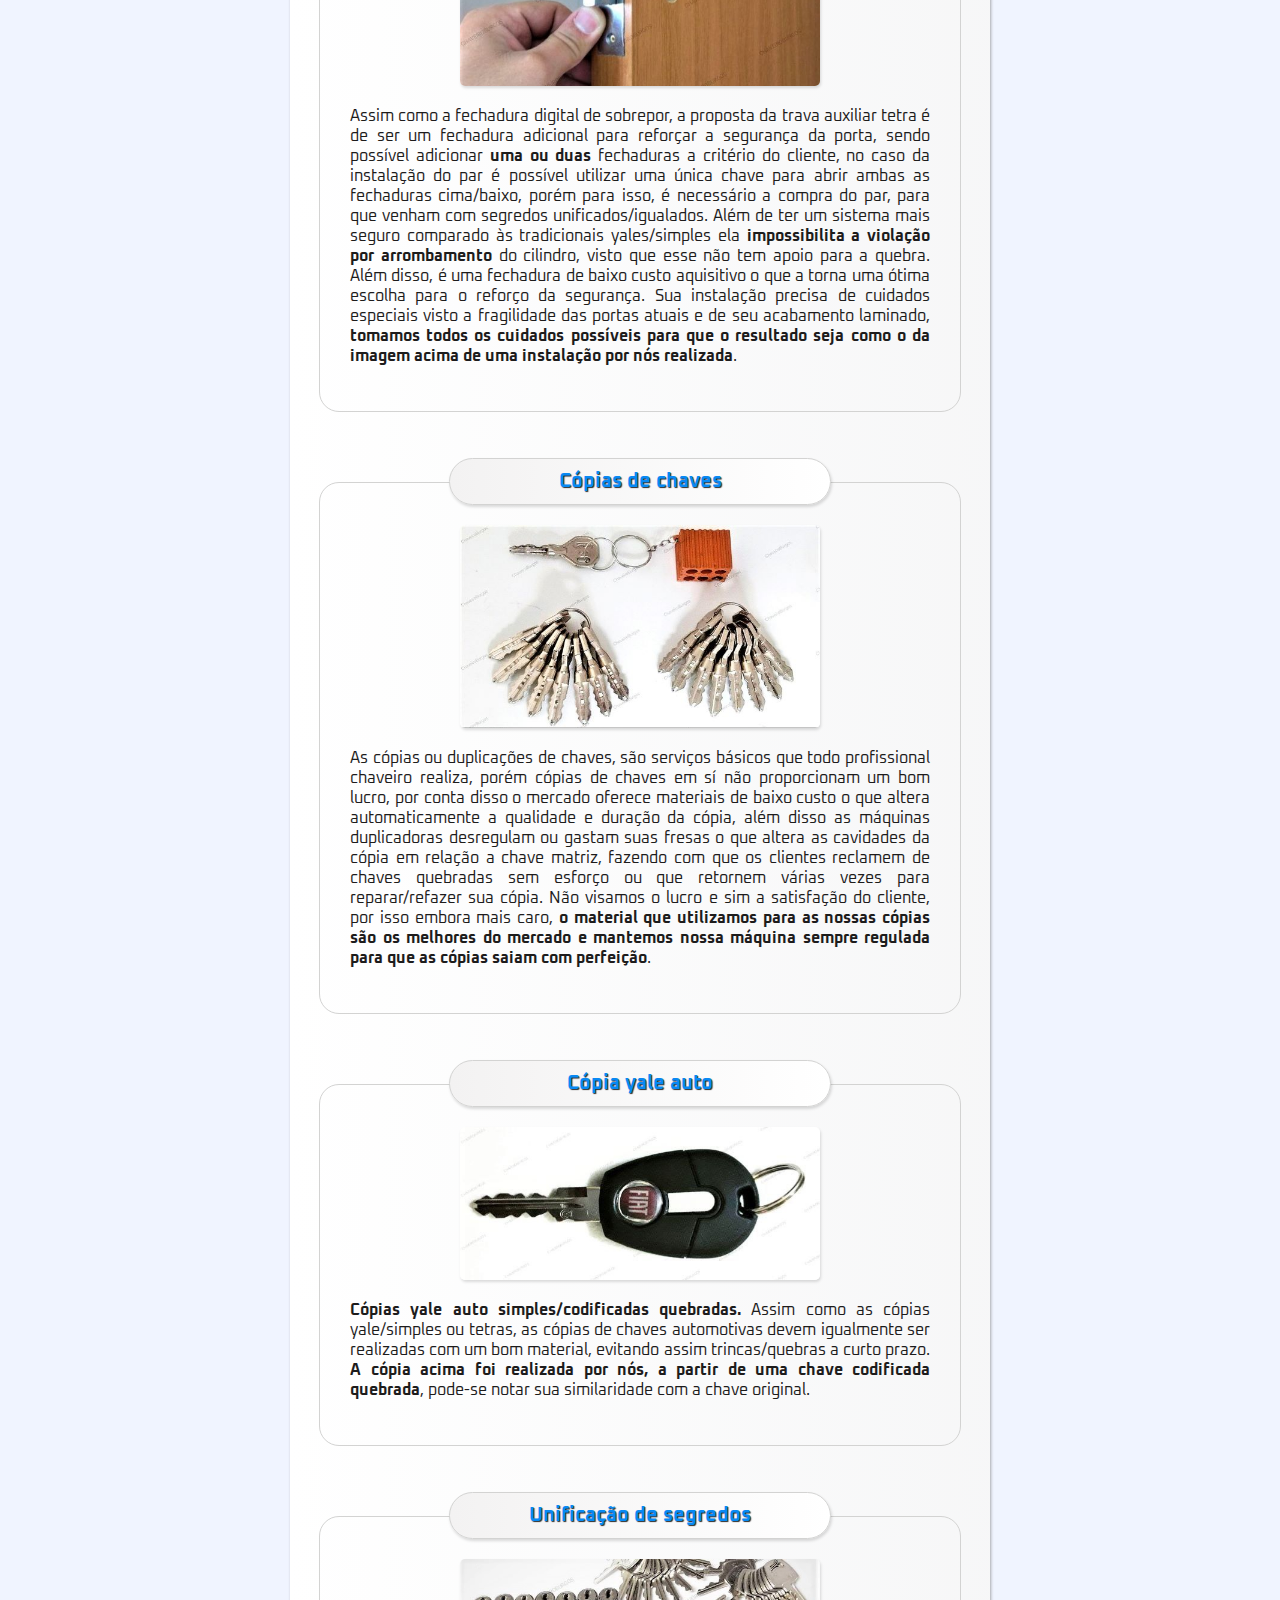
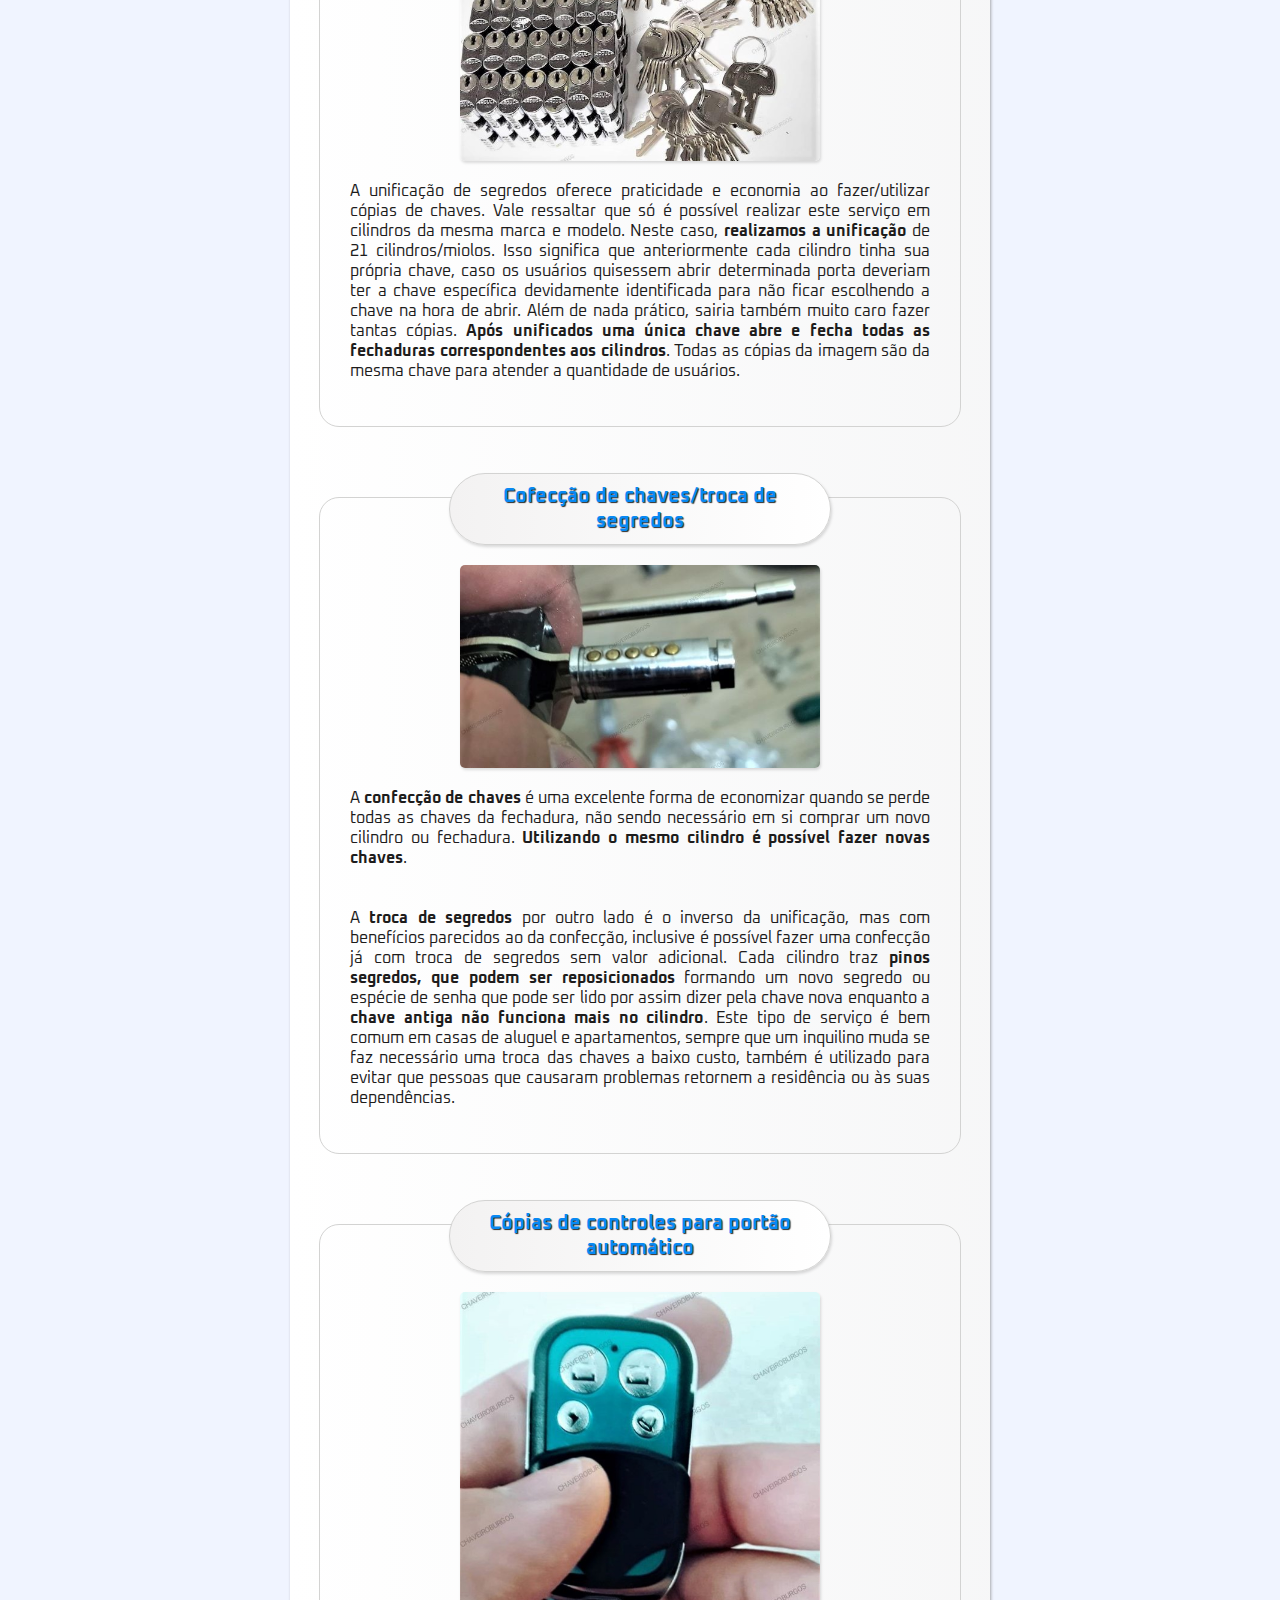
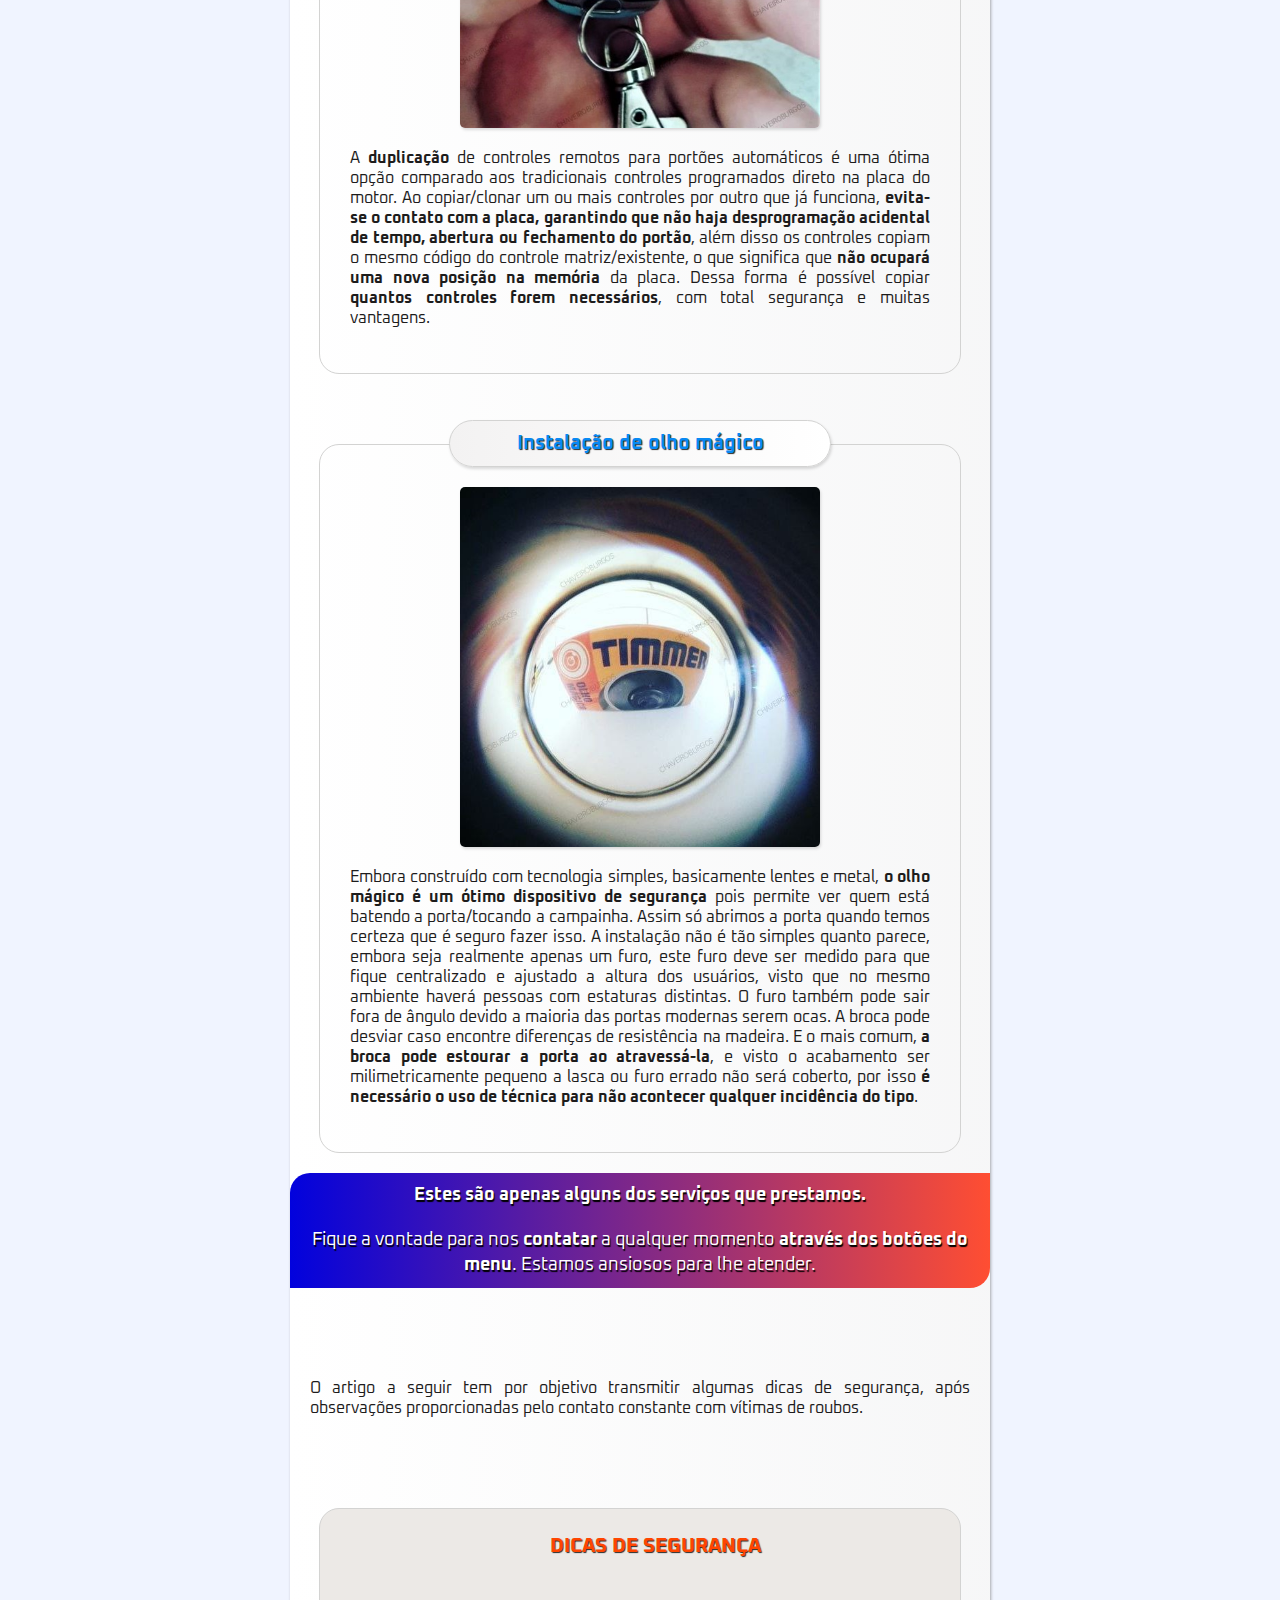
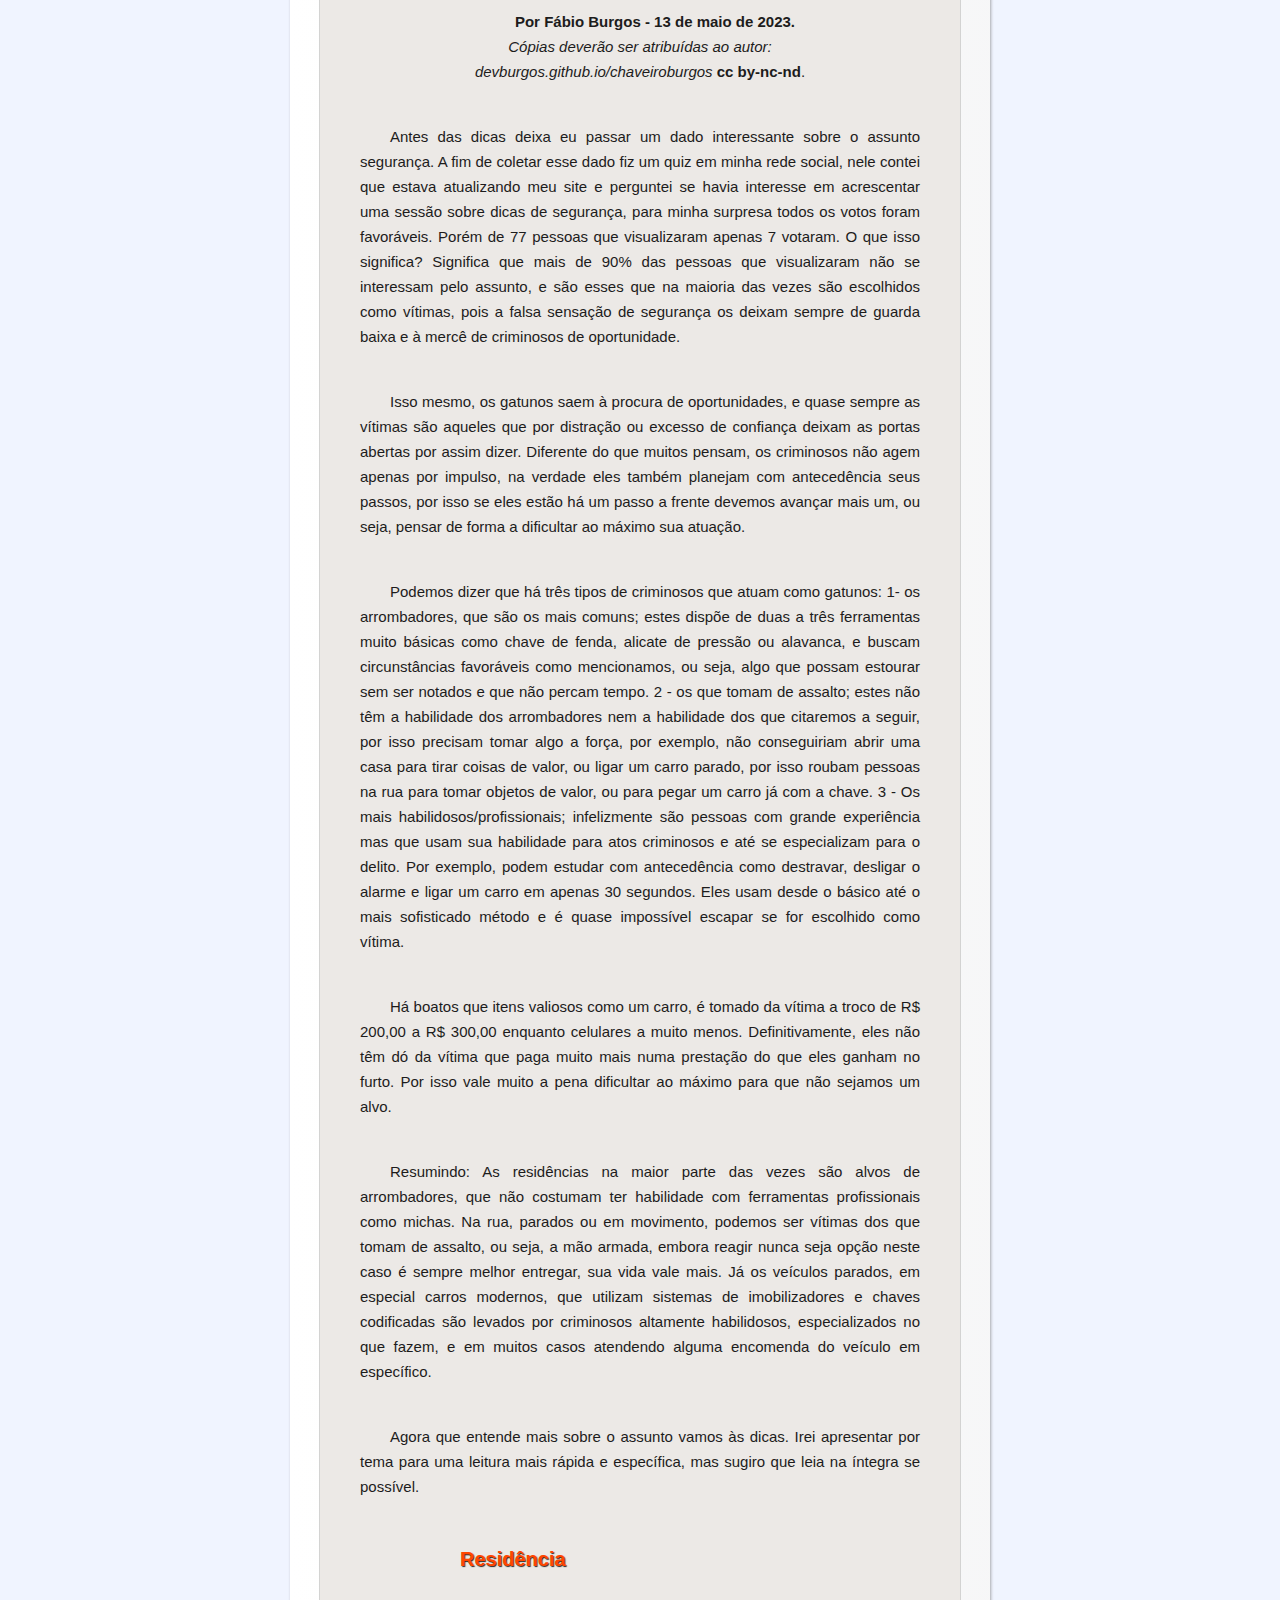
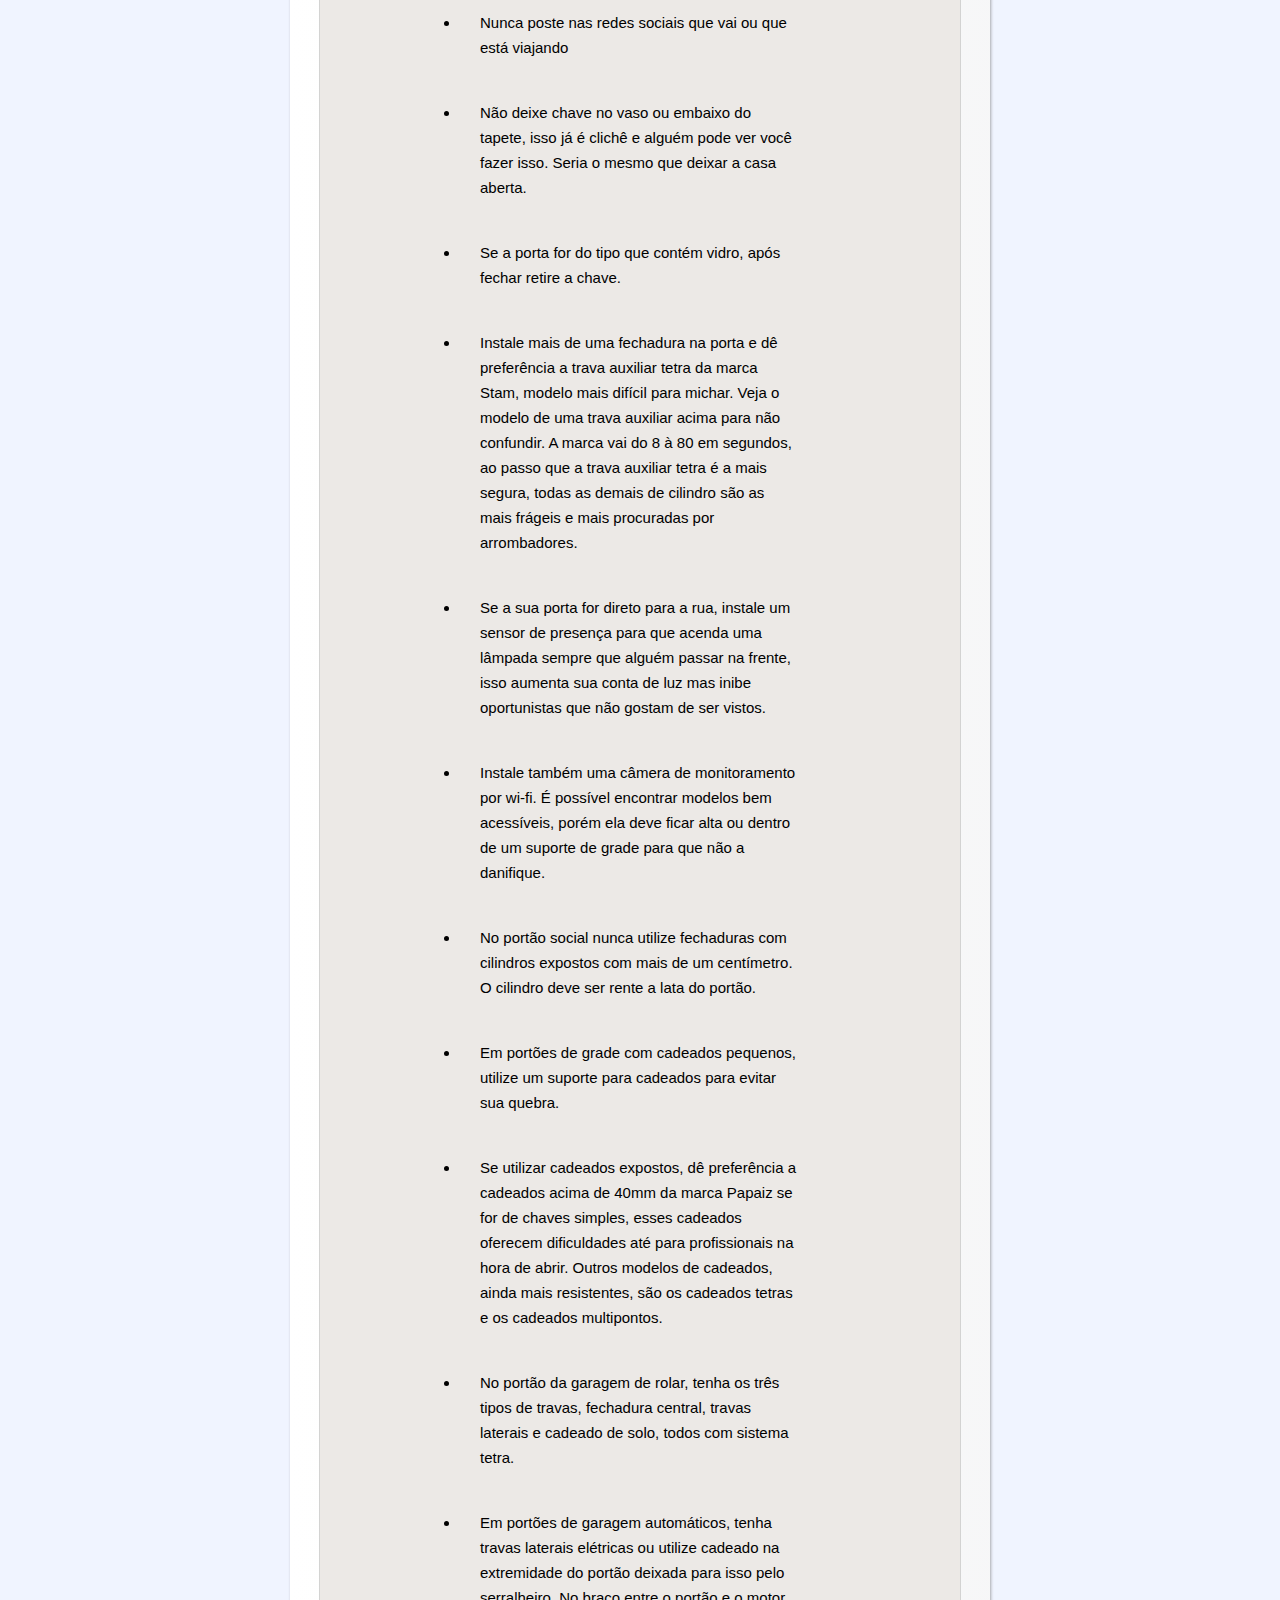
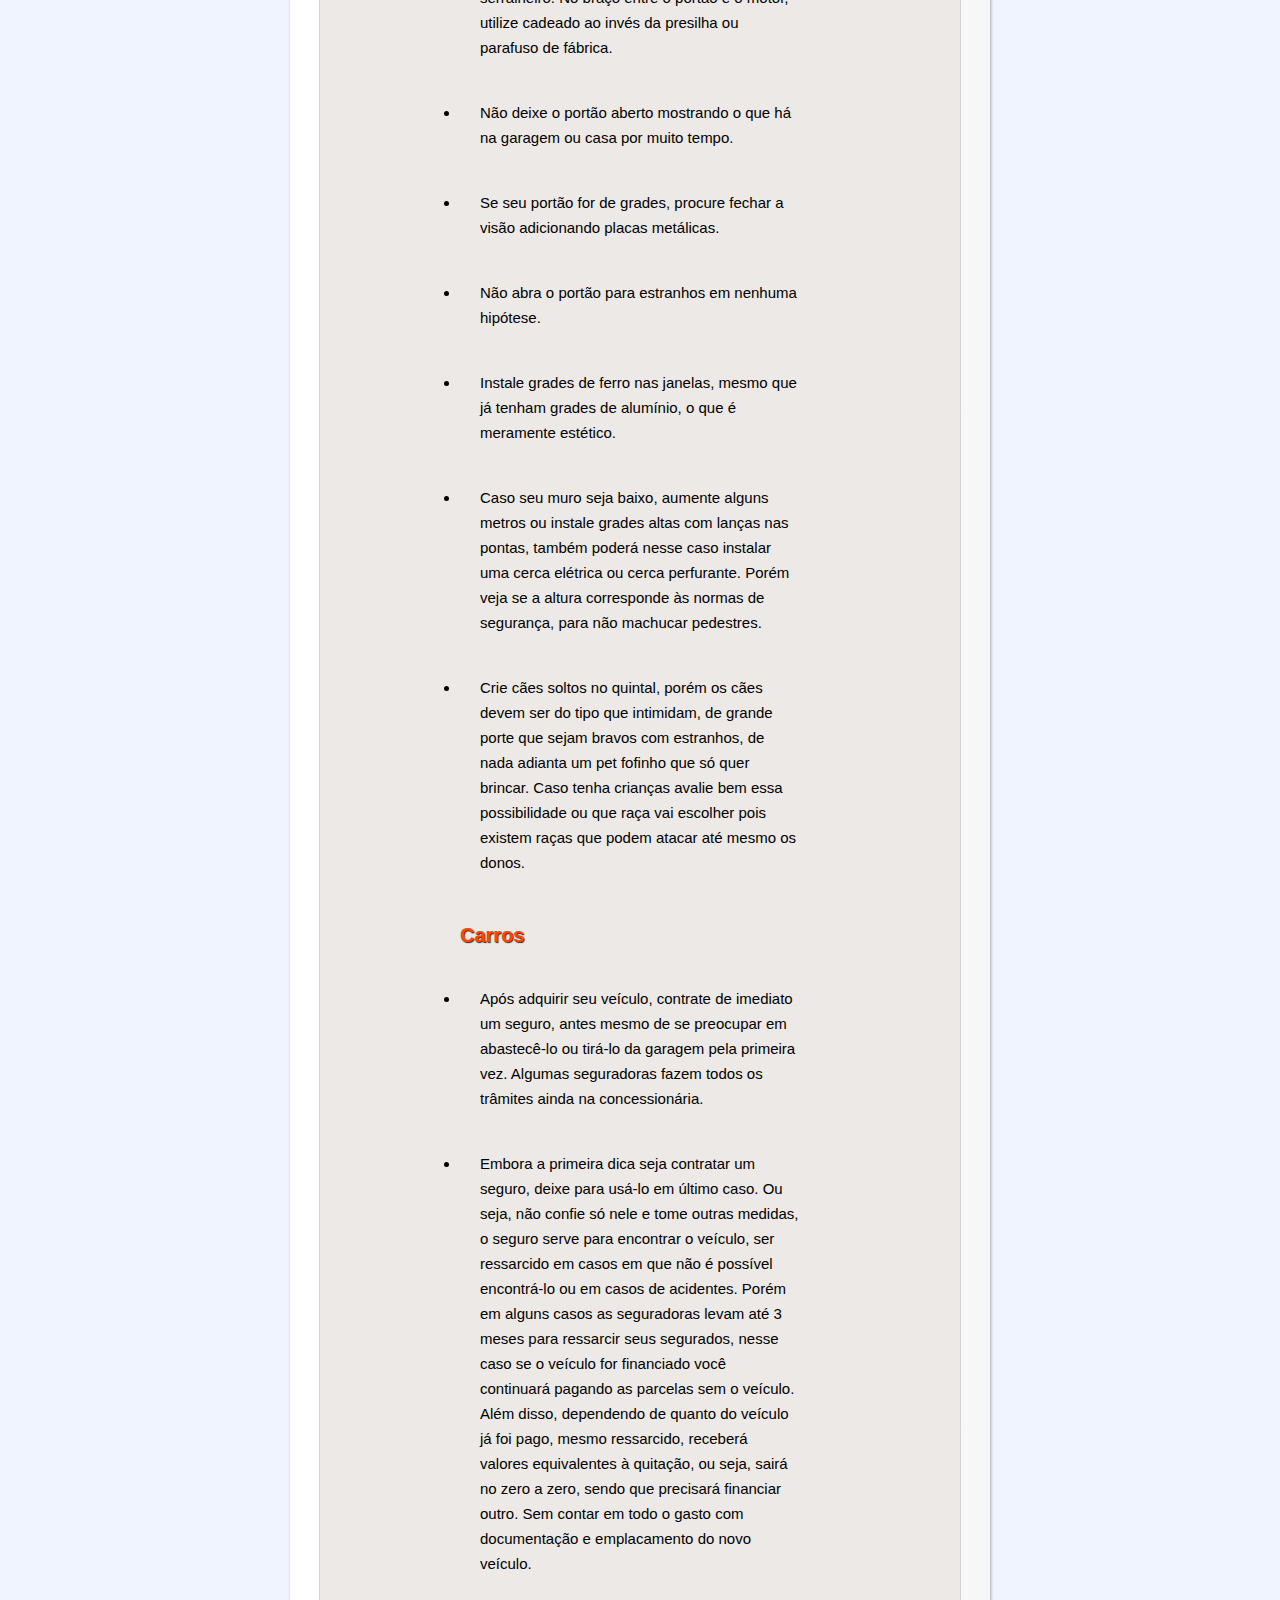
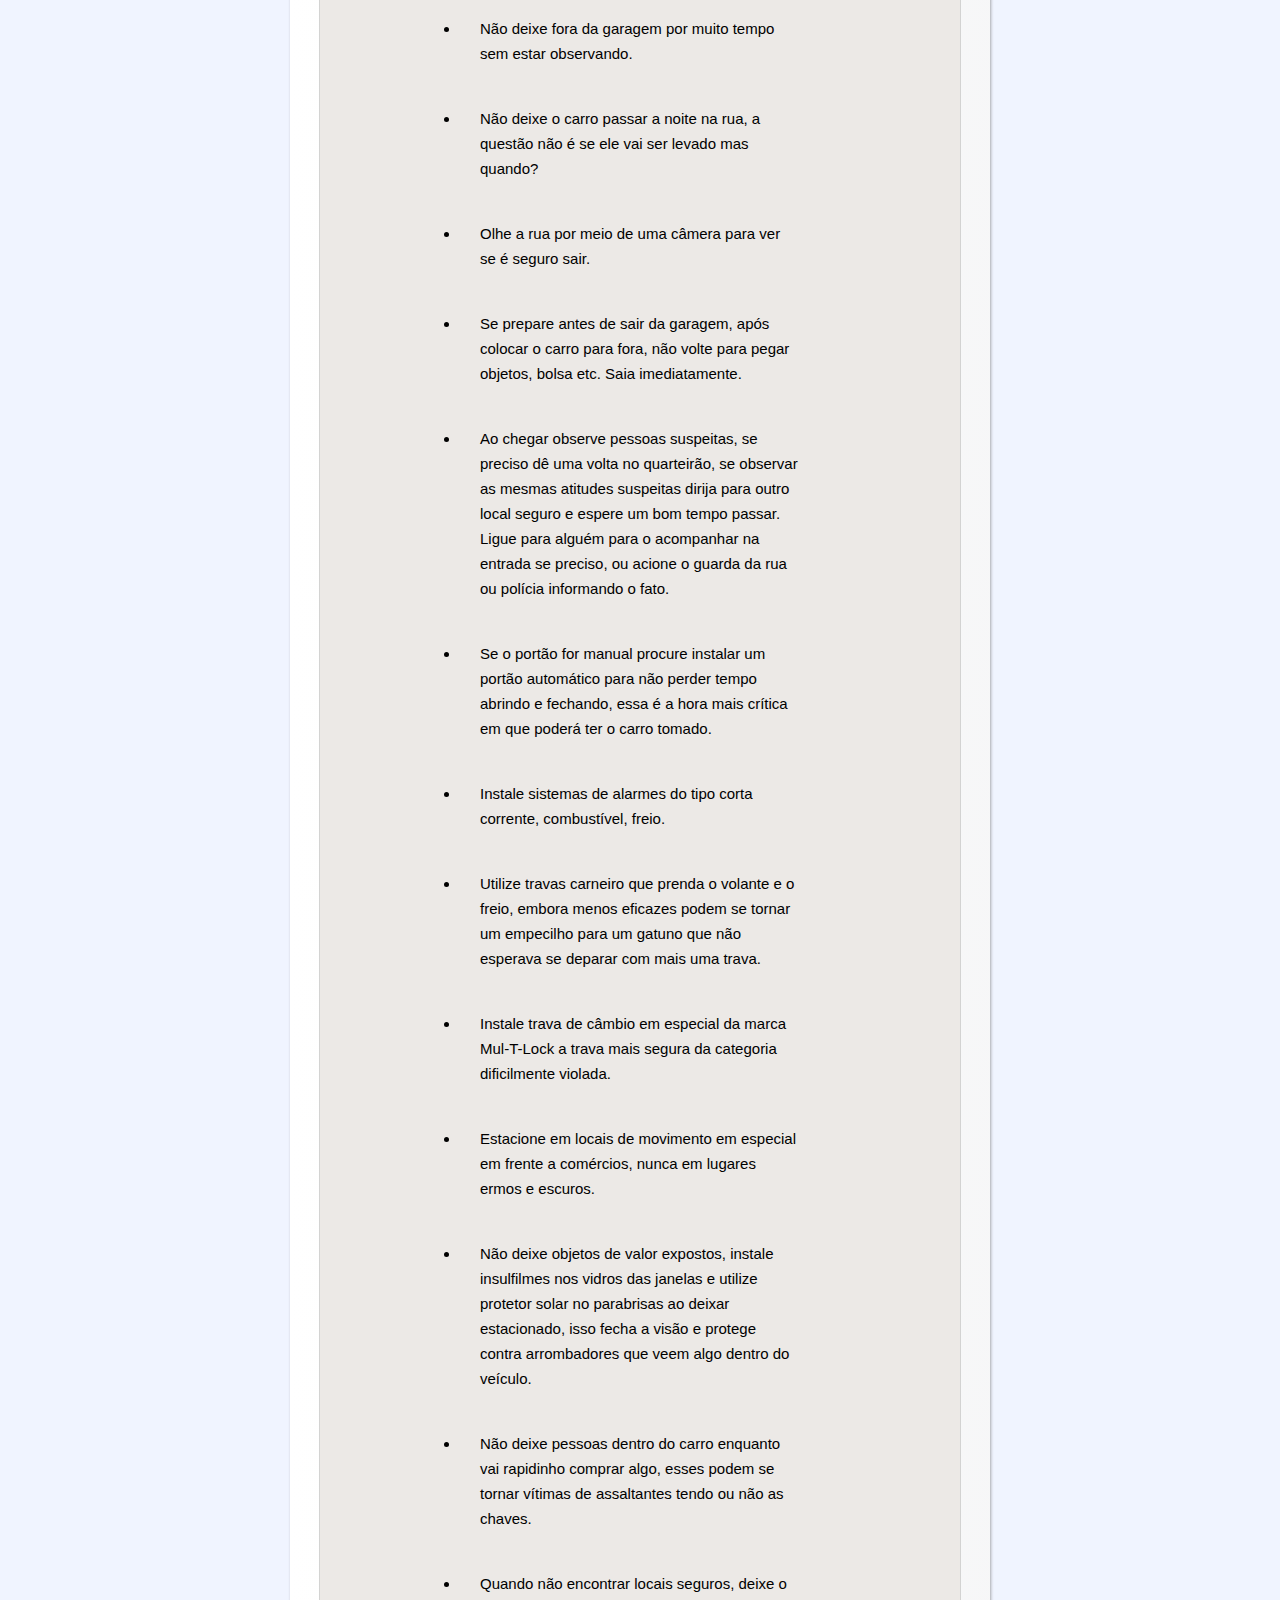
==== commit 03606194: "ajustando larguras" ====
--- a/index.html
+++ b/index.html
@@ -158,7 +158,7 @@
             <div class="servico">
                 <h3 >Instalação de olho mágico</h3>
                 <img src="imagens/img-011.jpg" alt="olho mágico">
-                <p>Embora construído com tecnologia simples, basicamente lentes e metal, o olho mágico é um ótimo dispositivo de segurança pois permite ver quem está batendo a porta/tocando a campainha. Assim só abrimos a porta quando temos certeza que é seguro fazer isso. A instalação não é tão simples quanto parece, embora seja realmente apenas um furo, este furo deve ser medido para que fique centralizado e ajustado a altura dos usuários, visto que no mesmo ambiente haverá pessoas com estaturas distintas. O furo também pode sair fora de ângulo devido a maioria das portas modernas serem ocas. A broca pode desviar caso encontre diferenças de resistência na madeira. E o mais comum, a broca pode estourar a porta ao atravessá-la, e visto o acabamento ser milimetricamente pequeno a lasca ou furo errado não será coberto, por isso  é necessário o uso de técnica para não acontecer qualquer incidência do tipo.</p>
+                <p>Embora construído com tecnologia simples, basicamente lentes e metal,<strong> o olho mágico é um ótimo dispositivo de segurança</strong> pois permite ver quem está batendo a porta/tocando a campainha. Assim só abrimos a porta quando temos certeza que é seguro fazer isso. A instalação não é tão simples quanto parece, embora seja realmente apenas um furo, este furo deve ser medido para que fique centralizado e ajustado a altura dos usuários, visto que no mesmo ambiente haverá pessoas com estaturas distintas. O furo também pode sair fora de ângulo devido a maioria das portas modernas serem ocas. A broca pode desviar caso encontre diferenças de resistência na madeira. E o mais comum, <strong>a broca pode estourar a porta ao atravessá-la</strong>, e visto o acabamento ser milimetricamente pequeno a lasca ou furo errado não será coberto, por isso  <strong>é necessário o uso de técnica para não acontecer qualquer incidência do tipo</strong>.</p>
         
             </div>
 
--- a/estilos/style.css
+++ b/estilos/style.css
@@ -26,8 +26,8 @@
 
 
 html, body{
-    width: 100vw;
     height: 100vh;
+ 
 }
 
 body {
@@ -40,6 +40,8 @@
     text-align: justify;
     color: rgb(29, 28, 28);
 }
+
+
 
 nav {
     width: 100vw;
@@ -60,6 +62,7 @@
    width:25px;    
 }
 
+
 #box-botao-tema{
    width: 120px;
    text-align: left;
@@ -84,26 +87,31 @@
     margin-top: 3px;
 }
 
+
 img#fone{
     width: 17px;
     margin-top: 1px;
 }
 
+
 header{
    background-color: var(--cor-00);
    box-shadow: 1px 2px 3px rgba(0, 0, 0, 0.212);
-   width: 100vw;
-   margin: auto;    
-}
+   margin: auto;   
+}
+
 
 section#cabecalho{
    display: flex;
    content: justify;
    margin: auto;
-   width: 390px;
+   width: 370px;
    height: 170px;
     
 }
+
+
+
 
  div#logo{
     width: 80px;
@@ -113,17 +121,16 @@
     background-size: contain;
 }
 
+
+
 div#titulo{
     margin: 70px auto;
     padding: 0px;
     font-family: 'Nova Square', cursive;
-    font-size: 37px;
-    letter-spacing: 5px;
+    font-size: 40px;
     text-align: center;
     color: var(--cor-03);
-    text-shadow: 1px 2px 2px rgba(0, 0, 0, 0.301);
-
-    
+    text-shadow: 1px 2px 2px rgba(0, 0, 0, 0.301);    
 }
 
 h1#pequeno {
@@ -131,11 +138,13 @@
     margin-bottom: -5px;
     padding: 0px 0px 0px 13px;
     font-size: 20.4px;
-    letter-spacing: 20.5px;
+    letter-spacing: 19px;
     text-align: center;
     text-shadow: 1px 2px 3px rgba(0, 0, 0, 0.301);
 
 }
+
+
 
 
 
@@ -150,6 +159,8 @@
     
 }
 
+
+
 div#formas-pagamento{
     display: flex;
     justify-content: space-around;
@@ -157,6 +168,9 @@
     height: 30px;
     margin: 5px auto 40px auto;
 }
+
+
+
 
 div#paralax{
     background: url('../imagens/paralax.jpg') left top no-repeat;
@@ -169,6 +183,7 @@
     border-radius: 0px 0px 30px 0px;   
 }
 
+
 div#paralax p{
     width: 360px;
     color: rgb(236, 241, 241);
@@ -180,9 +195,12 @@
 
 }
 
+
+
 .espaco{
     line-height: 60px;
 }
+
 
 
 #comentarios{
@@ -192,6 +210,7 @@
     margin: 10px auto;
     border-radius: 5px 100px 5px 30px;
  }
+ 
  
  iframe{
      padding: 0px;
@@ -203,6 +222,8 @@
  }
 
 
+
+
  .curiosidade{
     max-width: 700px;
     background-image: linear-gradient(to right, rgb(2, 2, 221), rgb(255, 78, 50));
@@ -211,6 +232,8 @@
 
  }
 
+
+
  .curiosidade p{
     color:var(--cor-00);
     max-width: 700px;
@@ -220,6 +243,14 @@
     text-shadow: 1px 2px 1px black;
     padding: 10px 20px;
  }
+
+ 
+
+
+
+
+
+
 
  strong.espaco{
     font-size: 20px;
@@ -272,7 +303,7 @@
  div.servico, div.extras{   
     border:1px solid rgb(211, 211, 210);
     border-radius: 20px;
-    max-width: 650px;
+    max-width: 620px;
     padding: 25px 10px;
     margin: 70px auto 0px auto;
  }
@@ -307,7 +338,7 @@
  }
 
  div.extras{
-   max-width: 620px;
+    max-width: 600px;
     background-color: rgb(236, 233, 230);
     color: black;
     font-family:Verdana, Geneva, Tahoma, sans-serif;
@@ -338,7 +369,7 @@
 
  div#sessao-dicas p.centralizado, .centralizado{
     text-align: center;
- }
+ } 
 
  div#sessao-dicas ul li{
     width: 320px;
@@ -377,8 +408,6 @@
 
  footer{
     background-color: var(--cor-03);
-    width: 100vw;
-    margin: auto; 
  }
 
  footer p{
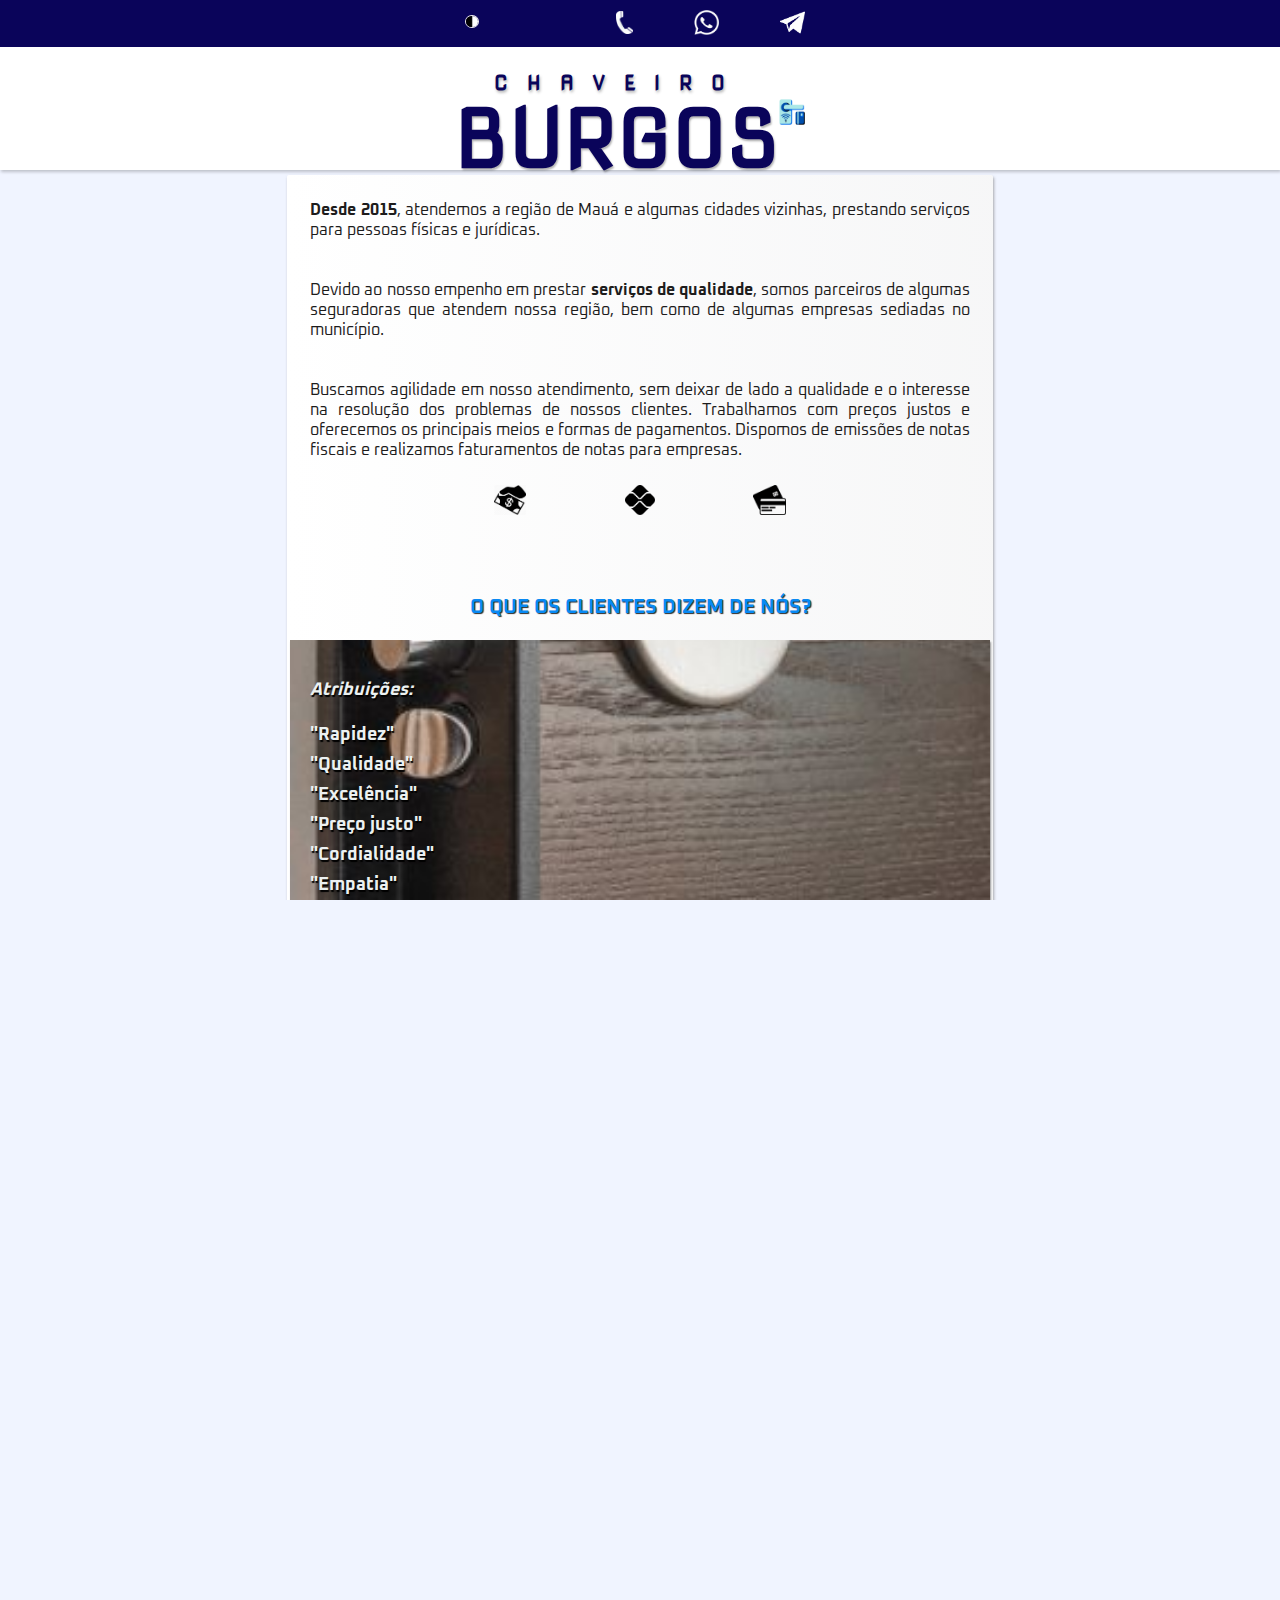
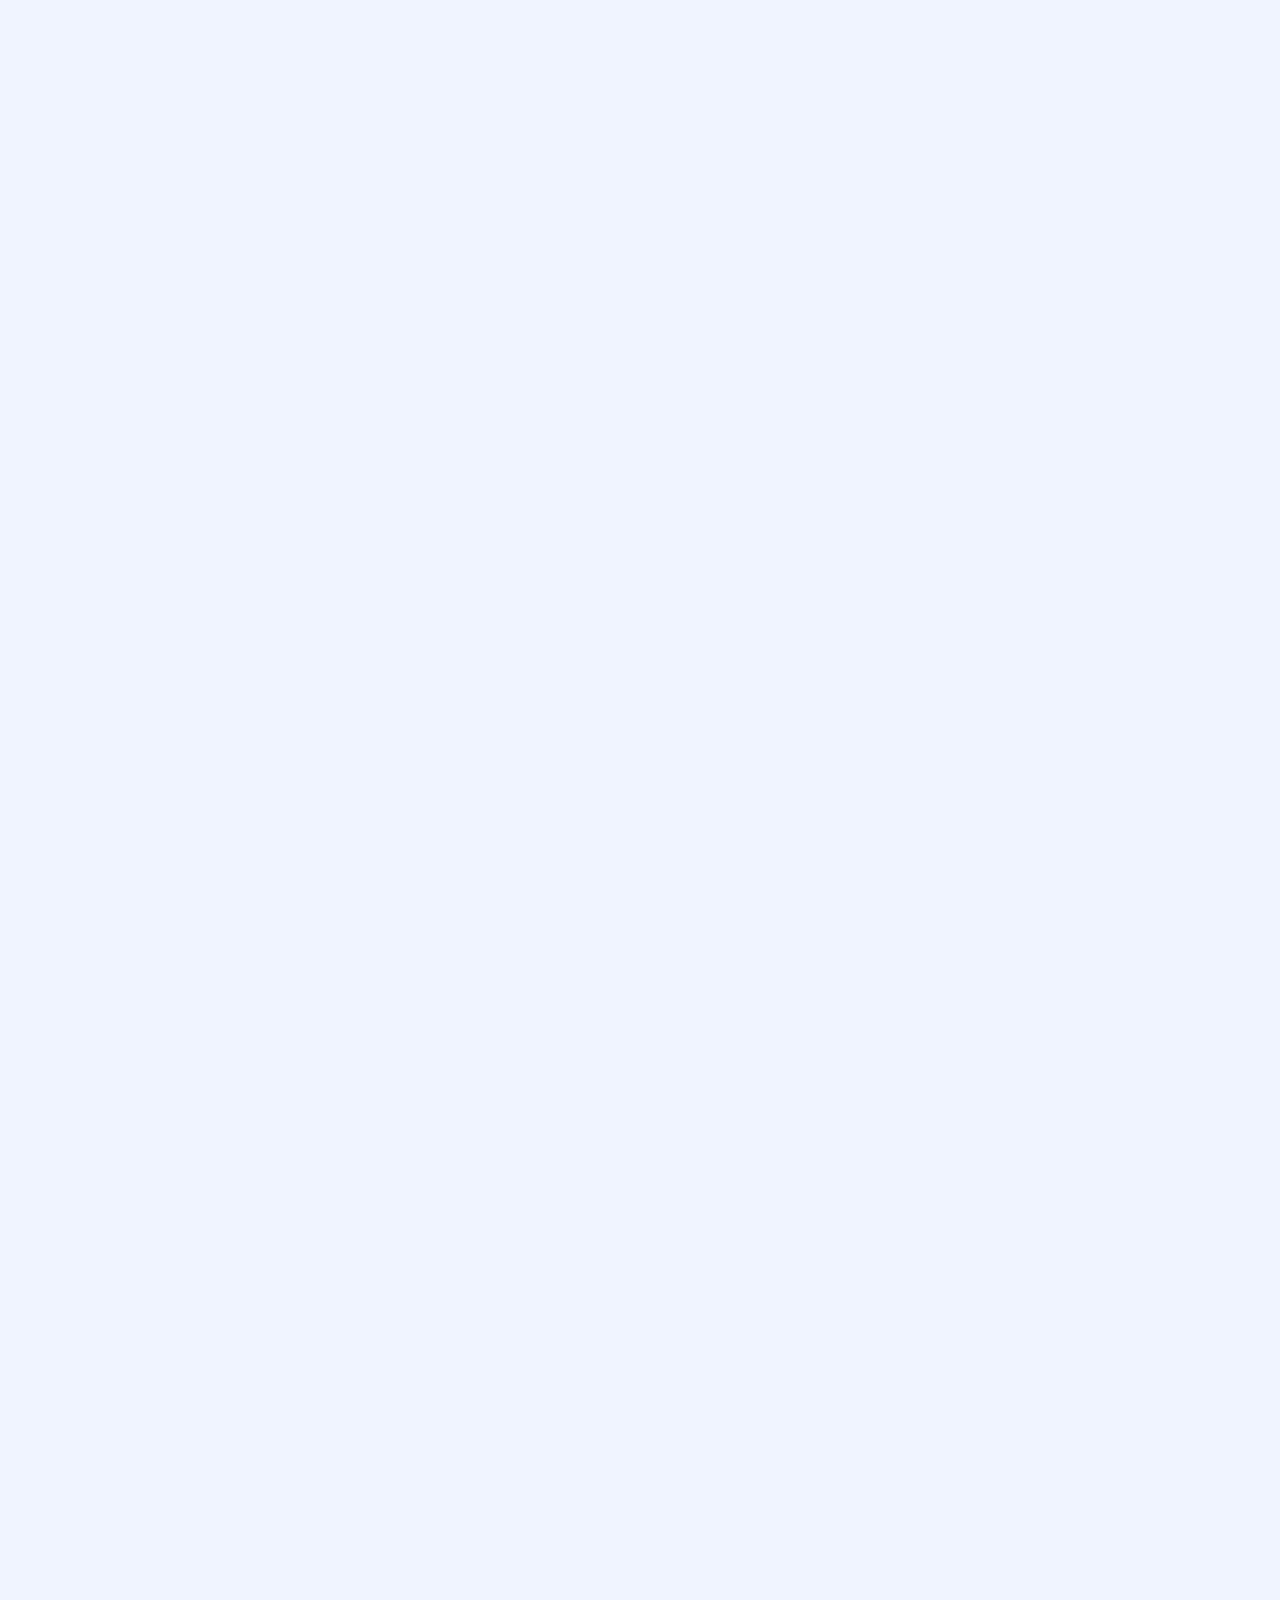
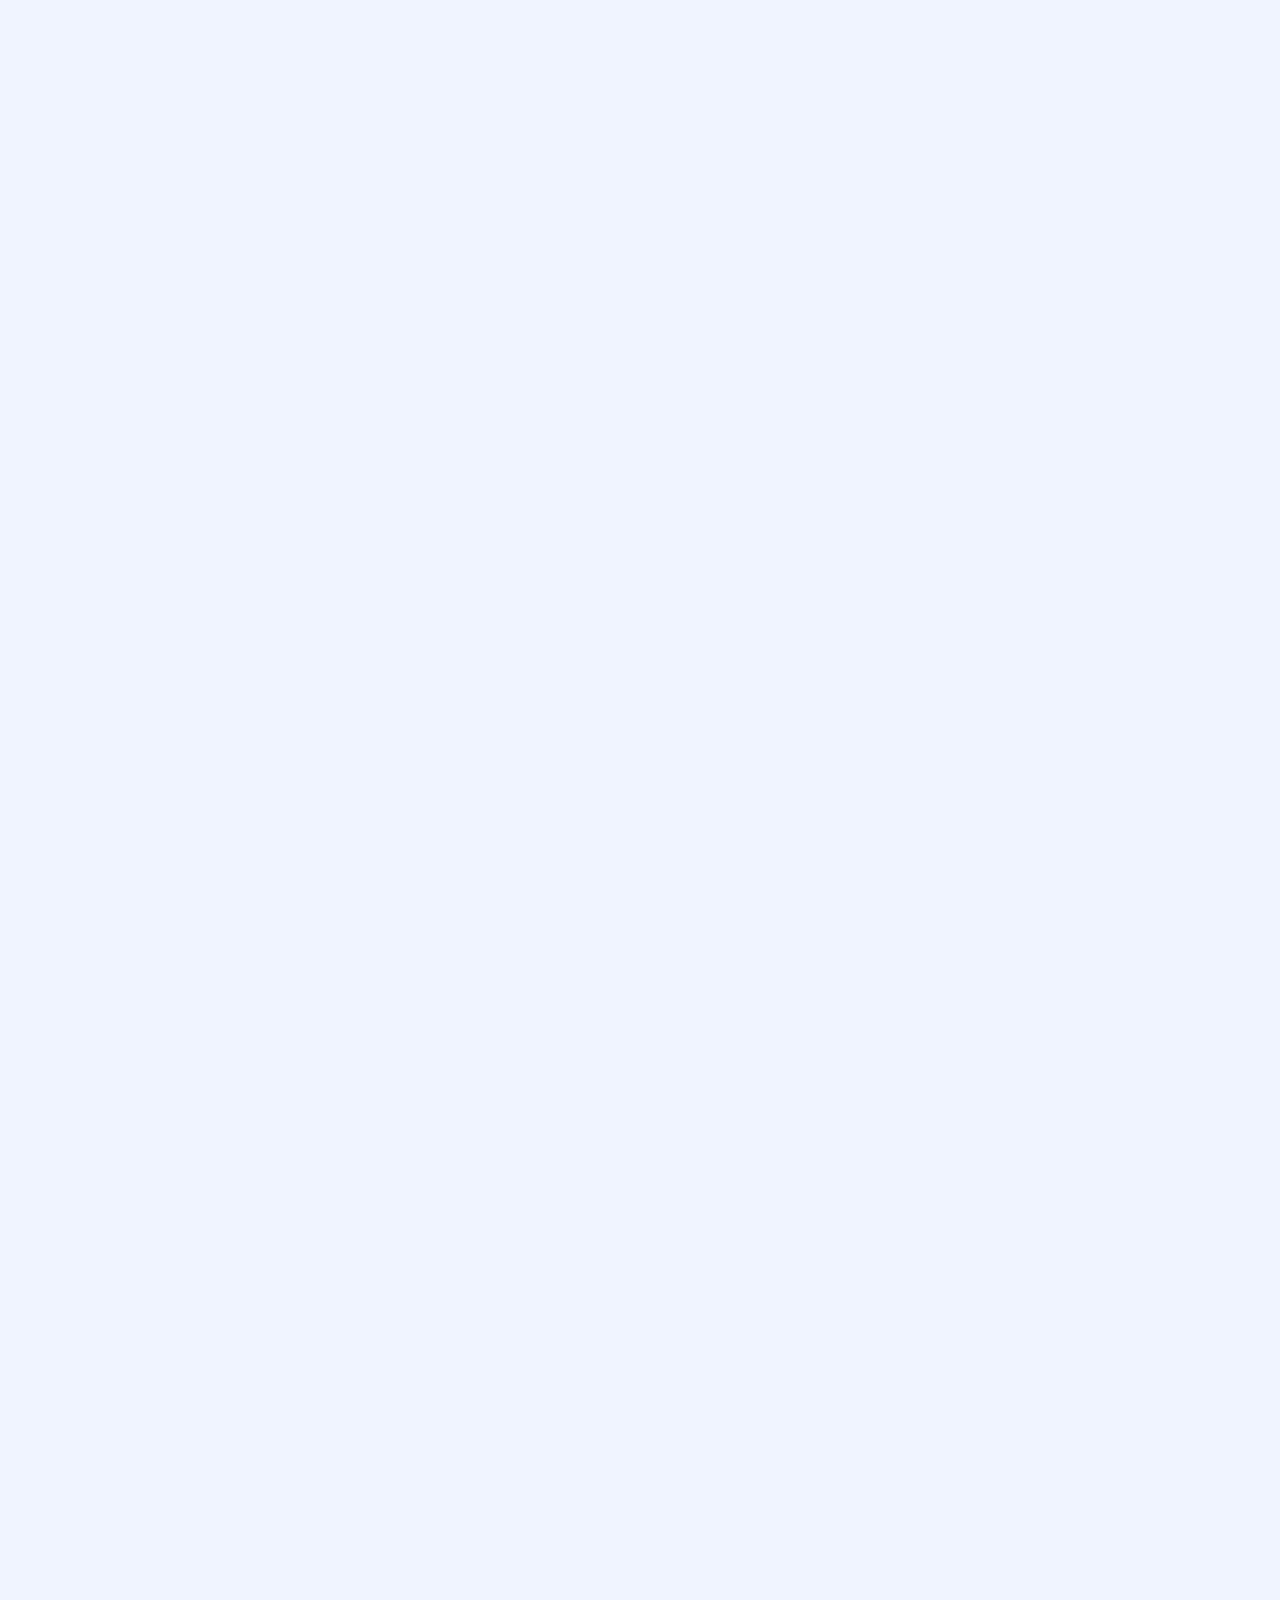
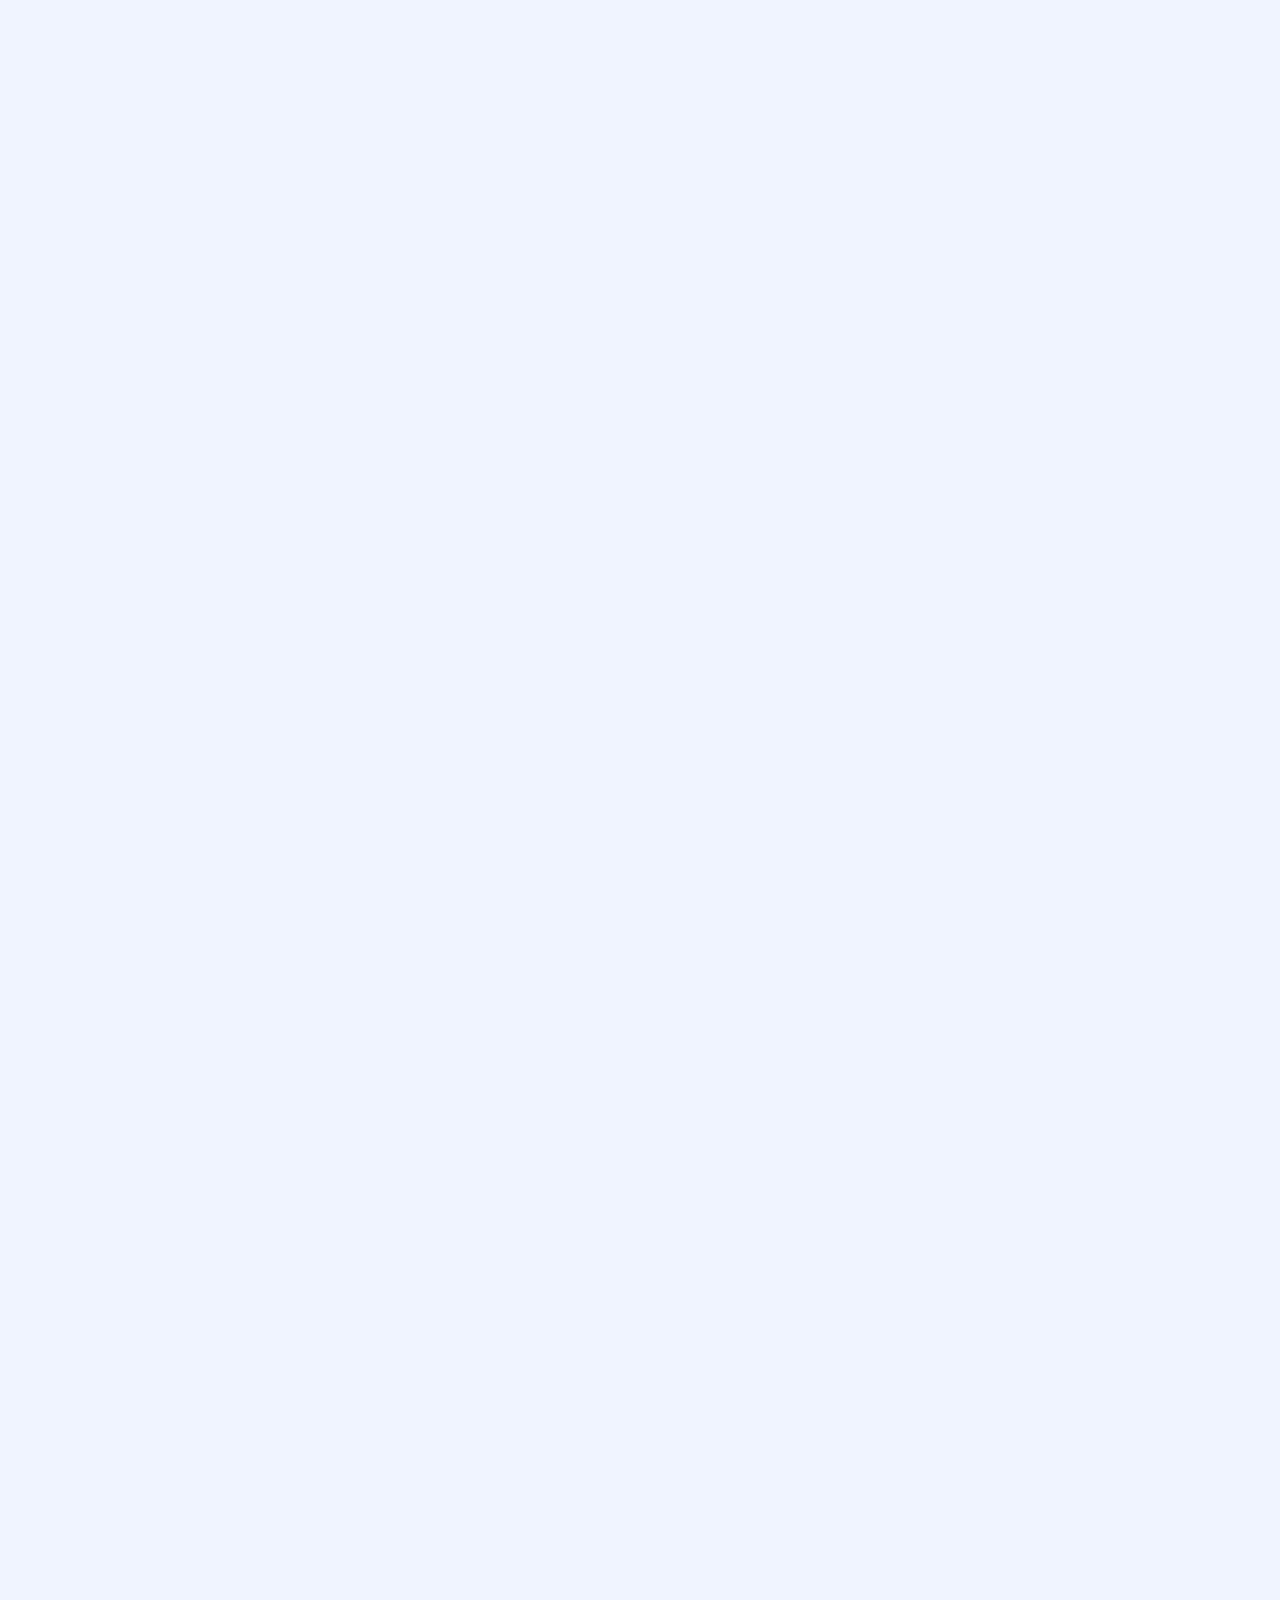
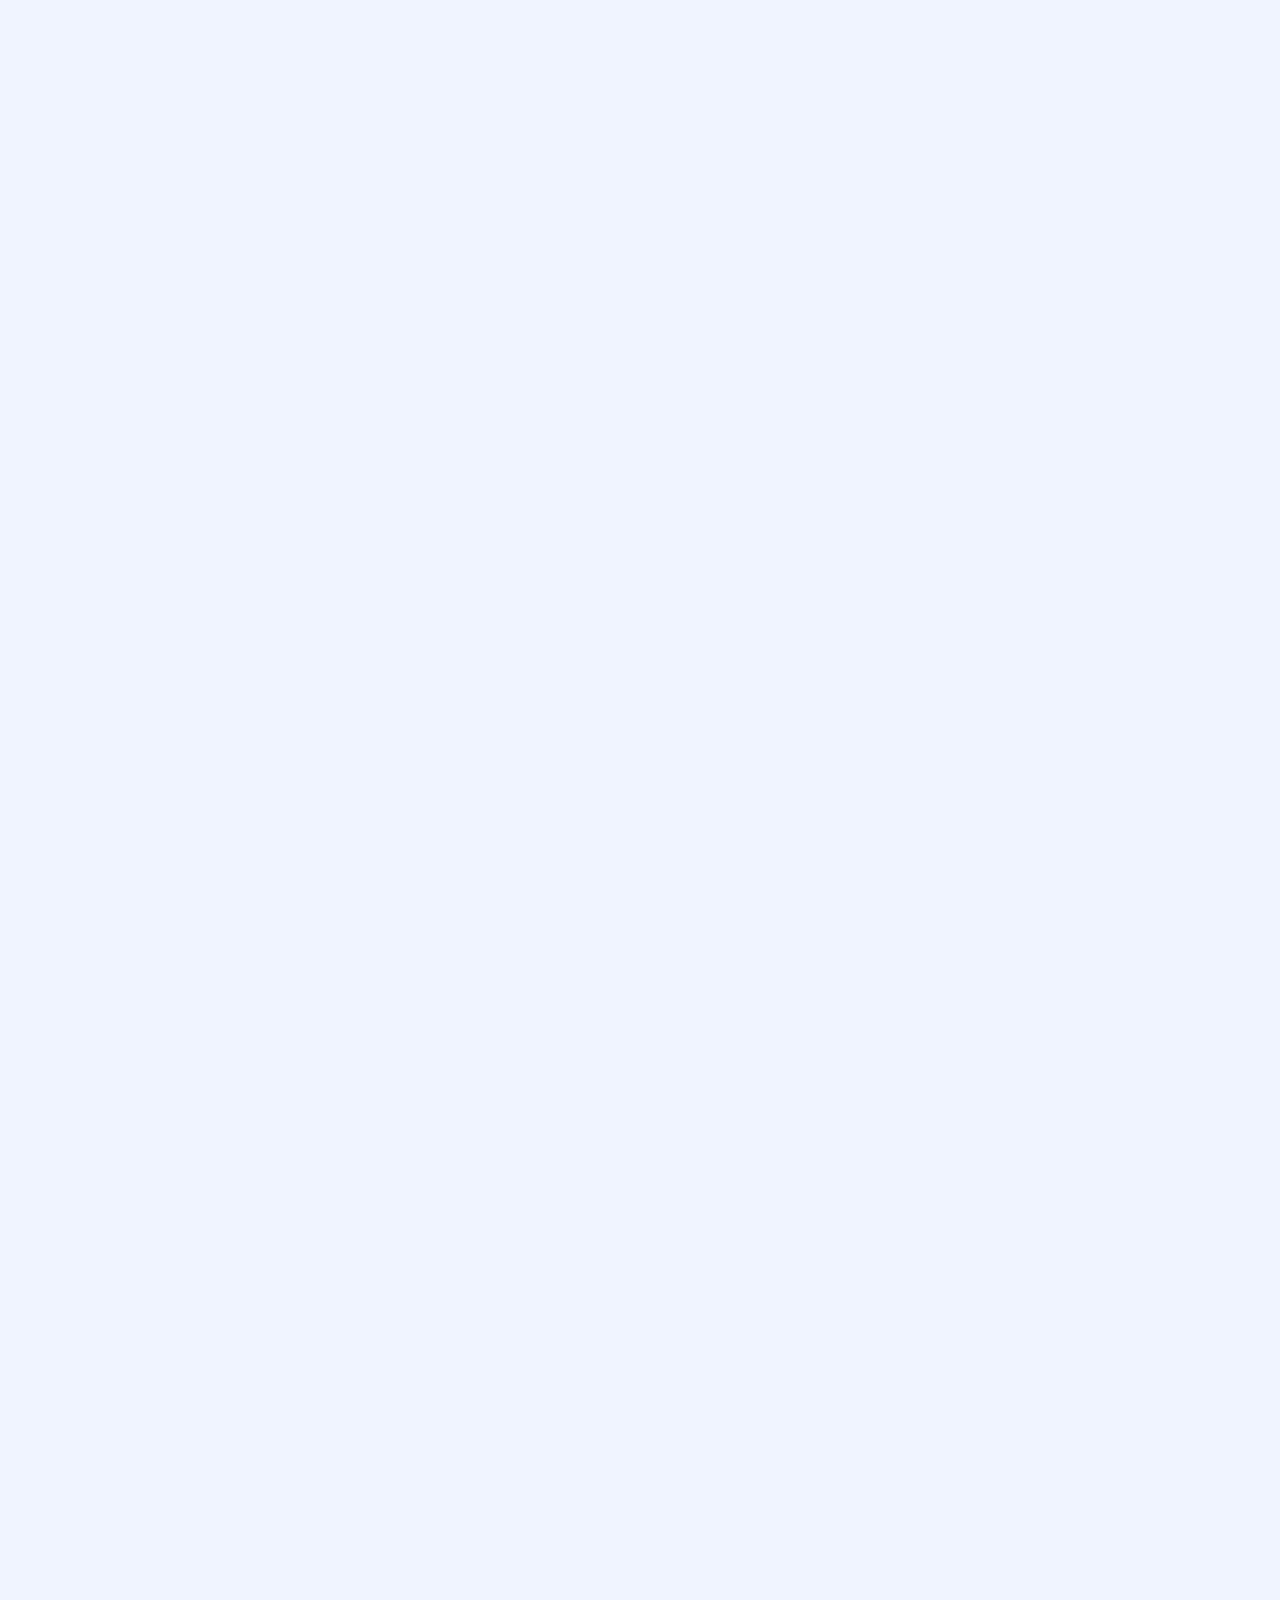
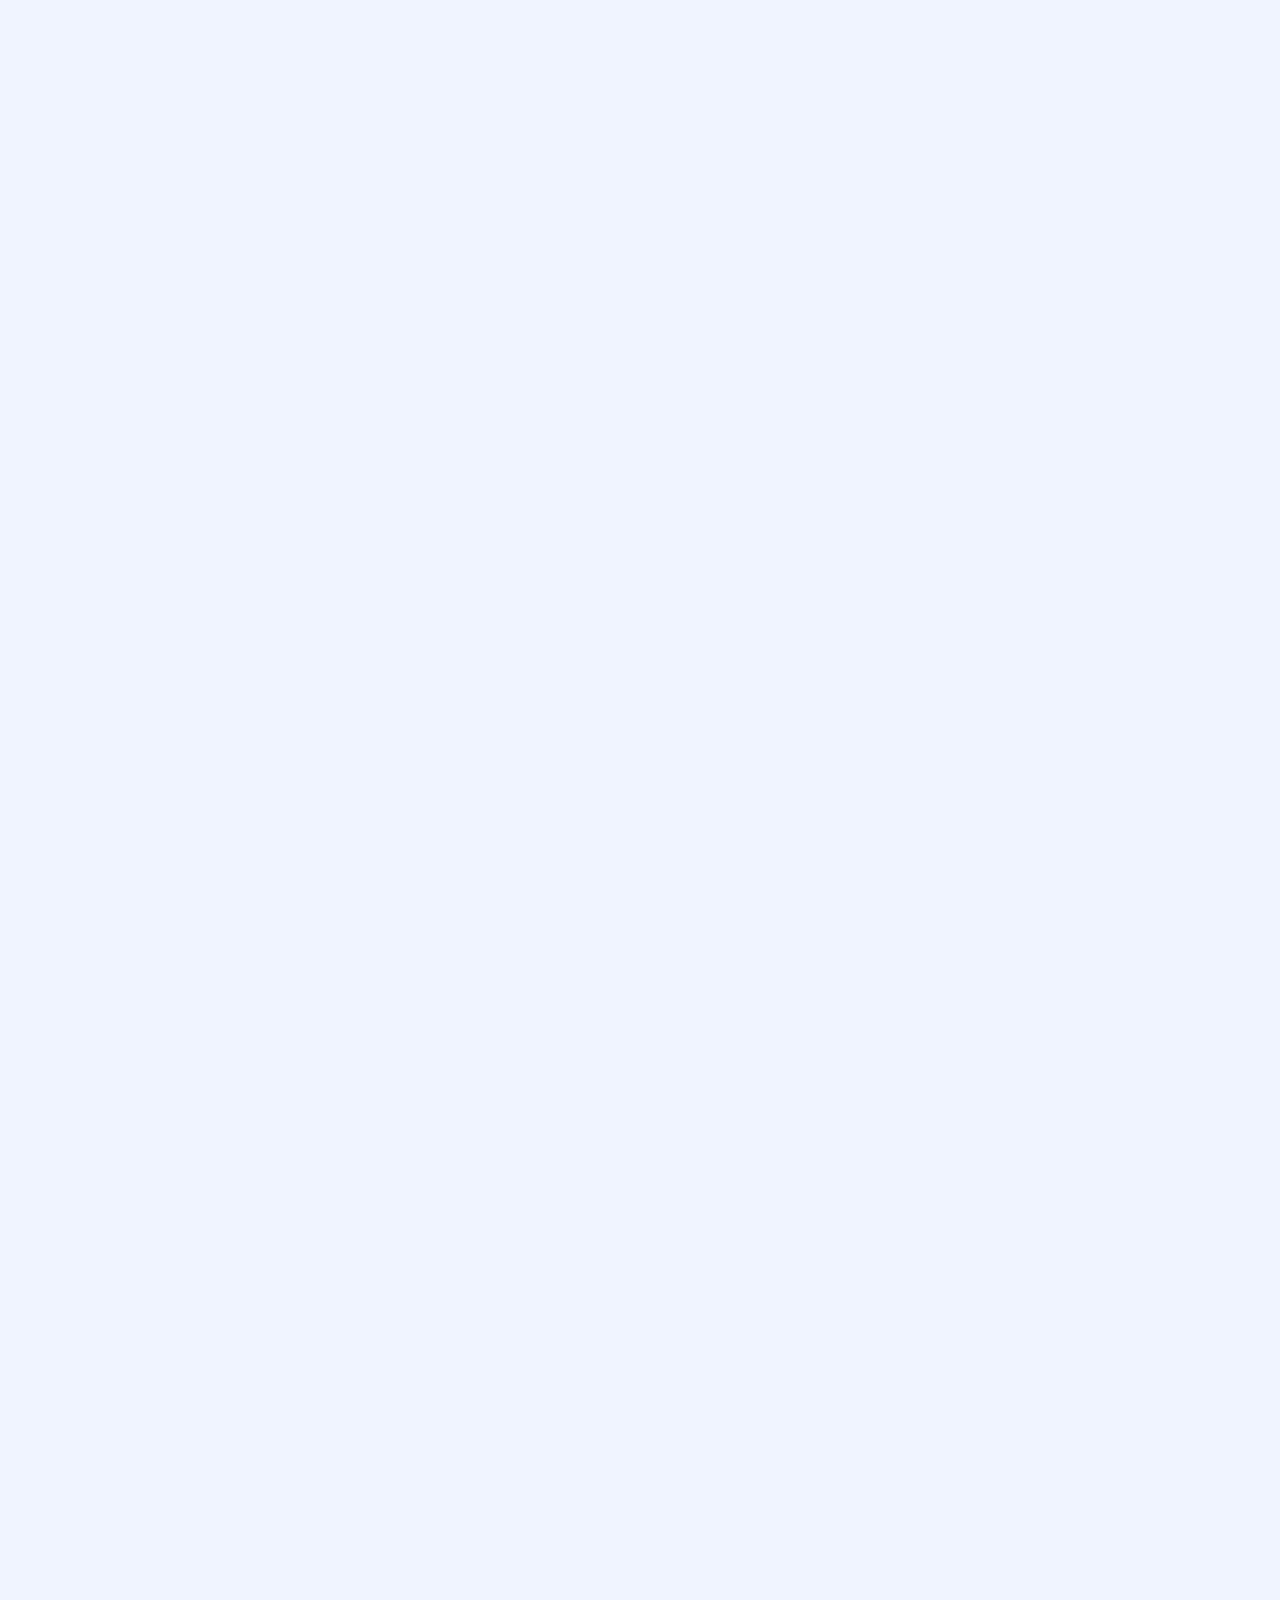
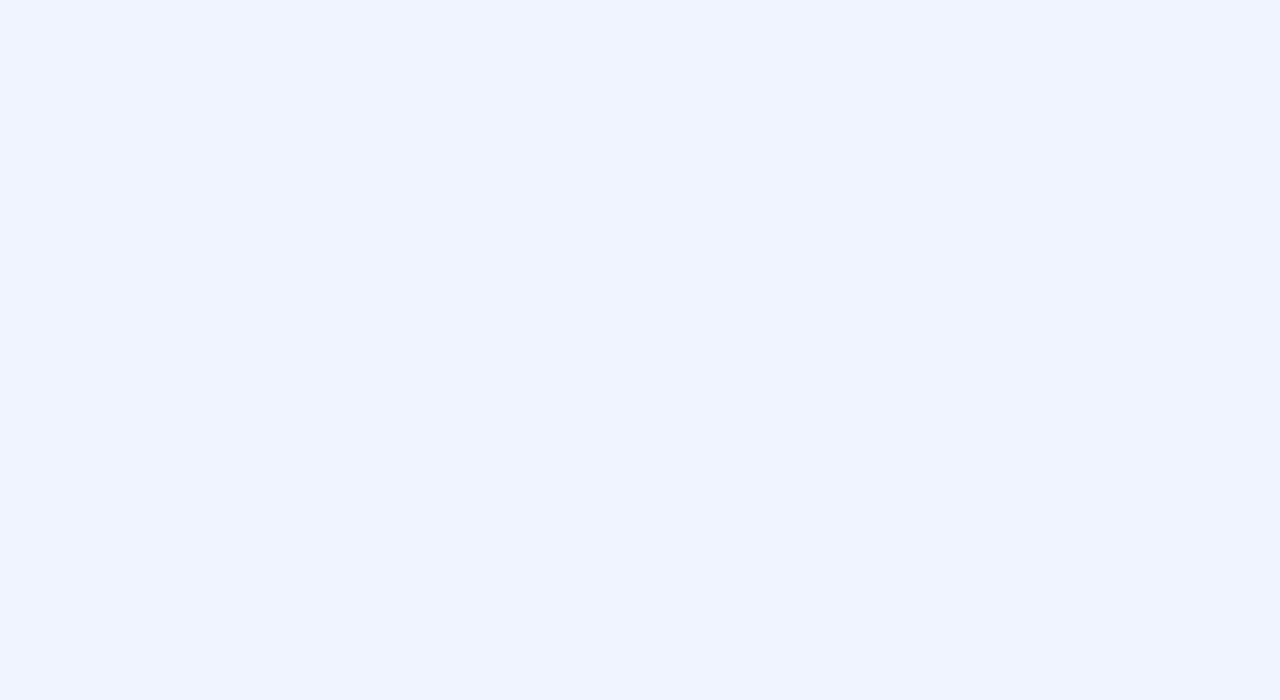
==== commit 4bcb00e6: "teste hover e correções" ====
--- a/index.html
+++ b/index.html
@@ -45,7 +45,7 @@
         <p><strong >Desde 2015</strong>,  atendemos a região de Mauá e algumas cidades vizinhas, prestando serviços para pessoas físicas e jurídicas.</p>
         <p>Devido ao nosso empenho em prestar <strong >serviços de qualidade</strong>, somos parceiros de algumas seguradoras que atendem nossa região, bem como de algumas empresas sediadas no município.</p>
 
-        <p>Buscamos agilidade em nosso  atendimento, em deixar de lado a qualidade e o interesse na resolução dos problemas de nossos clientes. Trabalhamos com preços justos e oferecemos os principais meios e formas de pagamentos. Dispomos de emissões de notas fiscais e realizamos faturamentos de notas para empresas.</p>
+        <p>Buscamos agilidade em nosso  atendimento, sem deixar de lado a qualidade e o interesse na resolução dos problemas de nossos clientes. Trabalhamos com preços justos e oferecemos os principais meios e formas de pagamentos. Dispomos de emissões de notas fiscais e realizamos faturamentos de notas para empresas.</p>
 
         <div id="formas-pagamento">
             <img src="imagens/dinheiro.png" alt="Dinheiro">
@@ -169,125 +169,123 @@
             </div>
 
             <P>O artigo a seguir tem por objetivo transmitir algumas dicas de segurança, após observações proporcionadas pelo contato constante com vítimas de roubos.</P>
-
            
 
             <div class="extras" id="sessao-dicas">
                 <h3 class="titulo-extras" >DICAS DE SEGURANÇA</h3>
-                <p class="centralizado"><strong>Por Fábio Burgos - 13 de maio de 2023.</strong> <br> <i>Cópias deverão ser atribuídas ao autor: <br> devburgos.github.io/chaveiroburgos </i><strong>cc by-nc-nd</strong>.  
-                </p>
-
-                <p>Antes das dicas deixa eu passar um dado interessante sobre o assunto segurança.
-                    A fim de coletar esse dado fiz um quiz em minha rede social, nele contei que estava atualizando meu site e perguntei se havia interesse em acrescentar uma sessão sobre dicas de segurança, para minha surpresa todos os votos foram favoráveis. Porém de 77 pessoas que visualizaram apenas 7 votaram. O que isso significa? Significa que mais de 90% das pessoas que visualizaram não se interessam pelo assunto, e são esses que na maioria das vezes são escolhidos como vítimas, pois a falsa sensação de segurança os deixam sempre de guarda baixa e à mercê de criminosos de oportunidade.
+                
+                <div class="esconder">
+                    <p class="centralizado"><strong>Por Fábio Burgos - 18 de maio de 2023.</strong> <br> <i>Cópias deverão ser atribuídas ao autor: <br> devburgos.github.io/chaveiroburgos </i><strong>cc by-nc-nd</strong>.
                     </p>
-
-                    <p>Isso mesmo, os gatunos saem à procura de oportunidades, e quase sempre as vítimas são aqueles que por distração ou excesso de confiança deixam as portas abertas por assim dizer. Diferente do que muitos pensam, os criminosos não agem apenas por impulso, na verdade eles também planejam com antecedência seus passos, por isso se eles estão há um passo a frente devemos avançar mais um, ou seja, pensar de forma a dificultar ao máximo sua atuação. </p> 
+                    <p>Antes das dicas deixa eu passar um dado interessante sobre o assunto segurança.
+                        A fim de coletar esse dado fiz um quiz em minha rede social, nele contei que estava atualizando meu site e perguntei se havia interesse em acrescentar uma sessão sobre dicas de segurança, para minha surpresa todos os votos foram favoráveis. Porém de 77 pessoas que visualizaram apenas 7 votaram. O que isso significa? Significa que mais de 90% das pessoas que visualizaram não se interessam pelo assunto, e são esses que na maioria das vezes são escolhidos como vítimas, pois a falsa sensação de segurança os deixam sempre de guarda baixa e à mercê de criminosos de oportunidade.
+                        </p>
+                        <p>Isso mesmo, os gatunos saem à procura de oportunidades, e quase sempre as vítimas são aqueles que por distração ou excesso de confiança deixam as portas abertas por assim dizer. Diferente do que muitos pensam, os criminosos não agem apenas por impulso, na verdade eles também planejam com antecedência seus passos, por isso se eles estão há um passo a frente devemos avançar mais um, ou seja, pensar de forma a dificultar ao máximo sua atuação. </p>
                     
-                    <p>Podemos dizer que há três tipos de criminosos que atuam como gatunos: 1-  os arrombadores, que são os mais comuns; estes dispõe de duas a três ferramentas muito básicas como chave de fenda, alicate de pressão ou alavanca, e buscam circunstâncias favoráveis como mencionamos, ou seja, algo que possam estourar sem ser notados e que não percam tempo. 2 - os que tomam de assalto; estes não têm a habilidade dos arrombadores nem a habilidade dos que citaremos a seguir, por isso precisam tomar algo a força, por exemplo, não conseguiriam abrir uma casa para tirar coisas de valor, ou ligar um carro parado, por isso roubam pessoas na rua para tomar objetos de valor, ou para pegar um carro já com a chave. 3 - Os mais habilidosos/profissionais; infelizmente são pessoas com grande experiência mas que usam sua habilidade para atos criminosos e até se especializam para o delito. Por exemplo, podem estudar com antecedência como destravar, desligar o alarme e ligar um carro em apenas 30 segundos. Eles usam desde o básico até o mais sofisticado método e é quase impossível escapar se for escolhido como vítima.
-                    </p>
-
-                    <p>Há boatos que itens valiosos como um carro, é tomado da vítima a troco de R$ 200,00 a R$ 300,00 enquanto celulares a muito menos. Definitivamente, eles não têm dó da vítima que paga muito mais numa prestação do que eles ganham no furto. Por isso vale muito a pena dificultar ao máximo para que não sejamos um alvo.
-                    </p>
-
-                    <p>Resumindo: As residências na maior parte das vezes são alvos de arrombadores, que não costumam ter habilidade com ferramentas profissionais como michas. Na rua, parados ou em movimento, podemos ser vítimas dos que tomam de assalto, ou seja, a mão armada, embora reagir nunca seja opção neste caso é sempre melhor entregar, sua vida vale mais. Já os veículos parados, em especial carros modernos, que utilizam sistemas de imobilizadores e chaves codificadas são levados por criminosos altamente habilidosos, especializados no que fazem, e em muitos casos atendendo alguma encomenda do veículo em específico.</p>
-
-                    <p>Agora que entende mais sobre o assunto vamos às dicas. Irei apresentar por tema para uma leitura mais rápida e específica, mas sugiro que leia na íntegra se possível.
-                    </p>
-
-
-                <ul>
-                    <h4>Residência</h4>
-                    <li>Nunca poste nas redes sociais que vai ou que está viajando</li>
-                    <li>Não deixe chave no vaso ou embaixo do tapete, isso já é clichê e alguém pode ver você fazer isso. Seria o mesmo que deixar a casa aberta.</li>
-                    <li>Se a porta for do tipo que contém vidro, após fechar retire a chave.</li>
-                    <li>Instale mais de uma fechadura na porta e dê preferência a trava auxiliar tetra da marca Stam, modelo mais difícil para michar. Veja o modelo de uma trava auxiliar acima para não confundir. A marca vai do 8 à 80 em segundos, ao passo que a trava auxiliar tetra é a mais segura, todas as demais de cilindro são as mais frágeis e mais procuradas por arrombadores. 
-                    <li>Se a sua porta for direto para a rua, instale um sensor de presença para que acenda uma lâmpada sempre que alguém passar na frente, isso aumenta sua conta de luz mas inibe oportunistas que não gostam de ser vistos.</li>
-                    <li>Instale também uma câmera de monitoramento por wi-fi. É possível encontrar modelos bem acessíveis, porém ela deve ficar alta ou dentro de um suporte de grade para que não a danifique.</li>
-                    </li>
-                    <li>No portão social nunca utilize fechaduras com cilindros expostos com mais de um centímetro. O cilindro deve ser rente a lata do portão. </li>
-                    <li>Em portões de grade com cadeados pequenos, utilize um suporte para cadeados para evitar sua quebra.</li>
-                    <li>Se utilizar cadeados expostos, dê preferência a cadeados acima de 40mm da marca Papaiz se for de chaves simples, esses cadeados oferecem dificuldades até para profissionais na hora de abrir. Outros modelos de cadeados, ainda mais resistentes, são os cadeados tetras e os cadeados multipontos.</li>
-                    <li>No portão da garagem de rolar, tenha os três tipos de travas, fechadura central, travas laterais e cadeado de solo, todos com sistema tetra. </li>
-                    <li>Em portões de garagem automáticos, tenha travas laterais elétricas ou utilize cadeado na extremidade do portão deixada para isso pelo serralheiro. No braço entre o portão e o motor, utilize cadeado ao invés da presilha ou parafuso de fábrica.</li>
-                    <li>Não deixe o portão aberto mostrando o que há na garagem ou casa por muito tempo.
-                    </li>
-                    <li>Se seu portão for de grades, procure fechar a visão adicionando placas metálicas. 
-                    </li>
-                    <li>Não abra o portão para estranhos em nenhuma hipótese. 
-                    </li>
-                    <li>Instale grades de ferro nas janelas, mesmo que já tenham grades de alumínio, o que é meramente estético. </li>
-                    <li>Caso seu muro seja baixo, aumente alguns metros ou instale grades altas com lanças nas pontas, também poderá nesse caso instalar uma cerca elétrica ou cerca perfurante. Porém veja se a altura corresponde às normas de segurança, para não machucar pedestres.</li>
-                    <li>Crie cães soltos no quintal, porém os cães devem ser do tipo que intimidam, de grande porte que sejam bravos com estranhos, de nada adianta um pet fofinho que só quer brincar. Caso tenha crianças avalie bem essa possibilidade ou que raça vai escolher pois existem raças que podem atacar até mesmo os donos.</li>
-                </ul>
-
-                <h4>Carros</h4>
-                <ul>
-                    <li>Após adquirir seu veículo, contrate de imediato um seguro, antes mesmo de se preocupar em abastecê-lo ou tirá-lo da garagem pela primeira vez. Algumas seguradoras fazem todos os trâmites ainda na concessionária. </li>
-                    <li>Embora a primeira dica seja contratar um seguro, deixe para usá-lo em último caso. Ou seja, não confie só nele e tome outras medidas, o seguro serve para encontrar o veículo, ser ressarcido em casos em que não é possível encontrá-lo ou em casos de acidentes. Porém em alguns casos as seguradoras levam até 3 meses para ressarcir seus segurados, nesse caso se o veículo for financiado você continuará pagando as parcelas sem o veículo. Além disso, dependendo de quanto do veículo já foi pago, mesmo ressarcido, receberá valores equivalentes à quitação, ou seja, sairá no zero a zero, sendo que precisará financiar outro. Sem contar em todo o gasto com documentação e emplacamento do novo veículo.
-                    </li>
-                    <li>Não deixe fora da garagem por muito tempo sem estar observando.
-                    </li>
-                    <li>Não deixe o carro passar a noite na rua, a questão não é se ele vai ser levado mas quando?
-                    </li>
-                    <li>Olhe a rua por meio de uma câmera para ver se é seguro sair. 
-                    </li>
-                    <li>Se prepare antes de sair da garagem, após colocar o carro para fora, não volte para pegar objetos, bolsa etc. Saia imediatamente.</li>
-                    <li>Ao chegar observe pessoas suspeitas, se preciso dê uma volta no quarteirão, se observar as mesmas atitudes suspeitas dirija para outro local seguro e espere um bom tempo passar. Ligue para alguém para o acompanhar na entrada se preciso, ou acione o guarda da rua ou polícia informando o fato.</li>
-                    <li>Se o portão for manual procure instalar um portão automático para não perder tempo abrindo e fechando, essa é a hora mais crítica em que poderá ter o carro tomado.</li>
-                    <li>Instale sistemas de alarmes do tipo corta corrente, combustível, freio.
-                    </li>
-                    <li>Utilize travas carneiro que prenda o volante e o freio, embora menos eficazes podem se tornar um empecilho para um gatuno que não esperava se deparar com mais uma trava.</li>
-                    <li>Instale trava de câmbio em especial da marca Mul-T-Lock a trava mais segura da categoria dificilmente violada.</li>
-                    <li>Estacione em locais de movimento em especial em frente a comércios, nunca em lugares ermos e escuros.</li>
-                    <li>Não deixe objetos de valor expostos, instale insulfilmes nos vidros das janelas e utilize protetor solar no parabrisas ao deixar estacionado, isso fecha a visão e protege contra arrombadores que veem algo dentro do veículo.</li>
-                    <li>Não deixe pessoas dentro do carro enquanto vai rapidinho comprar algo, esses podem se tornar vítimas de assaltantes tendo ou não as chaves.</li>
-                    <li>Quando não encontrar locais seguros, deixe o carro em um estacionamento mesmo que tenha que andar bastante para realizar suas necessidades. Reserve por mês um valor específico para este gasto, assim como faz com o combustível.</li>
-                    <li> Ao dirigir em especial a noite evite ficar parado em farol, faça rotas que sabe que não tem tantos radares e semáforos. Se estiver trafegando e o farol fechar ainda distante, reduza a velocidade e vá aos poucos se aproximando, assim não ficará parado por muito tempo no farol e se precisar arrancar, o carro já está em movimento.</li>
-                    <li>Ainda na situação noturna em que trafega sozinho, não espere pessoas se aproximarem para pedir dinheiro, vender algo, pedir informação. Tenha como atitude suspeita, verifique se é seguro e passe aos poucos aquele farol, evite acidentes mas não se torne uma presa.</li>
-                    <li>Sempre olhe os retrovisores, se perceber que está sendo seguido, dirija a um local seguro e movimentado de preferência se conhecer bem a região, dirija até um posto policial e busque ajuda. Enquanto trafega fique atendo para ver se avista viaturas que podem estar fazendo rondas.</li>
-                    <li>Infelizmente algumas situações não podem ser evitadas, caso seja vítima de assalto nunca reaja. Coopere ao máximo para que o criminoso o deixe rapidamente, para que fique livre dele. Acione imediatamente a polícia e o seguro. Em alguns casos, quando os criminosos não utilizam bloqueadores de sinal, o veículo roubado é abandonado para ver se tem rastreador, o que permite ainda ser encontrado. Obs: a polícia deve ser acionada primeiro pois já poderá sair em diligências ainda recebendo as informações que passa a central. O seguro por outro lado retardaria o processo  fazendo muitos questionamentos para só depois acionar a polícia, algo que você poderia ter feito antes, porém após acionar a polícia deverá acionar também o seguro para que possa cooperar com a polícia fornecendo a localização do veículo caso o seu plano inclua este serviço. </li>
-                                     
-                </ul>
-
-                <h4>Motos</h4>
-                <ul>
-                    <li>Os cuidados com as motos são parecidos aos cuidados com carros, veja acima todas as dicas que se aplicam, além delas temos outras.
-                    </li>
-                    <li>Sempre trave o guidão, embora não ofereça quase nada de segurança, o guidão travado evita que gatunos saiam simplesmente empurrando, fingindo que está sem combustível ou bateria.</li>
-                    <li>Utilize trava de disco própria para esse fim, essas travas trazem sistemas diferenciados que não podem ser quebrados com michas tradicionais. Existem até mesmo travas com alarmes embutidos onde qualquer movimento do guidão o aciona.
-                    </li>
-                    <li>A trava de guidão e de disco juntas, já são suficientes para frustrar um gatuno, em geral eles quebram a trava de guidão e estouram o miolo de ignição mas não tem micha para abrir a trava de disco o que pode lhes surpreender e até mesmo lhes derrubar da moto.
-                    </li>
-                    <li>Ao travar a moto com a trava de disco, gire a roda até a trava encostar na pinça de freio por baixo para evitar que caia em caso de esquecimento.
-                    </li>
-                    <li>Além da trava de disco, poderá utilizar cadeados próprios para motos, estes cadeados muito comuns utilizam aço que é dificilmente rompido até por ferramentas como os alicates ou tesouras corta vergalhões, sem contar que seu sistema em geral  é multiponto e dificilmente seria aberto por um simples arrombador. Os cadeados trazem ainda outra vantagem, a visibilidade, ou seja dentre tantas motos estacionadas, a sua pode até ser a mais potente e mais cara, mas tem um cadeado, os oportunistas irão tentar levar uma mais barata que seja mais FÁCIL de arrombar.
-                    </li>
-                    <li>Crie o hábito de travar sua moto em qualquer lugar, inclusive dentro de sua garagem, até porque uma hora você pode esquecer de travar o portão, ou até mesmo pode acontecer de outra pessoa abrir sem querer, ou de o controle entrar em curto e abrir o portão sozinho o que já aconteceu comigo, mas sua moto vai estar travada.
-                    </li>
+                        <p>Podemos dizer que há três tipos de criminosos que atuam como gatunos: 1-  os arrombadores, que são os mais comuns; estes dispõe de duas a três ferramentas muito básicas como chave de fenda, alicate de pressão ou alavanca, e buscam circunstâncias favoráveis como mencionamos, ou seja, algo que possam estourar sem ser notados e que não percam tempo. 2 - os que tomam de assalto; estes não têm a habilidade dos arrombadores nem a habilidade dos que citaremos a seguir, por isso precisam tomar algo a força, por exemplo, não conseguiriam abrir uma casa para tirar coisas de valor, ou ligar um carro parado, por isso roubam pessoas na rua para tomar objetos de valor, ou para pegar um carro já com a chave. 3 - Os mais habilidosos/profissionais; infelizmente são pessoas com grande experiência mas que usam sua habilidade para atos criminosos e até se especializam para o delito. Por exemplo, podem estudar com antecedência como destravar, desligar o alarme e ligar um carro em apenas 30 segundos. Eles usam desde o básico até o mais sofisticado método e é quase impossível escapar se for escolhido como vítima.
+                        </p>
+                        <p>Há boatos que itens valiosos como um carro, é tomado da vítima a troco de R$ 200,00 a R$ 300,00 enquanto celulares a muito menos. Definitivamente, eles não têm dó da vítima que paga muito mais numa prestação do que eles ganham no furto. Por isso vale muito a pena dificultar ao máximo para que não sejamos um alvo.
+                        </p>
+                        <p>Resumindo: As residências na maior parte das vezes são alvos de arrombadores, que não costumam ter habilidade com ferramentas profissionais como michas. Na rua, parados ou em movimento, podemos ser vítimas dos que tomam de assalto, ou seja, a mão armada, embora reagir nunca seja opção neste caso é sempre melhor entregar, sua vida vale mais. Já os veículos parados, em especial carros modernos, que utilizam sistemas de imobilizadores e chaves codificadas são levados por criminosos altamente habilidosos, especializados no que fazem, e em muitos casos atendendo alguma encomenda do veículo em específico.</p>
+                        <p>Agora que entende mais sobre o assunto vamos às dicas. Irei apresentar por tema para uma leitura mais rápida e específica, mas sugiro que leia na íntegra se possível.
+                        </p>
+                    <ul>
+                        <h4>Residência</h4>
+                        <li>Nunca poste nas redes sociais que vai ou que está viajando</li>
+                        <li>Não deixe chave no vaso ou embaixo do tapete, isso já é clichê e alguém pode ver você fazer isso. Seria o mesmo que deixar a casa aberta.</li>
+                        <li>Se a porta for do tipo que contém vidro, após fechar retire a chave.</li>
+                        <li>Instale mais de uma fechadura na porta e dê preferência a trava auxiliar tetra da marca Stam, modelo mais difícil para michar. Veja o modelo de uma trava auxiliar acima para não confundir. A marca vai de 8 à 80 em segundos, ao passo que a trava auxiliar tetra é a mais segura, todas as demais de cilindro são as mais frágeis e mais procuradas por arrombadores.
+                        <li>Se a sua porta for direto para a rua, instale um sensor de presença para que acenda uma lâmpada sempre que alguém passar na frente, isso aumenta sua conta de luz mas inibe oportunistas que não gostam de ser vistos.</li>
+                        <li>Instale também uma câmera de monitoramento por wi-fi. É possível encontrar modelos bem acessíveis, porém ela deve ficar alta ou dentro de um suporte de grade para que não a danifiquem.</li>
+                        </li>
+                        <li>No portão social nunca utilize fechaduras com cilindros expostos com mais de um centímetro. O cilindro deve ser rente a lata do portão. </li>
+                        <li>Em portões de grade com cadeados pequenos, utilize um suporte para cadeados para evitar sua quebra.</li>
+                        <li>Se utilizar cadeados expostos, dê preferência a cadeados acima de 40mm da marca Papaiz se for de chaves simples, esses cadeados oferecem dificuldades até para profissionais na hora de abrir. Outros modelos de cadeados, ainda mais resistentes, são os cadeados tetras e os cadeados multipontos.</li>
+                        <li>No portão da garagem de rolar, tenha os três tipos de travas, fechadura central, travas laterais e cadeado de solo, todos com sistema tetra. </li>
+                        <li>Em portões de garagem automáticos, tenha travas laterais elétricas ou utilize cadeado na extremidade do portão deixada para isso pelo serralheiro. No braço entre o portão e o motor, utilize cadeado ao invés da presilha ou parafuso de fábrica.</li>
+                        <li>Não deixe o portão aberto mostrando o que há na garagem ou casa por muito tempo.
+                        </li>
+                        <li>Se seu portão for de grades, procure fechar a visão adicionando placas metálicas.
+                        </li>
+                        <li>Não abra o portão para estranhos em nenhuma hipótese.
+                        </li>
+                        <li>Instale grades de ferro nas janelas, mesmo que já tenham grades de alumínio, o que é meramente estético. </li>
+                        <li>Caso seu muro seja baixo, aumente alguns metros ou instale grades altas com lanças nas pontas, também poderá nesse caso instalar uma cerca elétrica ou cerca perfurante. Porém veja se a altura corresponde às normas de segurança, para não machucar pedestres.</li>
+                        <li>Crie cães soltos no quintal, porém os cães devem ser do tipo que intimidam, de grande porte que sejam bravos com estranhos, de nada adianta um pet fofinho que só quer brincar. Caso tenha crianças avalie bem essa possibilidade ou que raça vai escolher pois existem raças que podem atacar até mesmo os donos.</li>
+                    </ul>
+                    <h4>Carros</h4>
+                    <ul>
+                        <li>Após adquirir seu veículo, contrate de imediato um seguro, antes mesmo de se preocupar em abastecê-lo ou tirá-lo da garagem pela primeira vez. Algumas seguradoras fazem todos os trâmites ainda na concessionária. </li>
+                        <li>Embora a primeira dica seja contratar um seguro, deixe para usá-lo em último caso. Ou seja, não confie só nele e tome outras medidas, o seguro serve para encontrar o veículo, ser ressarcido em casos em que não é possível encontrá-lo ou em casos de acidentes. Porém em alguns casos as seguradoras levam até 3 meses para ressarcir seus segurados, nesse caso se o veículo for financiado você continuará pagando as parcelas sem o veículo. Além disso, dependendo de quanto do veículo já foi pago, mesmo ressarcido, receberá valores equivalentes à quitação, ou seja, sairá no zero a zero, sendo que precisará financiar outro. Sem contar todo o gasto com documentação e emplacamento do novo veículo.
+                        </li>
+                        <li>Não o deixe fora da garagem por muito tempo sem estar observando.
+                        </li>
+                        <li>Não deixe o carro passar a noite na rua, a questão não é se ele vai ser levado mas quando?
+                        </li>
+                        <li>Olhe a rua por meio de uma câmera para ver se é seguro sair.
+                        </li>
+                        <li>Se prepare antes de sair da garagem, após colocar o carro para fora, não volte para pegar objetos, bolsa etc. Saia imediatamente.</li>
+                        <li>Ao chegar observe pessoas suspeitas, se preciso dê uma volta no quarteirão, se observar as mesmas atitudes suspeitas dirija para outro local seguro e espere um bom tempo passar. Ligue para alguém para o acompanhar na entrada se preciso, ou acione o guarda da rua ou polícia informando o fato.</li>
+                        <li>Se o portão for manual procure instalar um portão automático para não perder tempo abrindo e fechando, essa é a hora mais crítica em que poderá ter o carro tomado.</li>
+                        <li>Instale sistemas de alarmes do tipo corta corrente, combustível, freio.
+                        </li>
+                        <li>Utilize travas carneiro que prenda o volante e o freio, embora menos eficazes podem se tornar um empecilho para um gatuno que não esperava se deparar com mais uma trava.</li>
+                        <li>Instale trava de câmbio, em especial da marca Mul-T-Lock, a mais segura da categoria, dificilmente violada.</li>
+                        <li>Estacione em locais de movimento em especial em frente a comércios, nunca em lugares ermos e escuros.</li>
+                        <li>Não deixe objetos de valor expostos, instale insulfilmes nos vidros das janelas e utilize protetor solar no parabrisas ao deixar estacionado, isso fecha a visão e protege contra arrombadores que veem algo dentro do veículo.</li>
+                        <li>Não deixe pessoas dentro do carro enquanto vai rapidinho comprar algo, esses podem se tornar vítimas de assaltantes tendo ou não as chaves.</li>
+                        <li>Quando não encontrar locais seguros, deixe o carro em um estacionamento mesmo que tenha que andar bastante para realizar suas necessidades. Reserve por mês um valor específico para este gasto, assim como faz com o combustível.</li>
+                        <li> Ao dirigir em especial a noite evite ficar parado em farol, faça rotas que sabe que não tem tantos radares e semáforos. Se estiver trafegando e o farol fechar ainda distante, reduza a velocidade e vá aos poucos se aproximando, assim não ficará parado por muito tempo no farol e se precisar arrancar, o carro já está em movimento.</li>
+                        <li>Ainda na situação noturna em que trafega sozinho, não espere pessoas se aproximarem para pedir dinheiro, vender algo, pedir informação. Tenha como atitude suspeita, verifique se é seguro e passe aos poucos aquele farol, evite acidentes mas não se torne uma presa.</li>
+                        <li>Sempre olhe os retrovisores, se perceber que está sendo seguido, dirija a um local seguro e movimentado de preferência se conhecer bem a região, dirija até um posto policial e busque ajuda. Enquanto trafega fique atento para ver se avista viaturas que podem estar fazendo rondas.</li>
+                        <li>Infelizmente algumas situações não podem ser evitadas, caso seja vítima de assalto nunca reaja. Coopere ao máximo para que o criminoso o deixe rapidamente, para que fique livre dele. Acione imediatamente a polícia e o seguro. Em alguns casos, quando os criminosos não utilizam bloqueadores de sinal, o veículo roubado é abandonado para ver se tem rastreador, o que permite ainda ser encontrado. Obs: a polícia deve ser acionada primeiro pois já poderá sair em diligências ainda recebendo as informações que passa a central. O seguro por outro lado retardaria o processo  fazendo muitos questionamentos para só depois acionar a polícia, algo que você poderia ter feito antes, porém após acionar a polícia deverá acionar também o seguro para que possa cooperar com a polícia fornecendo a localização do veículo caso o seu plano inclua este serviço. </li>
                     
-                </ul>
-
-                
-                <p class="centralizado"><strong>Com o tempo é possível que outras dicas venham a ser incluídas aqui, por isso <i>revise</i> periodicamente <i>a data</i> de atualização do artigo acima.</strong></p>
-        
-            </div>
-
-            <p class="centralizado">Espero que esse artigo tenha lhe ajudado de alguma forma, ficarei grato se puder nos contar como foi ajudado.      <a href="https://www.google.com/search?q=chaveiro+burgos+maua&oq=chaveiro+burgos+maua&aqs=chrome..69i57.9902j0j7&sourceid=chrome&ie=UTF-8&bshm=bshwcqp/1#rlimm=7151303074487394141" target="_blank">Clique aqui para escrever. </a></p>
-            <p id="chave-pix-donativo" class="centralizado"><strong>Quero fazer um donativo</strong> <br>
-            <img src="imagens/qr-code.jpg" alt="Chave Pix"></p>
+                    </ul>
+                    <h4>Motos</h4>
+                    <ul>
+                        <li>Os cuidados com as motos são parecidos aos cuidados com carros, veja acima todas as dicas que se aplicam, além delas temos outras.
+                        </li>
+                        <li>Sempre trave o guidão, embora não ofereça quase nada de segurança, o guidão travado evita que gatunos saiam simplesmente empurrando, fingindo que está sem combustível ou bateria.</li>
+                        <li>Utilize trava de disco própria para esse fim, essas travas trazem sistemas diferenciados que não podem ser quebrados com michas tradicionais. Existem até mesmo travas com alarmes embutidos onde qualquer movimento do guidão o aciona.
+                        </li>
+                        <li>A trava de guidão e de disco juntas, já são suficientes para frustrar um gatuno, em geral eles quebram a trava de guidão e estouram o miolo de ignição mas não tem micha para abrir a trava de disco o que pode lhes surpreender e até mesmo lhes derrubar da moto.
+                        </li>
+                        <li>Ao travar a moto com a trava de disco, gire a roda até a trava encostar na pinça de freio por baixo para evitar que caia em caso de esquecimento.
+                        </li>
+                        <li>Além da trava de disco, poderá utilizar cadeados próprios para motos, estes cadeados muito comuns utilizam aço que é dificilmente rompido até por ferramentas como os alicates ou tesouras corta vergalhões, sem contar que seu sistema em geral  é multiponto e dificilmente seria aberto por um simples arrombador. Os cadeados trazem ainda outra vantagem, a visibilidade, ou seja dentre tantas motos estacionadas, a sua pode até ser a mais potente e mais cara, mas tem um cadeado, os oportunistas irão tentar levar uma mais barata que seja mais FÁCIL de arrombar.
+                        </li>
+                        <li>Crie o hábito de travar sua moto em qualquer lugar, inclusive dentro de sua garagem, até porque uma hora você pode esquecer de travar o portão, ou até mesmo pode acontecer de outra pessoa abrir sem querer, ou de o controle entrar em curto e abrir o portão sozinho o que já aconteceu comigo, mas sua moto vai estar travada.
+                        </li>
+                    
+                    </ul>
+                  
+                    <p class="centralizado"><strong>Com o tempo é possível que outras dicas venham a ser incluídas aqui, por isso <i>revise</i> periodicamente <i>a data</i> de atualização do artigo acima.</strong></p>
+                                
+                
+
+                    <p class="centralizado">Espero que esse artigo tenha lhe ajudado de alguma forma, ficarei grato se puder nos contar como foi ajudado.      <a href="https://www.google.com/search?q=chaveiro+burgos+maua&oq=chaveiro+burgos+maua&aqs=chrome..69i57.9902j0j7&sourceid=chrome&ie=UTF-8&bshm=bshwcqp/1#rlimm=7151303074487394141" target="_blank">Clique aqui para escrever. </a></p>
+                    <p id="chave-pix-donativo" class="centralizado"><strong>Quero fazer um donativo</strong> <br>
+                    <img src="imagens/qr-code.jpg" alt="Chave Pix"></p>
+
+                </div> 
+                
+            </div>
 
 
             <div class="extras" id="sessao-sobre-nos">
                 <h3 class="titulo-extras">MAIS SOBRE NÓS</h3>
-                <p>O Chaveiro Burgos, surgiu em meio a uma grande crise econômica e também financeira do seu fundador. Ainda trabalhando para outro chaveiro de renome na época, o futuro criador do Chaveiro Burgos, sentiu a necessidade de cooperar ainda mais com a empresa, pois percebeu que ali não havia profissionais qualificados em cofres e que havia uma demanda no segmento, por isso pediu permissão para se ausentar enquanto realizaria o curso de uma semana. O curso incluía três módulos: chaveiro, abertura de veículos nacionais e importados e abertura e manutenção de cofres. 
-                </p>
-                <p>Após seu retorno na semana seguinte, o profissional realizou um serviço muito lucrativo para a empresa onde já utilizou parte de seu aprendizado no curso. Porém para sua surpresa foi demitido sem explicações recebendo seu salário, direitos trabalhistas e uma boa carta de apresentação. Mesmo saindo de cabeça erguida por saber que havia dado o seu melhor e agido honestamente em todos os sentidos, a demissão foi um duro golpe. Porém utilizou o pouco que recebeu para investir em suas primeiras ferramentas.
-                </p>
-                <p>Começando por aberturas, em pouco tempo já estava realizando outros serviços básicos. Não demorou muito e se regularizou como microempreendedor individual. Além disso, investiu muito tempo em divulgações presenciais e pela internet de formas gratuitas e inovadoras. Após fazer divulgações bem chamativas e criando um site na época, foi praticamente copiado pela grande empresa que o havia demitido, em todos os sentidos: site, fotos, nome de busca no google etc. </p>
-                <p>Não demorou muito para fazer grandes parcerias com empresas locais e de outros estados, incluindo seguradores que atendem a região. Além disso, entrou em processo de patenteamento do nome do chaveiro, pois havia rumores de que em determinada região havia outro chaveiro com mesmo nome, visto ganhar o registro legal, ninguém mais poderia utilizar o nome CHAVEIRO BURGOS sem seu consentimento, uma vez que se tornou marca registrada. Tudo isso por não querer problemas com clientes vinculados ao seu nome.
-                </p>
-                <p>Fomos os primeiros a instalar fechaduras digitais na cidade e ainda hoje somos os mais indicados pelo resultado final. Continuamos nos reinventando e nos renovando a cada ano, sempre pensando em como atender melhor nossos clientes e isso é o que nos identifica em meio a tantos concorrentes.</p>
-            </div>
+
+                <div class="esconder">
+                    <p>O Chaveiro Burgos, surgiu em meio a uma grande crise econômica e também financeira do seu fundador. Ainda trabalhando para outro chaveiro de renome na época, o futuro criador do Chaveiro Burgos, sentiu a necessidade de cooperar ainda mais com a empresa, pois percebeu que ali não havia profissionais qualificados em cofres e que havia uma demanda no segmento, por isso pediu permissão para se ausentar enquanto realizaria o curso de uma semana. O curso incluía três módulos: chaveiro, abertura de veículos nacionais e importados e abertura e manutenção de cofres. 
+                    </p>
+                    <p>Após seu retorno na semana seguinte, o profissional realizou um serviço muito lucrativo para a empresa onde já utilizou parte de seu aprendizado do curso. Porém para sua surpresa foi demitido sem explicações recebendo seu salário, direitos trabalhistas e uma boa carta de apresentação. Mesmo saindo de cabeça erguida por saber que havia dado o seu melhor e agido honestamente em todos os sentidos, a demissão foi um duro golpe. Porém utilizou o pouco que recebeu para investir em suas primeiras ferramentas.
+                    </p>
+                    <p>Começando por aberturas, em pouco tempo já estava realizando outros serviços básicos. Não demorou muito e se regularizou como microempreendedor individual. Além disso, investiu muito tempo em divulgações presenciais e pela internet de formas gratuitas e inovadoras. Após fazer divulgações bem chamativas e criando um site na época, foi praticamente copiado pela grande empresa que o havia demitido, em todos os sentidos: site, fotos, nome de busca no google etc. </p>
+                    <p>Não demorou muito para fazer grandes parcerias com empresas locais e de outros estados, incluindo seguradores que atendem a região. Além disso, entrou em processo de patenteamento do nome do chaveiro, pois havia rumores de que em determinada região havia outro chaveiro com mesmo nome, visto ganhar o registro legal, ninguém mais poderia utilizar o nome CHAVEIRO BURGOS sem seu consentimento, uma vez que se tornou marca registrada. Tudo isso por não querer problemas com clientes, vinculados ao seu nome.
+                    </p>
+                    <p>Fomos os primeiros a instalar fechaduras digitais na cidade e ainda hoje somos os mais indicados pelo resultado final. Continuamos nos reinventando e nos renovando a cada ano, sempre pensando em como atender melhor nossos clientes e isso é o que nos identifica em meio a tantos concorrentes.</p>
+                </div>
+            </div>               
                      
         </section>
 
--- a/estilos/style.css
+++ b/estilos/style.css
@@ -19,15 +19,13 @@
     --cor-02:rgb(23, 23, 185);
     --cor-03:rgb(10, 4, 90);
     --cor-04:rgb(8, 137, 243);
-
-
-}
-
-
+}
 
 html, body{
-    height: 100vh;
- 
+   width: 100%;
+   height: 100vh;
+   margin: auto;
+   overflow-x:hidden; 
 }
 
 body {
@@ -41,9 +39,8 @@
     color: rgb(29, 28, 28);
 }
 
-
-
 nav {
+    top:0;
     width: 100vw;
     height: 47px;
     background-color:var(--cor-03);
@@ -62,7 +59,6 @@
    width:25px;    
 }
 
-
 #box-botao-tema{
    width: 120px;
    text-align: left;
@@ -82,71 +78,55 @@
     justify-content: space-around;
 }
 
-
 img#email{
     margin-top: 3px;
 }
-
 
 img#fone{
     width: 17px;
     margin-top: 1px;
 }
-
 
 header{
    background-color: var(--cor-00);
    box-shadow: 1px 2px 3px rgba(0, 0, 0, 0.212);
    margin: auto;   
 }
-
 
 section#cabecalho{
    display: flex;
    content: justify;
    margin: auto;
    width: 370px;
-   height: 170px;
-    
-}
-
-
-
+   height: 170px;    
+}
 
  div#logo{
     width: 80px;
     height: 80px;
-    margin: 67px 0px 17.5px -20px;
+    margin: 72px 20px 17.5px 0px;
     background: url('../imagens/logo.png') center center no-repeat;
     background-size: contain;
 }
-
-
 
 div#titulo{
     margin: 70px auto;
     padding: 0px;
     font-family: 'Nova Square', cursive;
     font-size: 40px;
-    text-align: center;
+    text-align: left;
     color: var(--cor-03);
     text-shadow: 1px 2px 2px rgba(0, 0, 0, 0.301);    
 }
 
 h1#pequeno {
-    margin: auto;
-    margin-bottom: -5px;
+    margin: 0px 0px -5px -10px ;  
     padding: 0px 0px 0px 13px;
     font-size: 20.4px;
     letter-spacing: 19px;
     text-align: center;
     text-shadow: 1px 2px 3px rgba(0, 0, 0, 0.301);
-
-}
-
-
-
-
+}
 
 main {
     background-image: linear-gradient(to right, rgb(255, 255, 255), rgba(247, 247, 247, 0.938));
@@ -154,12 +134,9 @@
     max-width: 700px;
     max-height: 40000px;
     margin: 5px auto 80px;
-    padding: 5px 0px 20px 0px;
-    border-radius: 2px 2px 10px 10px;
-    
-}
-
-
+    padding: 5px 3px 20px 3px;
+    border-radius: 2px 2px 10px 10px;    
+}
 
 div#formas-pagamento{
     display: flex;
@@ -168,9 +145,6 @@
     height: 30px;
     margin: 5px auto 40px auto;
 }
-
-
-
 
 div#paralax{
     background: url('../imagens/paralax.jpg') left top no-repeat;
@@ -183,7 +157,6 @@
     border-radius: 0px 0px 30px 0px;   
 }
 
-
 div#paralax p{
     width: 360px;
     color: rgb(236, 241, 241);
@@ -192,16 +165,11 @@
     font-size: 18px;    
     line-height: 30px;
     border-radius: 5px;
-
-}
-
-
+}
 
 .espaco{
     line-height: 60px;
 }
-
-
 
 #comentarios{
     background-image: linear-gradient(to right, rgba(129, 123, 123, 0.253), rgba(101, 101, 247, 0.185));
@@ -209,8 +177,7 @@
     padding: 8px 0px 8px 8px;
     margin: 10px auto;
     border-radius: 5px 100px 5px 30px;
- }
- 
+ } 
  
  iframe{
      padding: 0px;
@@ -221,18 +188,13 @@
      border-radius: 20px 10px 20px 5px;
  }
 
-
-
-
  .curiosidade{
     max-width: 700px;
     background-image: linear-gradient(to right, rgb(2, 2, 221), rgb(255, 78, 50));
     border-radius: 20px 0px 20px 0px;  
     margin: 20px 0px 70px 0px;
-
- }
-
-
+    padding-bottom: 20px;
+ }
 
  .curiosidade p{
     color:var(--cor-00);
@@ -243,14 +205,6 @@
     text-shadow: 1px 2px 1px black;
     padding: 10px 20px;
  }
-
- 
-
-
-
-
-
-
 
  strong.espaco{
     font-size: 20px;
@@ -280,7 +234,6 @@
     text-align: left;
  }
 
-
  h2{
     font-family: var(--fonte-02);
     margin: 80px 20px 20px 20px;
@@ -288,27 +241,24 @@
     color: var(--cor-04);
     text-align: center;
     text-shadow: 1px 1px 1px rgba(0, 0, 0, 0.829);
-
- }
-
+ }
  
  section#servicos img{
     width: 360px;
-    display: block;
+    display: flex;
     margin: auto;
     border-radius: 5px;
     box-shadow: 1px 2px 3px rgba(0, 0, 0, 0.137);
  }
 
- div.servico, div.extras{   
+ div.servico, 
+ div.extras{   
     border:1px solid rgb(211, 211, 210);
     border-radius: 20px;
     max-width: 620px;
     padding: 25px 10px;
     margin: 70px auto 0px auto;
  }
-
-
 
  h3{
     background-image: linear-gradient(to right, rgb(243, 242, 242), rgb(255, 255, 255) );
@@ -324,7 +274,6 @@
     color: var(--cor-04);
     text-align: center;
     text-shadow: 1px 1px 1px rgba(0, 0, 0, 0.829);   
-    
  }
 
  h3.titulo-extras{
@@ -334,7 +283,6 @@
     background-image: none; 
     box-shadow: none;
     border: none;
-
  }
 
  div.extras{
@@ -367,9 +315,22 @@
     text-indent: 0px;
  }
 
- div#sessao-dicas p.centralizado, .centralizado{
+ div#sessao-dicas p.centralizado, 
+ .centralizado{
     text-align: center;
  } 
+
+ div.esconder{
+   display: none;
+} 
+
+#sessao-dicas:hover div.esconder {
+    display: block;
+ } 
+
+ #sessao-sobre-nos:hover div.esconder {
+   display: block;
+} 
 
  div#sessao-dicas ul li{
     width: 320px;
@@ -378,6 +339,7 @@
     text-indent: 0px;
  }
 
+
  a{
     text-decoration: none;
     color: var(--cor-04);
@@ -405,7 +367,6 @@
  }
 
 
-
  footer{
     background-color: var(--cor-03);
  }
@@ -421,16 +382,14 @@
  footer hr{
    width: 370px;
    margin: 10px auto;
-   border-radius: 100%;
- 
+   border-radius: 100%; 
  }
 
  footer p#botoes-redes-gps{
    display:flex;
    justify-content: space-around;  
    width: 370px; 
-   font-size: 20px;
-   
+   font-size: 20px;   
  }
 
  footer p#botoes-redes-gps img {
@@ -446,13 +405,12 @@
     width: 350px;
     height: 200px;
     margin: 10px auto;
-    border-radius: 5px;
- 
- }
-
-
-
-
-
-
-
+    border-radius: 5px; 
+ }
+
+
+
+
+
+
+
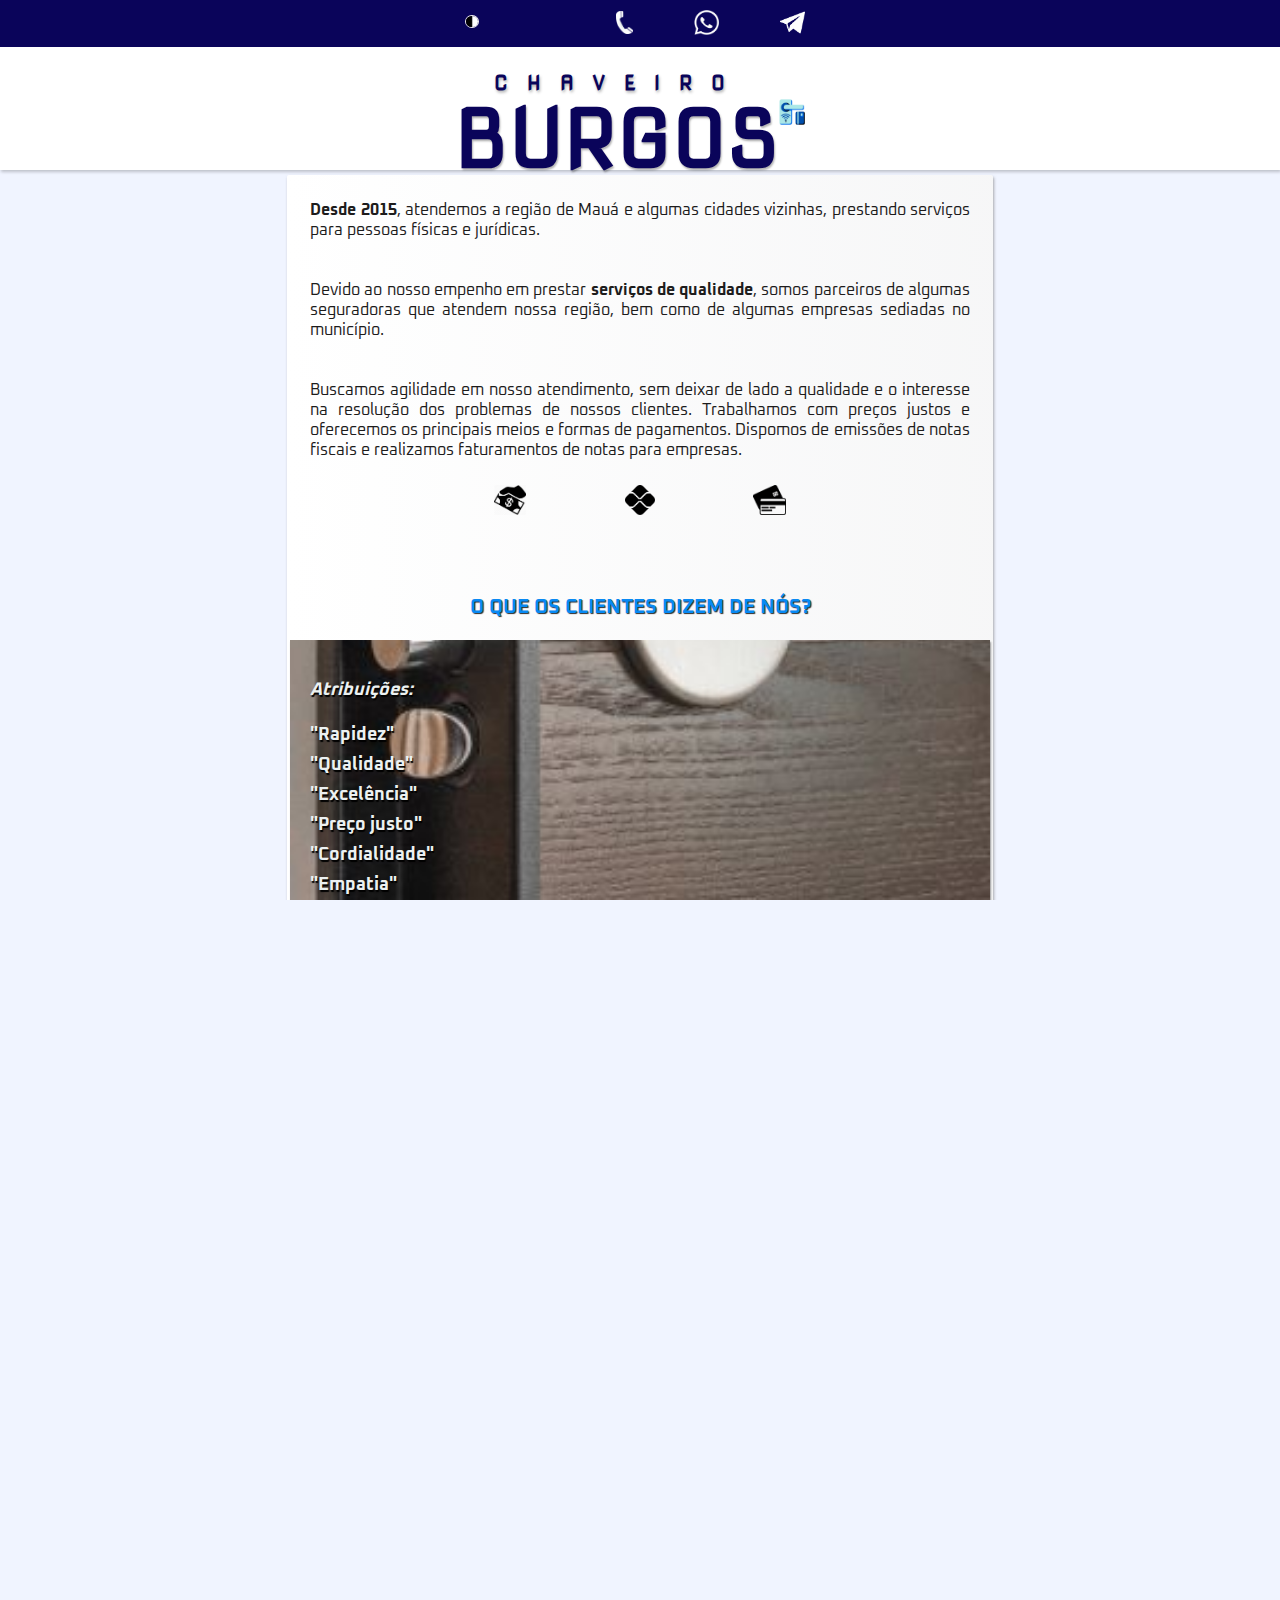
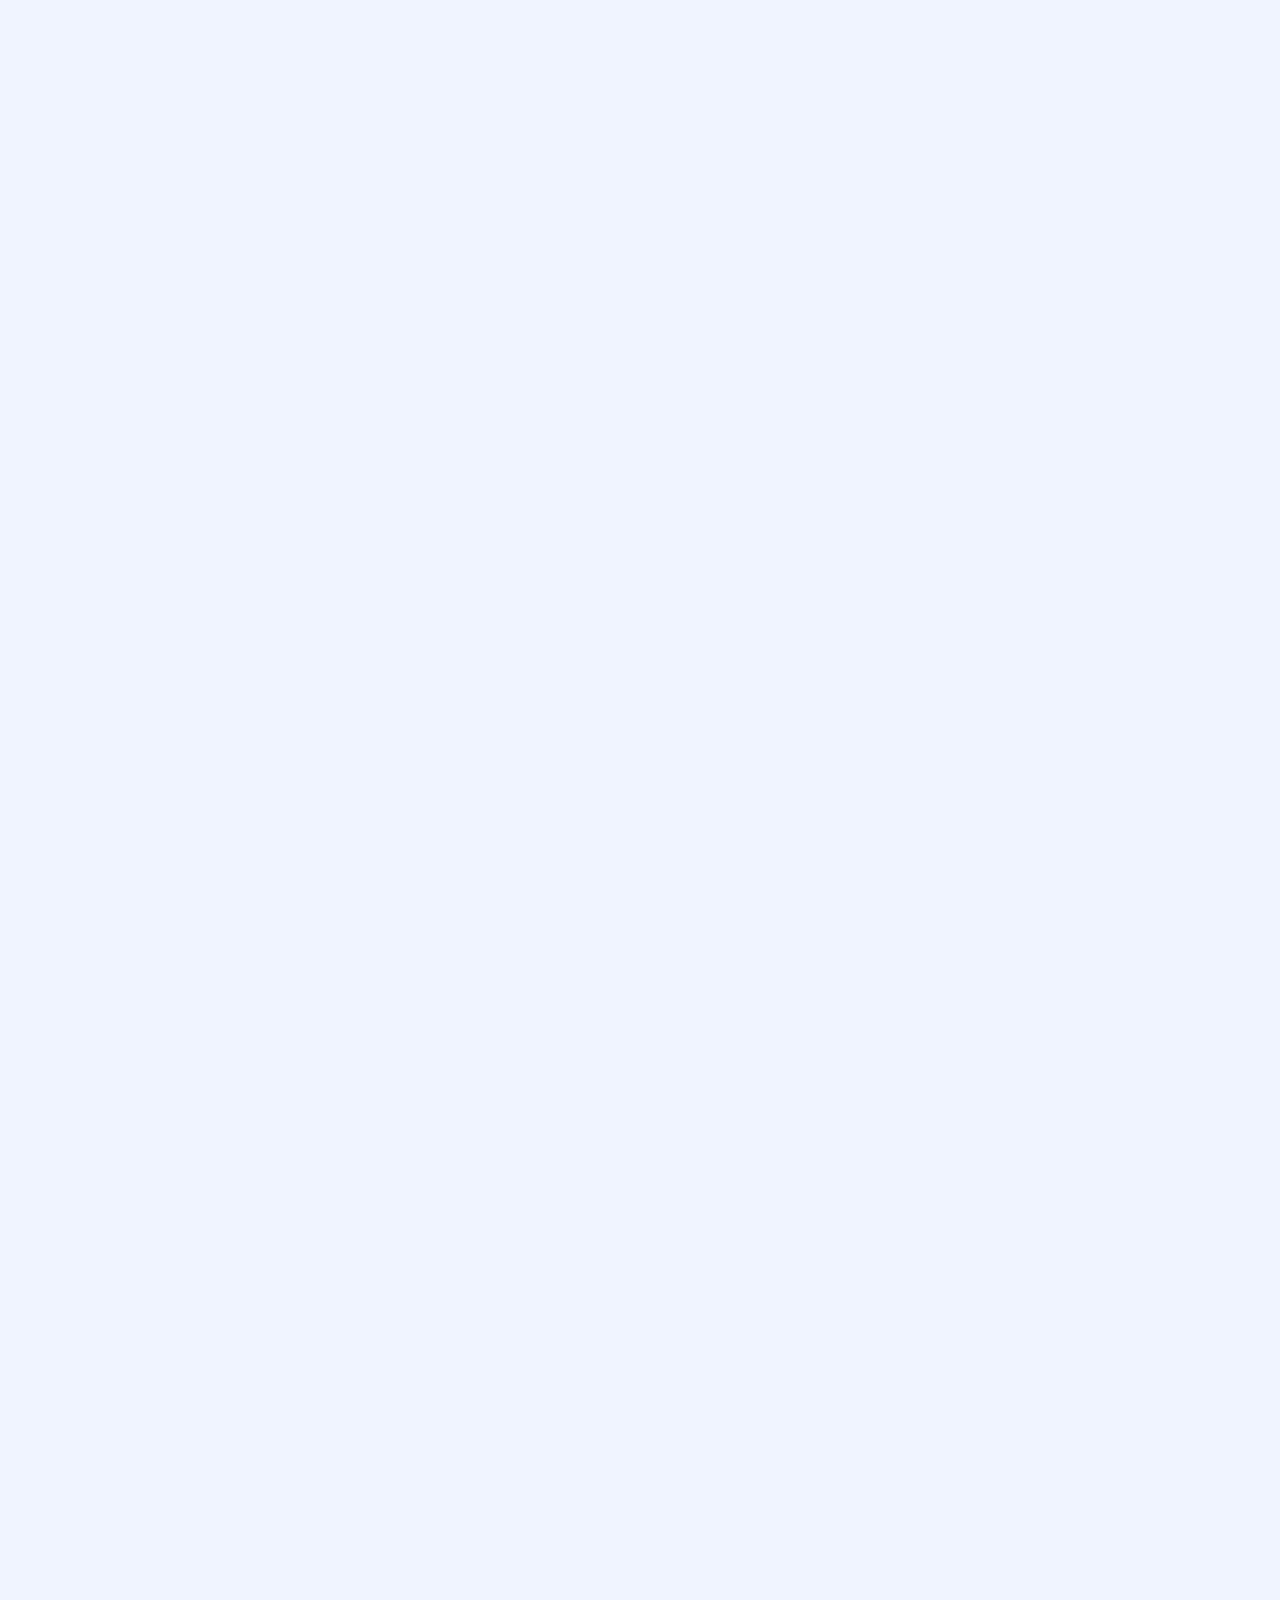
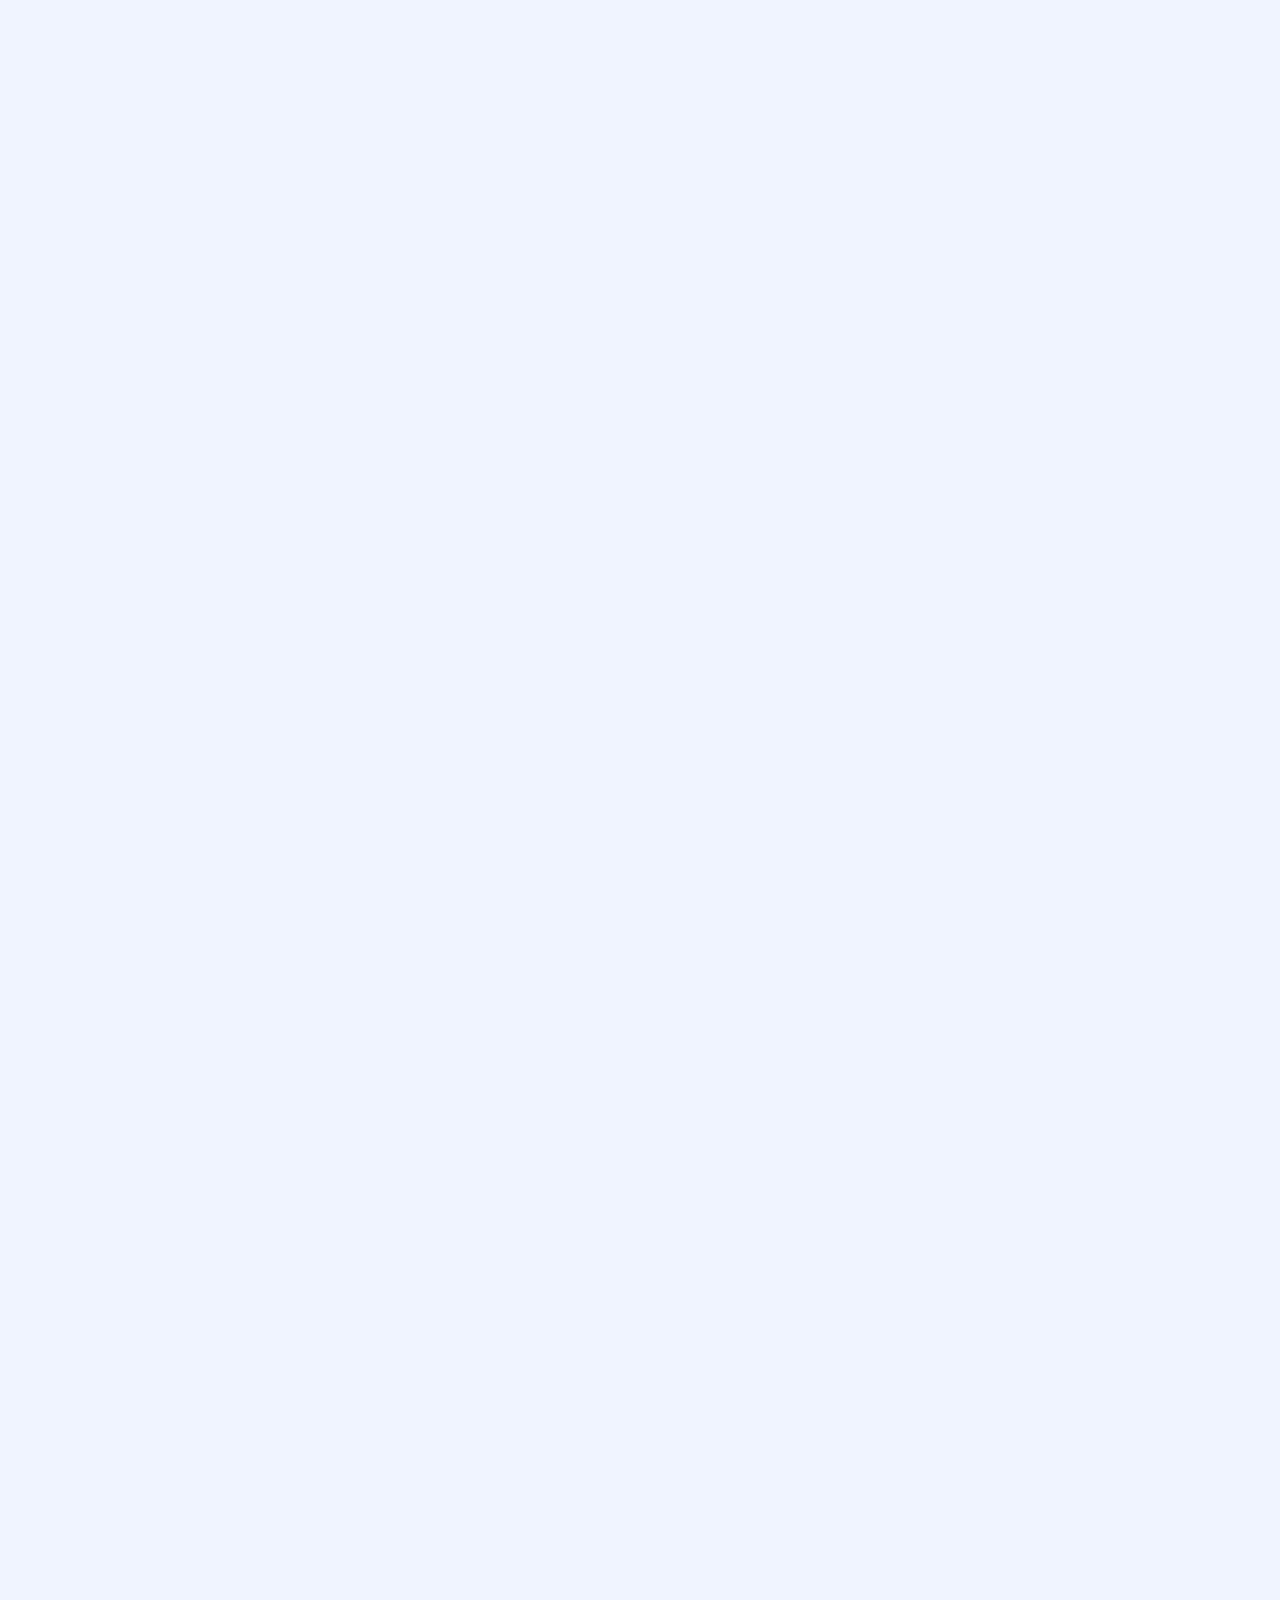
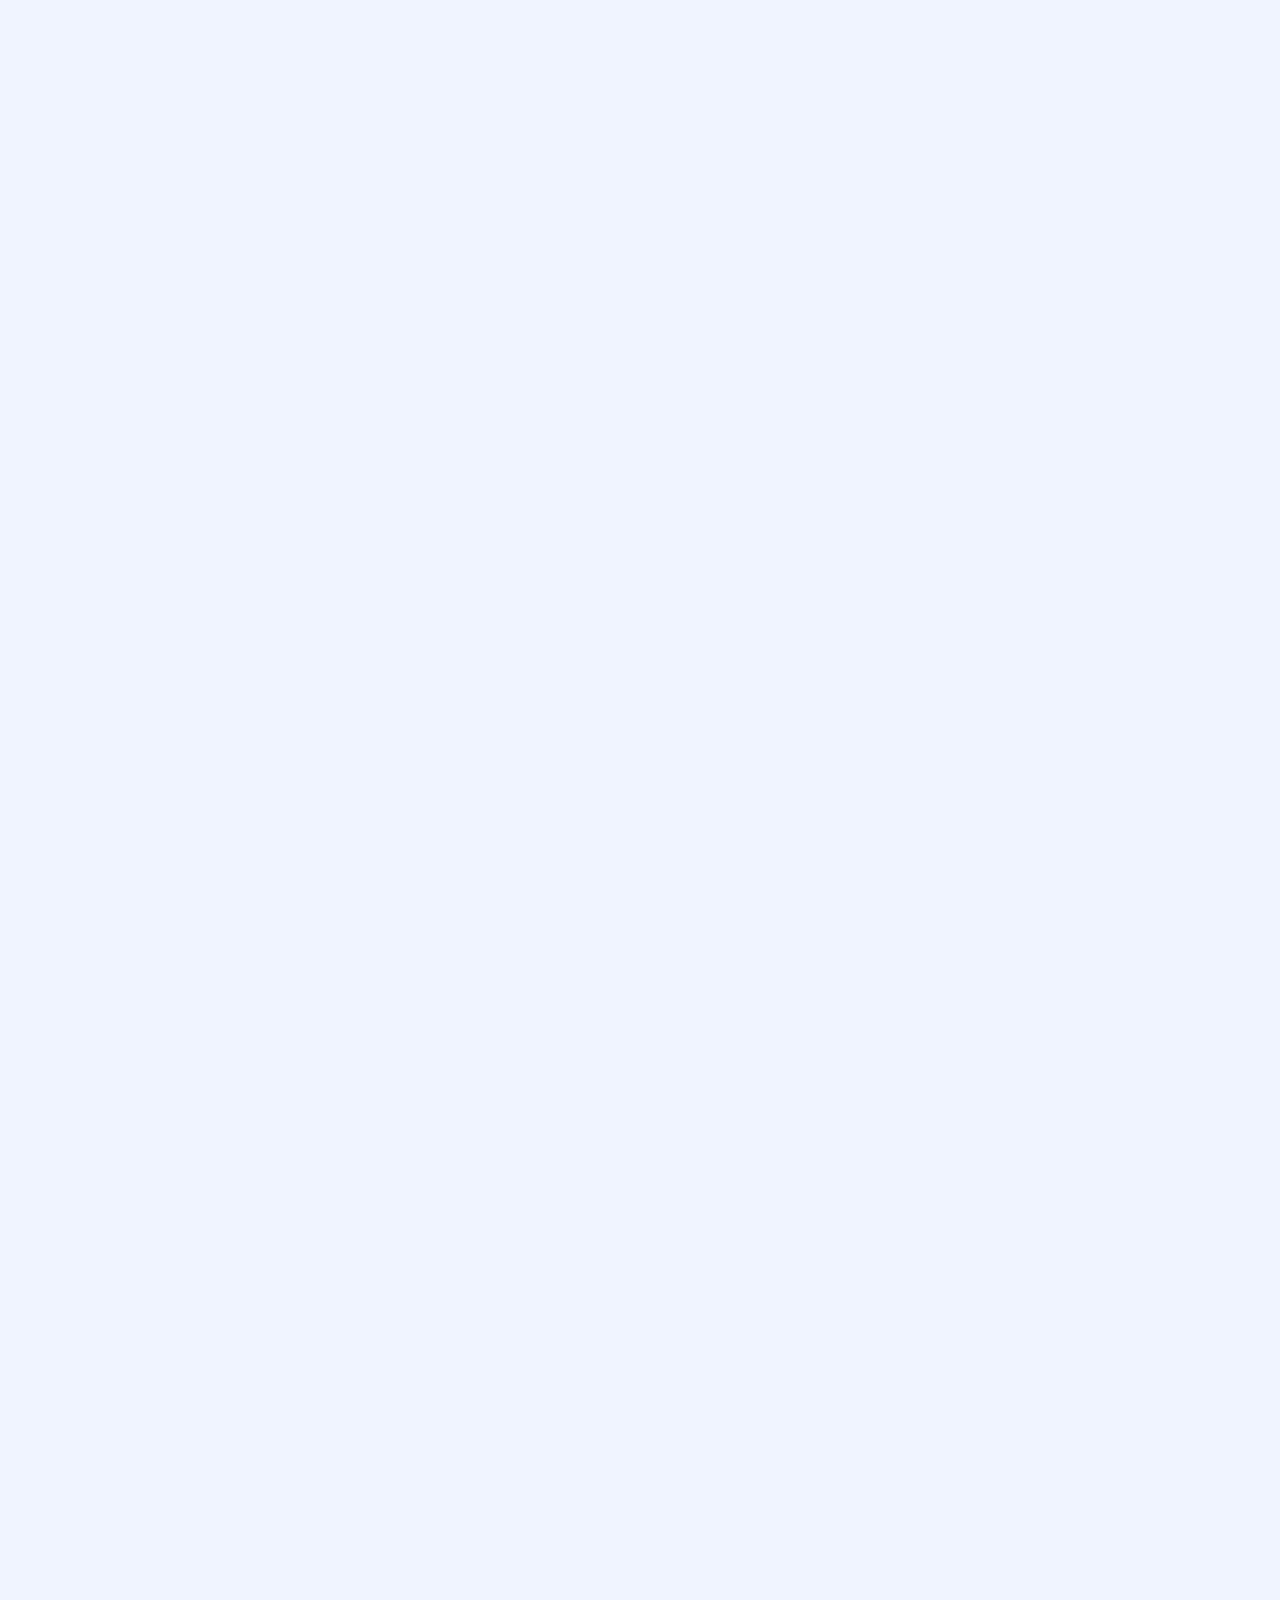
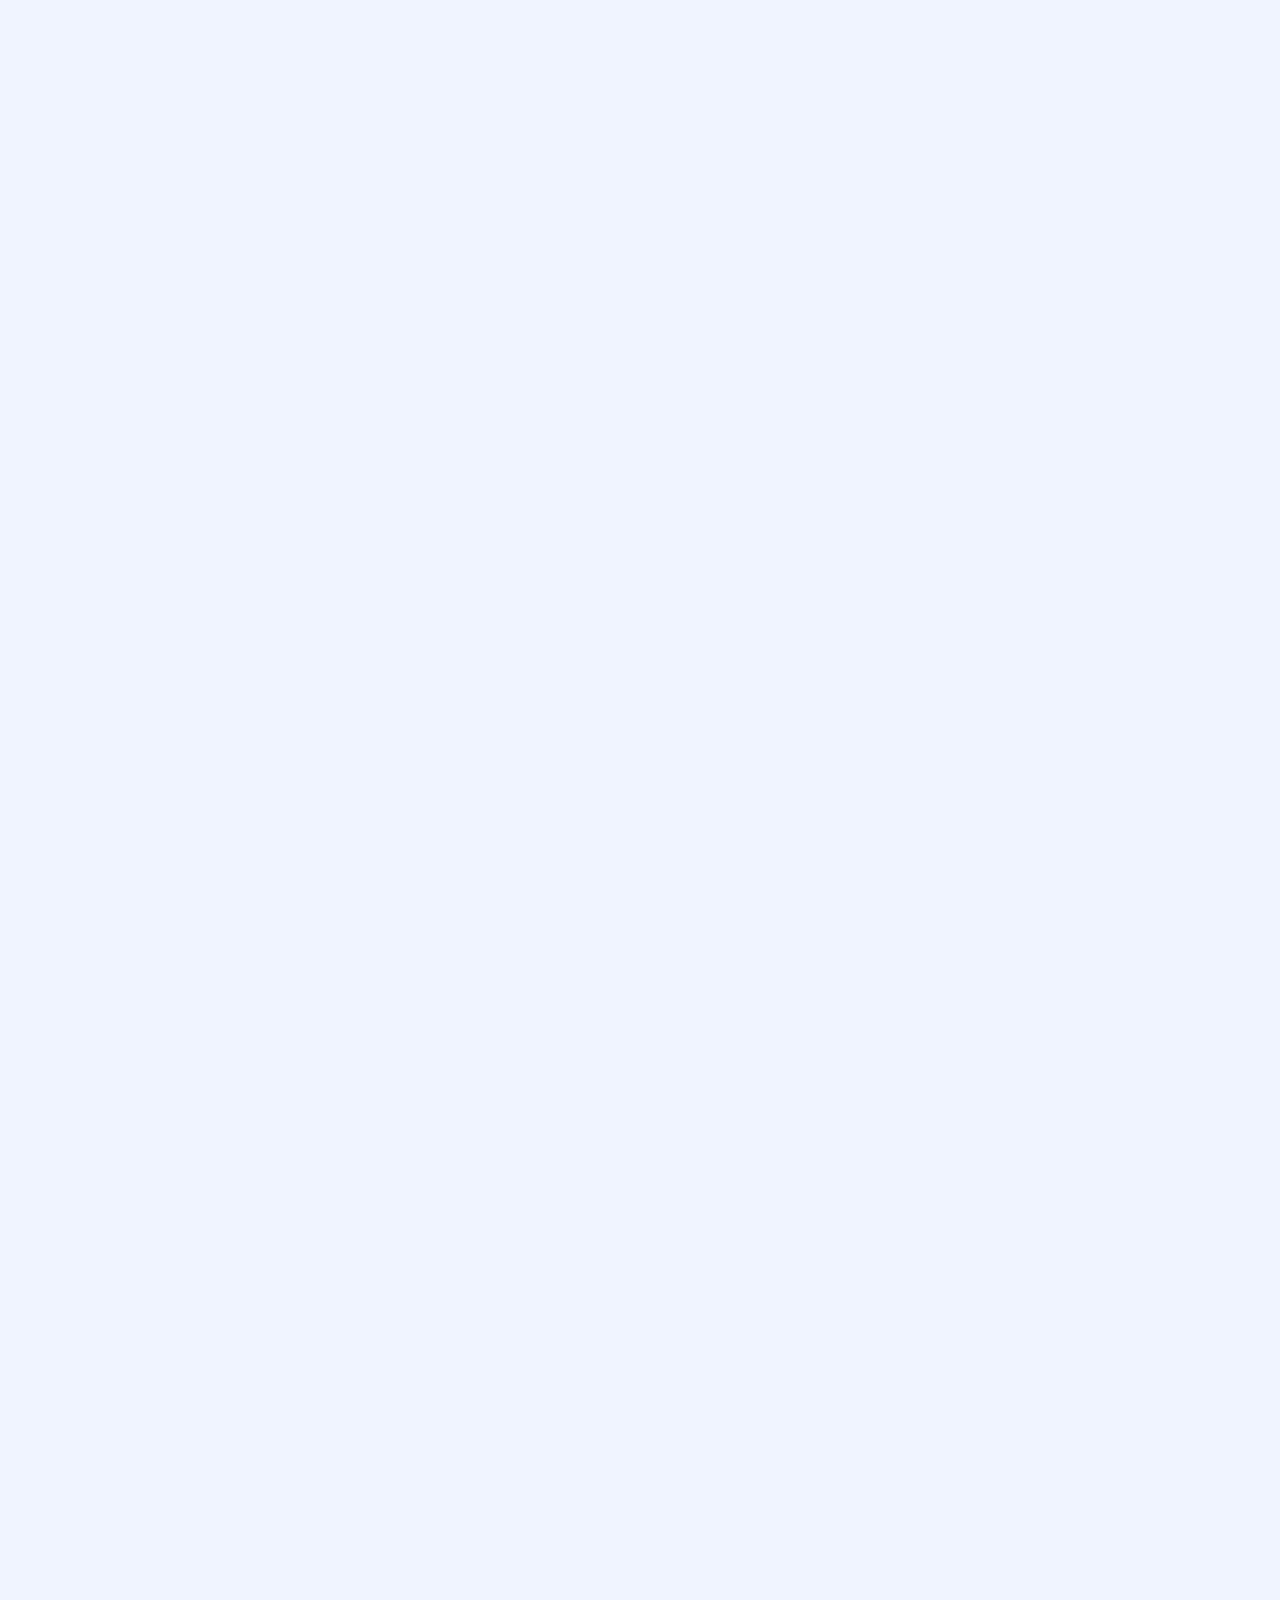
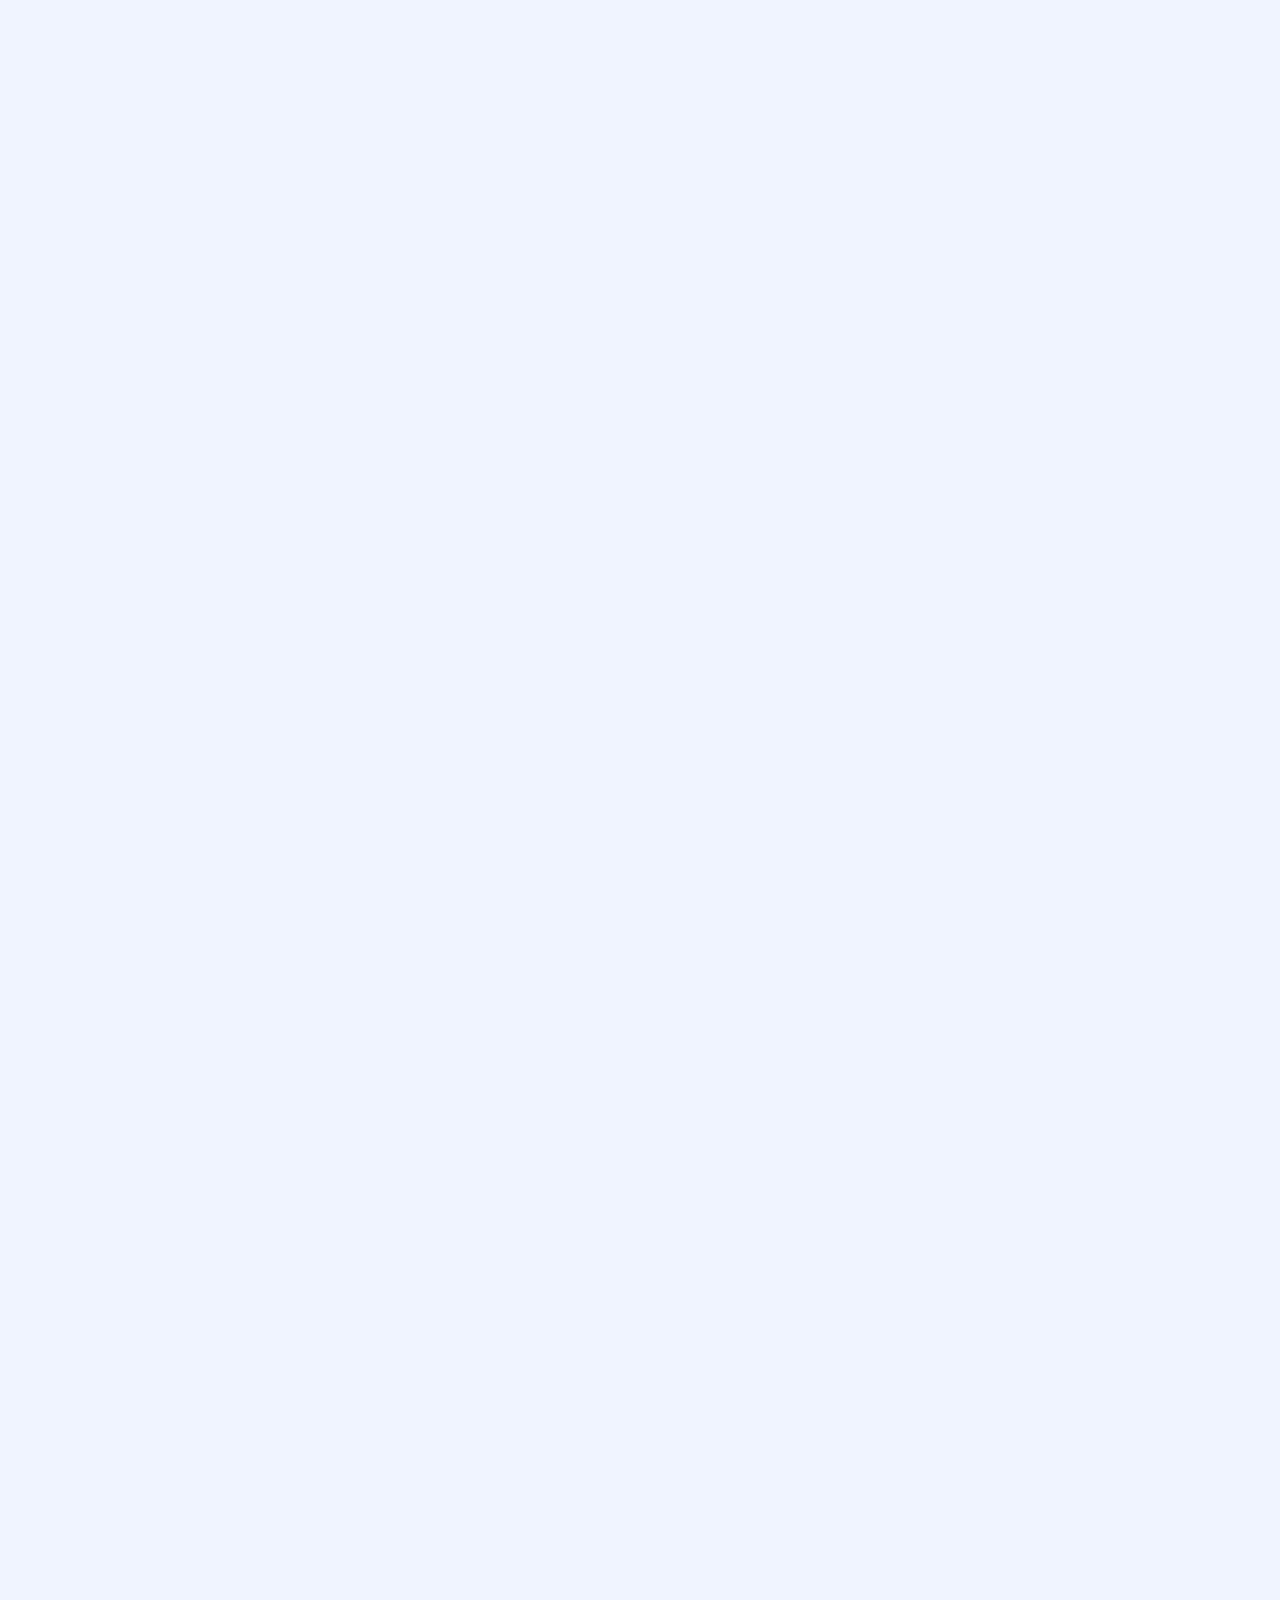
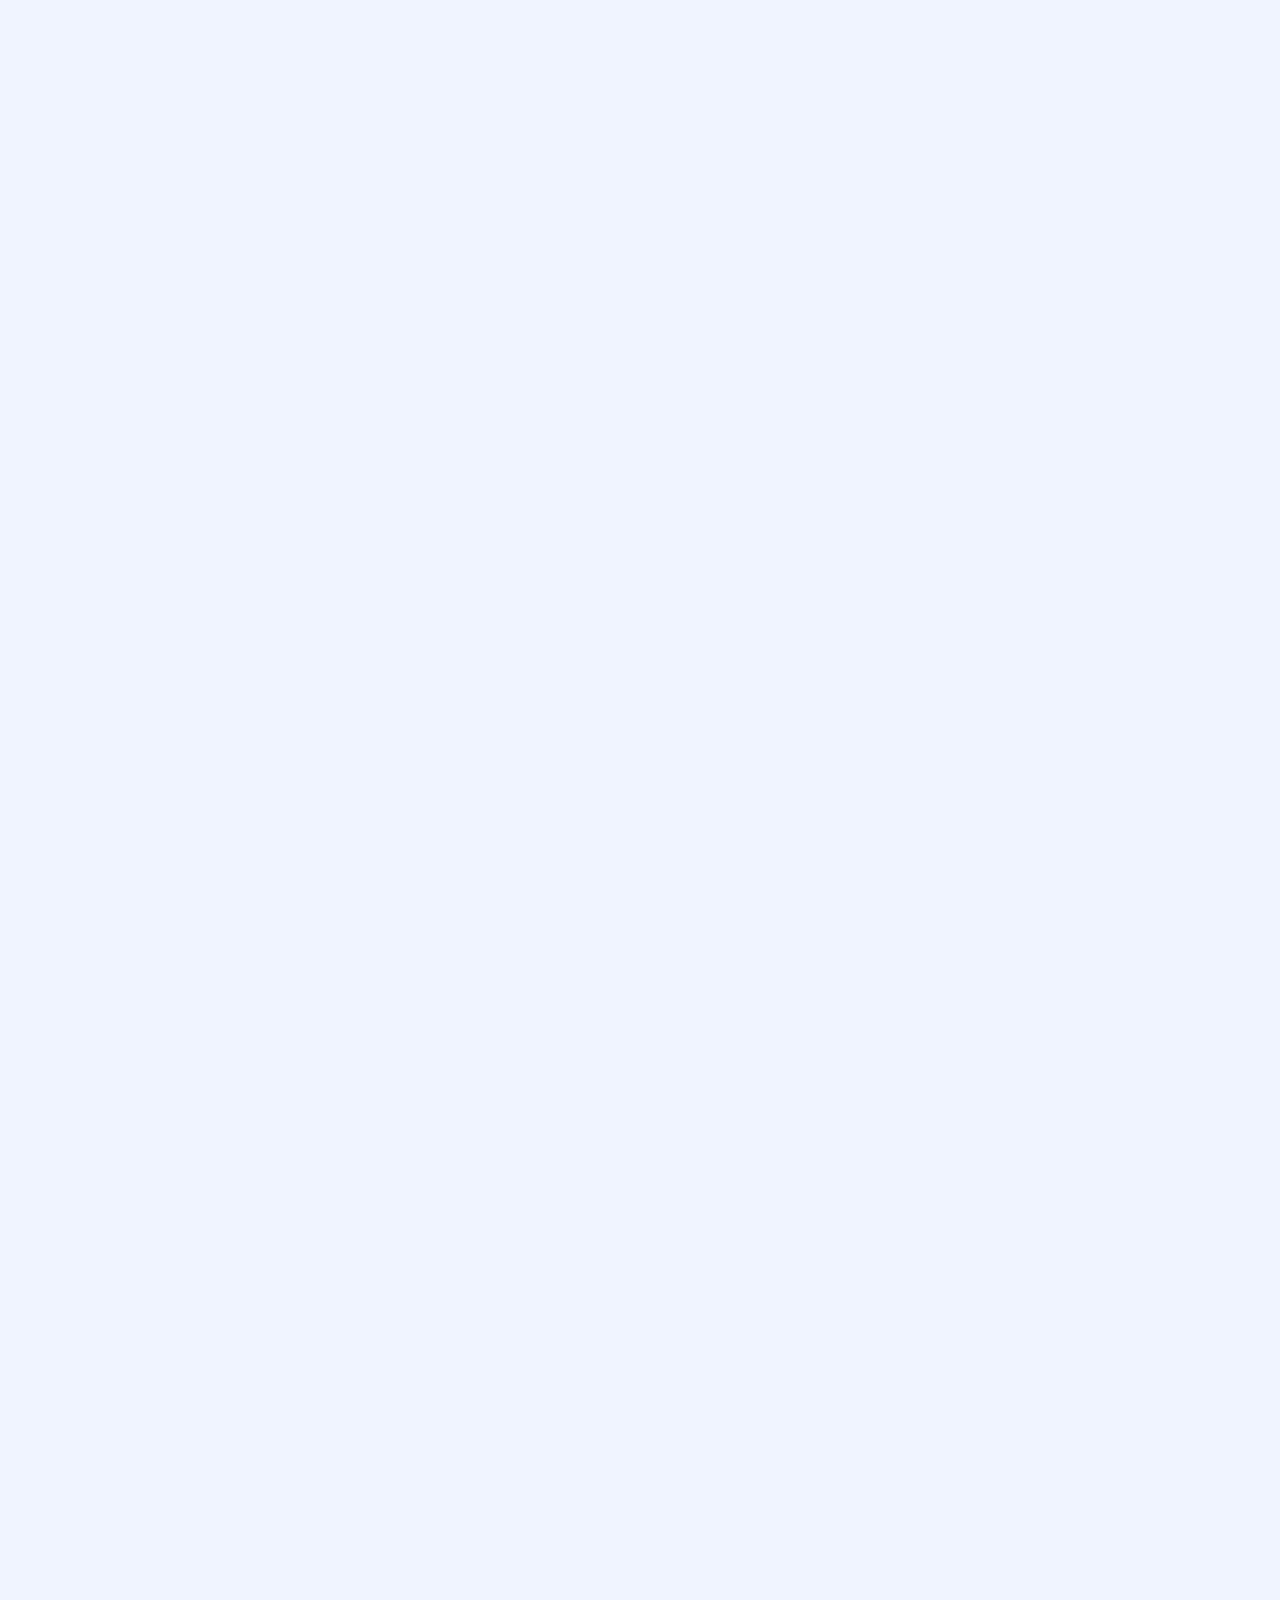
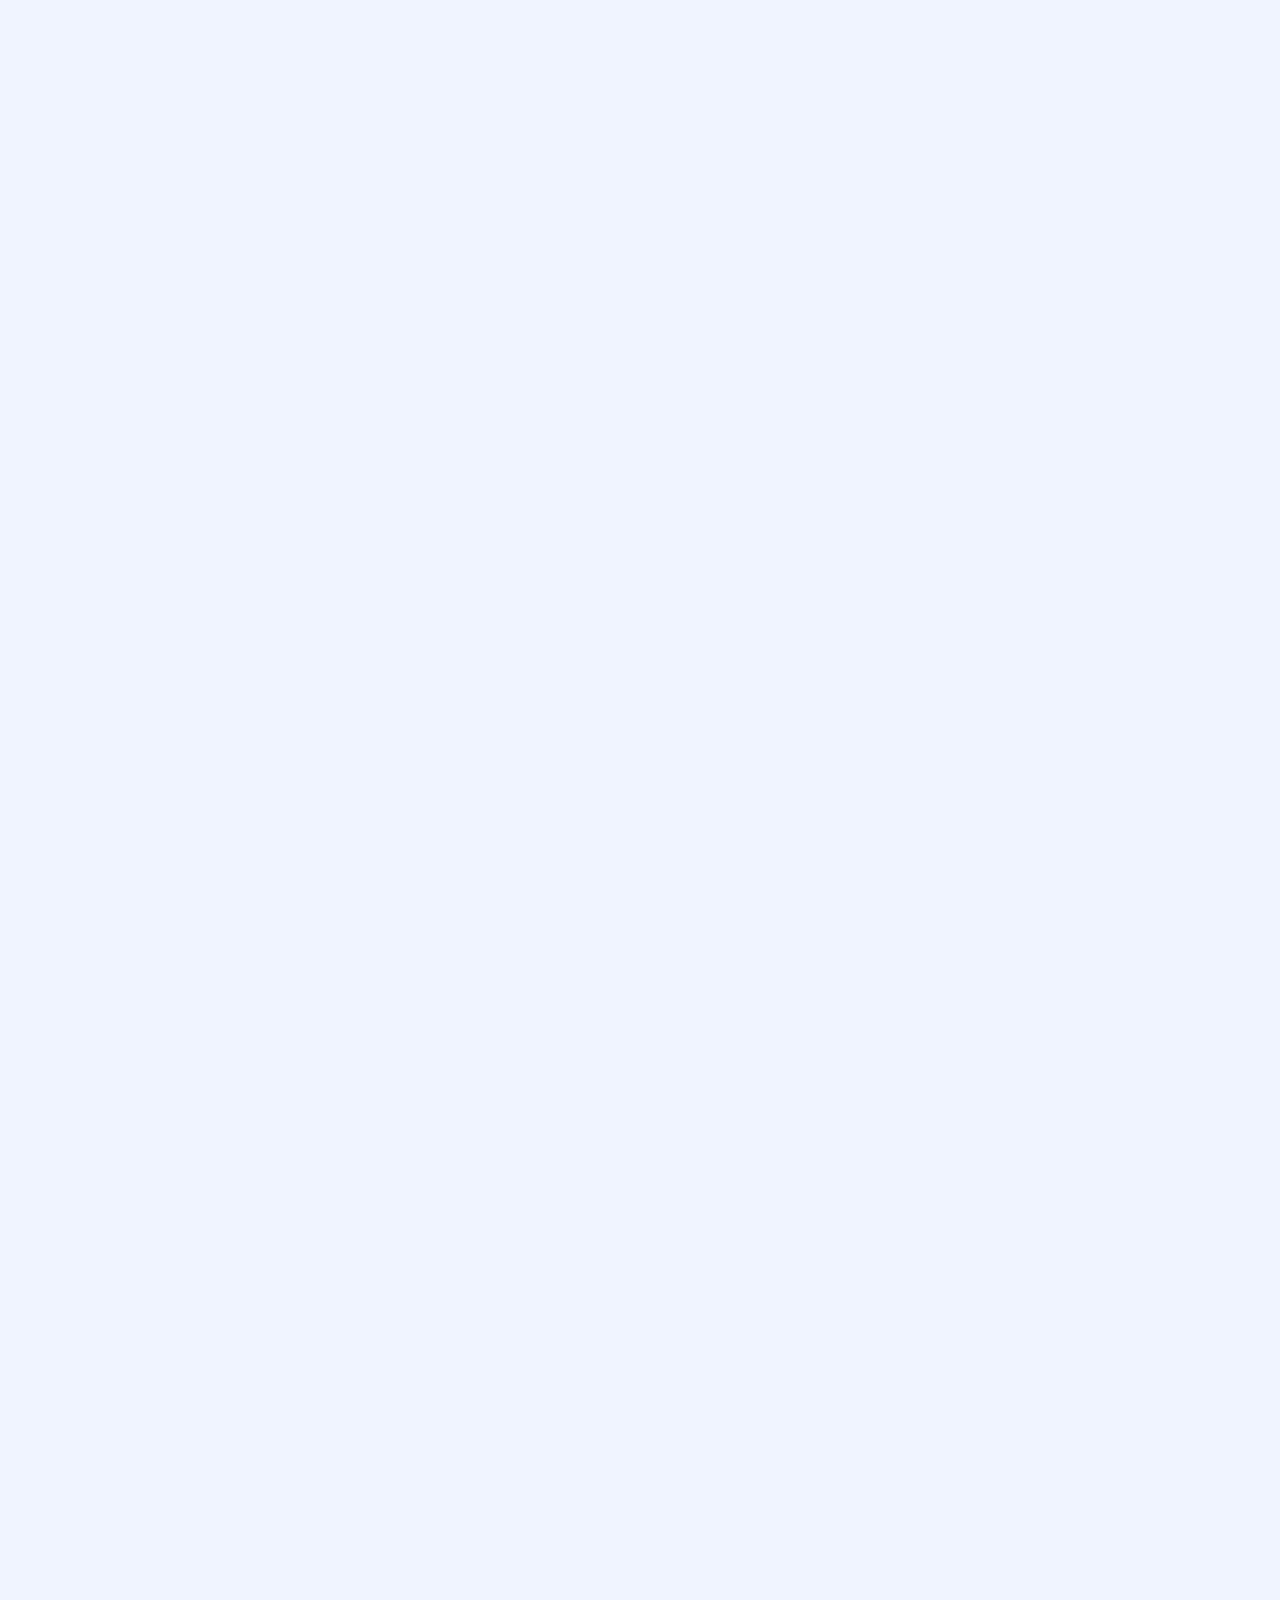
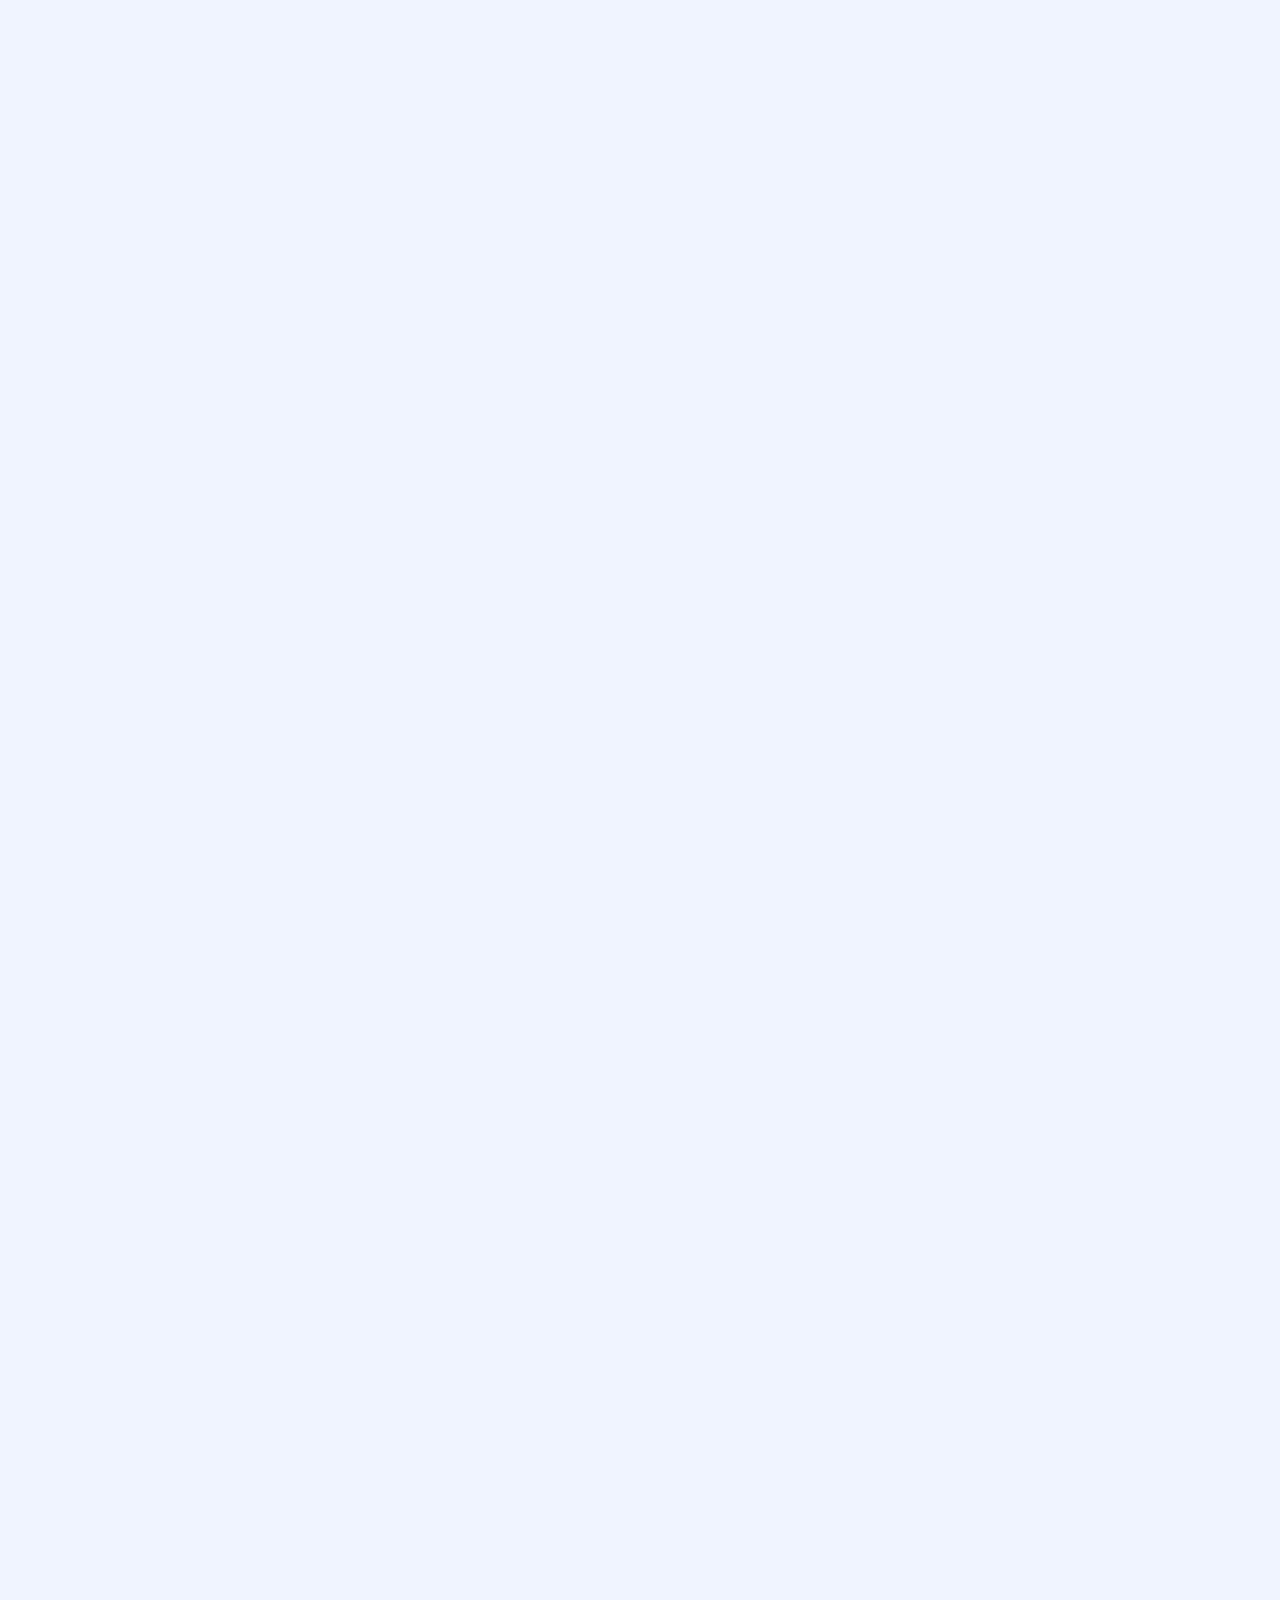
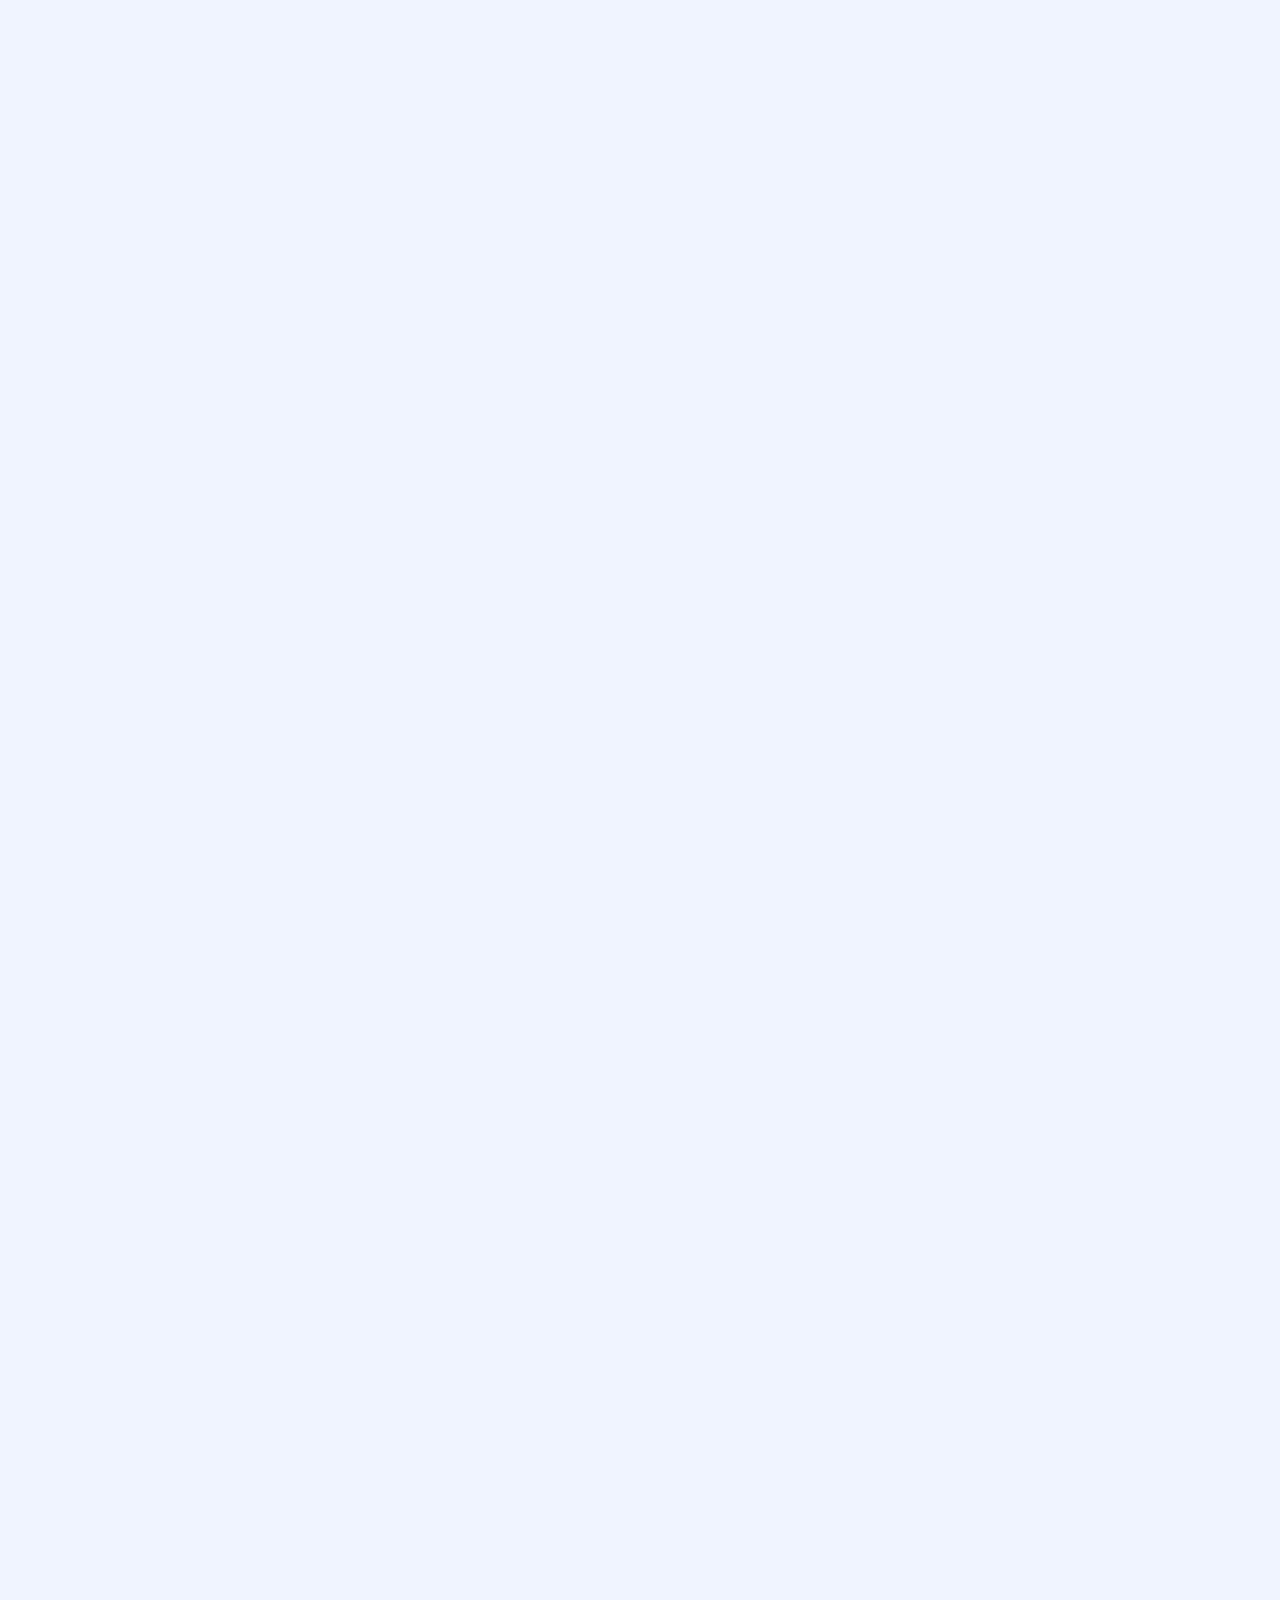
==== commit 7dad7c47: "removendo hover" ====
--- a/index.html
+++ b/index.html
@@ -169,123 +169,125 @@
             </div>
 
             <P>O artigo a seguir tem por objetivo transmitir algumas dicas de segurança, após observações proporcionadas pelo contato constante com vítimas de roubos.</P>
+
            
 
             <div class="extras" id="sessao-dicas">
                 <h3 class="titulo-extras" >DICAS DE SEGURANÇA</h3>
+                <p class="centralizado"><strong>Por Fábio Burgos - 18 de maio de 2023.</strong> <br> <i>Cópias deverão ser atribuídas ao autor: <br> devburgos.github.io/chaveiroburgos </i><strong>cc by-nc-nd</strong>.  
+                </p>
+
+                <p>Antes das dicas deixa eu passar um dado interessante sobre o assunto segurança.
+                    A fim de coletar esse dado fiz um quiz em minha rede social, nele contei que estava atualizando meu site e perguntei se havia interesse em acrescentar uma sessão sobre dicas de segurança, para minha surpresa todos os votos foram favoráveis. Porém de 77 pessoas que visualizaram apenas 7 votaram. O que isso significa? Significa que mais de 90% das pessoas que visualizaram não se interessam pelo assunto, e são esses que na maioria das vezes são escolhidos como vítimas, pois a falsa sensação de segurança os deixam sempre de guarda baixa e à mercê de criminosos de oportunidade.
+                    </p>
+
+                    <p>Isso mesmo, os gatunos saem à procura de oportunidades, e quase sempre as vítimas são aqueles que por distração ou excesso de confiança deixam as portas abertas por assim dizer. Diferente do que muitos pensam, os criminosos não agem apenas por impulso, na verdade eles também planejam com antecedência seus passos, por isso se eles estão há um passo a frente devemos avançar mais um, ou seja, pensar de forma a dificultar ao máximo sua atuação. </p> 
+                    
+                    <p>Podemos dizer que há três tipos de criminosos que atuam como gatunos: 1-  os arrombadores, que são os mais comuns; estes dispõe de duas a três ferramentas muito básicas como chave de fenda, alicate de pressão ou alavanca, e buscam circunstâncias favoráveis como mencionamos, ou seja, algo que possam estourar sem ser notados e que não percam tempo. 2 - os que tomam de assalto; estes não têm a habilidade dos arrombadores nem a habilidade dos que citaremos a seguir, por isso precisam tomar algo a força, por exemplo, não conseguiriam abrir uma casa para tirar coisas de valor, ou ligar um carro parado, por isso roubam pessoas na rua para tomar objetos de valor, ou para pegar um carro já com a chave. 3 - Os mais habilidosos/profissionais; infelizmente são pessoas com grande experiência mas que usam sua habilidade para atos criminosos e até se especializam para o delito. Por exemplo, podem estudar com antecedência como destravar, desligar o alarme e ligar um carro em apenas 30 segundos. Eles usam desde o básico até o mais sofisticado método e é quase impossível escapar se for escolhido como vítima.
+                    </p>
+
+                    <p>Há boatos que itens valiosos como um carro, é tomado da vítima a troco de R$ 200,00 a R$ 300,00 enquanto celulares a muito menos. Definitivamente, eles não têm dó da vítima que paga muito mais numa prestação do que eles ganham no furto. Por isso vale muito a pena dificultar ao máximo para que não sejamos um alvo.
+                    </p>
+
+                    <p>Resumindo: As residências na maior parte das vezes são alvos de arrombadores, que não costumam ter habilidade com ferramentas profissionais como michas. Na rua, parados ou em movimento, podemos ser vítimas dos que tomam de assalto, ou seja, a mão armada, embora reagir nunca seja opção neste caso é sempre melhor entregar, sua vida vale mais. Já os veículos parados, em especial carros modernos, que utilizam sistemas de imobilizadores e chaves codificadas são levados por criminosos altamente habilidosos, especializados no que fazem, e em muitos casos atendendo alguma encomenda do veículo em específico.</p>
+
+                    <p>Agora que entende mais sobre o assunto vamos às dicas. Irei apresentar por tema para uma leitura mais rápida e específica, mas sugiro que leia na íntegra se possível.
+                    </p>
+
+
+                <ul>
+                    <h4>Residência</h4>
+                    <li>Nunca poste nas redes sociais que vai ou que está viajando</li>
+                    <li>Não deixe chave no vaso ou embaixo do tapete, isso já é clichê e alguém pode ver você fazer isso. Seria o mesmo que deixar a casa aberta.</li>
+                    <li>Se a porta for do tipo que contém vidro, após fechar retire a chave.</li>
+                    <li>Instale mais de uma fechadura na porta e dê preferência a trava auxiliar tetra da marca Stam, modelo mais difícil para michar. Veja o modelo de uma trava auxiliar acima para não confundir. A marca vai de 8 à 80 em segundos, ao passo que a trava auxiliar tetra é a mais segura, todas as demais de cilindro são as mais frágeis e mais procuradas por arrombadores. 
+                    <li>Se a sua porta for direto para a rua, instale um sensor de presença para que acenda uma lâmpada sempre que alguém passar na frente, isso aumenta sua conta de luz mas inibe oportunistas que não gostam de ser vistos.</li>
+                    <li>Instale também uma câmera de monitoramento por wi-fi. É possível encontrar modelos bem acessíveis, porém ela deve ficar alta ou dentro de um suporte de grade para que não a danifiquem.</li>
+                    </li>
+                    <li>No portão social nunca utilize fechaduras com cilindros expostos com mais de um centímetro. O cilindro deve ser rente a lata do portão. </li>
+                    <li>Em portões de grade com cadeados pequenos, utilize um suporte para cadeados para evitar sua quebra.</li>
+                    <li>Se utilizar cadeados expostos, dê preferência a cadeados acima de 40mm da marca Papaiz se for de chaves simples, esses cadeados oferecem dificuldades até para profissionais na hora de abrir. Outros modelos de cadeados, ainda mais resistentes, são os cadeados tetras e os cadeados multipontos.</li>
+                    <li>No portão da garagem de rolar, tenha os três tipos de travas, fechadura central, travas laterais e cadeado de solo, todos com sistema tetra. </li>
+                    <li>Em portões de garagem automáticos, tenha travas laterais elétricas ou utilize cadeado na extremidade do portão deixada para isso pelo serralheiro. No braço entre o portão e o motor, utilize cadeado ao invés da presilha ou parafuso de fábrica.</li>
+                    <li>Não deixe o portão aberto mostrando o que há na garagem ou casa por muito tempo.
+                    </li>
+                    <li>Se seu portão for de grades, procure fechar a visão adicionando placas metálicas. 
+                    </li>
+                    <li>Não abra o portão para estranhos em nenhuma hipótese. 
+                    </li>
+                    <li>Instale grades de ferro nas janelas, mesmo que já tenham grades de alumínio, o que é meramente estético. </li>
+                    <li>Caso seu muro seja baixo, aumente alguns metros ou instale grades altas com lanças nas pontas, também poderá nesse caso instalar uma cerca elétrica ou cerca perfurante. Porém veja se a altura corresponde às normas de segurança, para não machucar pedestres.</li>
+                    <li>Crie cães soltos no quintal, porém os cães devem ser do tipo que intimidam, de grande porte que sejam bravos com estranhos, de nada adianta um pet fofinho que só quer brincar. Caso tenha crianças avalie bem essa possibilidade ou que raça vai escolher pois existem raças que podem atacar até mesmo os donos.</li>
+                </ul>
+
+                <h4>Carros</h4>
+                <ul>
+                    <li>Após adquirir seu veículo, contrate de imediato um seguro, antes mesmo de se preocupar em abastecê-lo ou tirá-lo da garagem pela primeira vez. Algumas seguradoras fazem todos os trâmites ainda na concessionária. </li>
+                    <li>Embora a primeira dica seja contratar um seguro, deixe para usá-lo em último caso. Ou seja, não confie só nele e tome outras medidas, o seguro serve para encontrar o veículo, ser ressarcido em casos em que não é possível encontrá-lo ou em casos de acidentes. Porém em alguns casos as seguradoras levam até 3 meses para ressarcir seus segurados, nesse caso se o veículo for financiado você continuará pagando as parcelas sem o veículo. Além disso, dependendo de quanto do veículo já foi pago, mesmo ressarcido, receberá valores equivalentes à quitação, ou seja, sairá no zero a zero, sendo que precisará financiar outro. Sem contar todo o gasto com documentação e emplacamento do novo veículo.
+                    </li>
+                    <li>Não o deixe fora da garagem por muito tempo sem estar observando.
+                    </li>
+                    <li>Não deixe o carro passar a noite na rua, a questão não é se ele vai ser levado mas quando?
+                    </li>
+                    <li>Olhe a rua por meio de uma câmera para ver se é seguro sair. 
+                    </li>
+                    <li>Se prepare antes de sair da garagem, após colocar o carro para fora, não volte para pegar objetos, bolsa etc. Saia imediatamente.</li>
+                    <li>Ao chegar observe pessoas suspeitas, se preciso dê uma volta no quarteirão, se observar as mesmas atitudes suspeitas dirija para outro local seguro e espere um bom tempo passar. Ligue para alguém para o acompanhar na entrada se preciso, ou acione o guarda da rua ou polícia informando o fato.</li>
+                    <li>Se o portão for manual procure instalar um portão automático para não perder tempo abrindo e fechando, essa é a hora mais crítica em que poderá ter o carro tomado.</li>
+                    <li>Instale sistemas de alarmes do tipo corta corrente, combustível, freio.
+                    </li>
+                    <li>Utilize travas carneiro que prenda o volante e o freio, embora menos eficazes podem se tornar um empecilho para um gatuno que não esperava se deparar com mais uma trava.</li>
+                    <li>Instale trava de câmbio, em especial da marca Mul-T-Lock, a mais segura da categoria, dificilmente violada.</li>
+                    <li>Estacione em locais de movimento em especial em frente a comércios, nunca em lugares ermos e escuros.</li>
+                    <li>Não deixe objetos de valor expostos, instale insulfilmes nos vidros das janelas e utilize protetor solar no parabrisas ao deixar estacionado, isso fecha a visão e protege contra arrombadores que veem algo dentro do veículo.</li>
+                    <li>Não deixe pessoas dentro do carro enquanto vai rapidinho comprar algo, esses podem se tornar vítimas de assaltantes tendo ou não as chaves.</li>
+                    <li>Quando não encontrar locais seguros, deixe o carro em um estacionamento mesmo que tenha que andar bastante para realizar suas necessidades. Reserve por mês um valor específico para este gasto, assim como faz com o combustível.</li>
+                    <li> Ao dirigir em especial a noite evite ficar parado em farol, faça rotas que sabe que não tem tantos radares e semáforos. Se estiver trafegando e o farol fechar ainda distante, reduza a velocidade e vá aos poucos se aproximando, assim não ficará parado por muito tempo no farol e se precisar arrancar, o carro já está em movimento.</li>
+                    <li>Ainda na situação noturna em que trafega sozinho, não espere pessoas se aproximarem para pedir dinheiro, vender algo, pedir informação. Tenha como atitude suspeita, verifique se é seguro e passe aos poucos aquele farol, evite acidentes mas não se torne uma presa.</li>
+                    <li>Sempre olhe os retrovisores, se perceber que está sendo seguido, dirija a um local seguro e movimentado de preferência se conhecer bem a região, dirija até um posto policial e busque ajuda. Enquanto trafega fique atento para ver se avista viaturas que podem estar fazendo rondas.</li>
+                    <li>Infelizmente algumas situações não podem ser evitadas, caso seja vítima de assalto nunca reaja. Coopere ao máximo para que o criminoso o deixe rapidamente, para que fique livre dele. Acione imediatamente a polícia e o seguro. Em alguns casos, quando os criminosos não utilizam bloqueadores de sinal, o veículo roubado é abandonado para ver se tem rastreador, o que permite ainda ser encontrado. Obs: a polícia deve ser acionada primeiro pois já poderá sair em diligências ainda recebendo as informações que passa a central. O seguro por outro lado retardaria o processo  fazendo muitos questionamentos para só depois acionar a polícia, algo que você poderia ter feito antes, porém após acionar a polícia deverá acionar também o seguro para que possa cooperar com a polícia fornecendo a localização do veículo caso o seu plano inclua este serviço. </li>
+                                     
+                </ul>
+
+                <h4>Motos</h4>
+                <ul>
+                    <li>Os cuidados com as motos são parecidos aos cuidados com carros, veja acima todas as dicas que se aplicam, além delas temos outras.
+                    </li>
+                    <li>Sempre trave o guidão, embora não ofereça quase nada de segurança, o guidão travado evita que gatunos saiam simplesmente empurrando, fingindo que está sem combustível ou bateria.</li>
+                    <li>Utilize trava de disco própria para esse fim, essas travas trazem sistemas diferenciados que não podem ser quebrados com michas tradicionais. Existem até mesmo travas com alarmes embutidos onde qualquer movimento do guidão o aciona.
+                    </li>
+                    <li>A trava de guidão e de disco juntas, já são suficientes para frustrar um gatuno, em geral eles quebram a trava de guidão e estouram o miolo de ignição mas não tem micha para abrir a trava de disco o que pode lhes surpreender e até mesmo lhes derrubar da moto.
+                    </li>
+                    <li>Ao travar a moto com a trava de disco, gire a roda até a trava encostar na pinça de freio por baixo para evitar que caia em caso de esquecimento.
+                    </li>
+                    <li>Além da trava de disco, poderá utilizar cadeados próprios para motos, estes cadeados muito comuns utilizam aço que é dificilmente rompido até por ferramentas como os alicates ou tesouras corta vergalhões, sem contar que seu sistema em geral  é multiponto e dificilmente seria aberto por um simples arrombador. Os cadeados trazem ainda outra vantagem, a visibilidade, ou seja dentre tantas motos estacionadas, a sua pode até ser a mais potente e mais cara, mas tem um cadeado, os oportunistas irão tentar levar uma mais barata que seja mais FÁCIL de arrombar.
+                    </li>
+                    <li>Crie o hábito de travar sua moto em qualquer lugar, inclusive dentro de sua garagem, até porque uma hora você pode esquecer de travar o portão, ou até mesmo pode acontecer de outra pessoa abrir sem querer, ou de o controle entrar em curto e abrir o portão sozinho o que já aconteceu comigo, mas sua moto vai estar travada.
+                    </li>
+                    
+                </ul>
+
                 
-                <div class="esconder">
-                    <p class="centralizado"><strong>Por Fábio Burgos - 18 de maio de 2023.</strong> <br> <i>Cópias deverão ser atribuídas ao autor: <br> devburgos.github.io/chaveiroburgos </i><strong>cc by-nc-nd</strong>.
-                    </p>
-                    <p>Antes das dicas deixa eu passar um dado interessante sobre o assunto segurança.
-                        A fim de coletar esse dado fiz um quiz em minha rede social, nele contei que estava atualizando meu site e perguntei se havia interesse em acrescentar uma sessão sobre dicas de segurança, para minha surpresa todos os votos foram favoráveis. Porém de 77 pessoas que visualizaram apenas 7 votaram. O que isso significa? Significa que mais de 90% das pessoas que visualizaram não se interessam pelo assunto, e são esses que na maioria das vezes são escolhidos como vítimas, pois a falsa sensação de segurança os deixam sempre de guarda baixa e à mercê de criminosos de oportunidade.
-                        </p>
-                        <p>Isso mesmo, os gatunos saem à procura de oportunidades, e quase sempre as vítimas são aqueles que por distração ou excesso de confiança deixam as portas abertas por assim dizer. Diferente do que muitos pensam, os criminosos não agem apenas por impulso, na verdade eles também planejam com antecedência seus passos, por isso se eles estão há um passo a frente devemos avançar mais um, ou seja, pensar de forma a dificultar ao máximo sua atuação. </p>
-                    
-                        <p>Podemos dizer que há três tipos de criminosos que atuam como gatunos: 1-  os arrombadores, que são os mais comuns; estes dispõe de duas a três ferramentas muito básicas como chave de fenda, alicate de pressão ou alavanca, e buscam circunstâncias favoráveis como mencionamos, ou seja, algo que possam estourar sem ser notados e que não percam tempo. 2 - os que tomam de assalto; estes não têm a habilidade dos arrombadores nem a habilidade dos que citaremos a seguir, por isso precisam tomar algo a força, por exemplo, não conseguiriam abrir uma casa para tirar coisas de valor, ou ligar um carro parado, por isso roubam pessoas na rua para tomar objetos de valor, ou para pegar um carro já com a chave. 3 - Os mais habilidosos/profissionais; infelizmente são pessoas com grande experiência mas que usam sua habilidade para atos criminosos e até se especializam para o delito. Por exemplo, podem estudar com antecedência como destravar, desligar o alarme e ligar um carro em apenas 30 segundos. Eles usam desde o básico até o mais sofisticado método e é quase impossível escapar se for escolhido como vítima.
-                        </p>
-                        <p>Há boatos que itens valiosos como um carro, é tomado da vítima a troco de R$ 200,00 a R$ 300,00 enquanto celulares a muito menos. Definitivamente, eles não têm dó da vítima que paga muito mais numa prestação do que eles ganham no furto. Por isso vale muito a pena dificultar ao máximo para que não sejamos um alvo.
-                        </p>
-                        <p>Resumindo: As residências na maior parte das vezes são alvos de arrombadores, que não costumam ter habilidade com ferramentas profissionais como michas. Na rua, parados ou em movimento, podemos ser vítimas dos que tomam de assalto, ou seja, a mão armada, embora reagir nunca seja opção neste caso é sempre melhor entregar, sua vida vale mais. Já os veículos parados, em especial carros modernos, que utilizam sistemas de imobilizadores e chaves codificadas são levados por criminosos altamente habilidosos, especializados no que fazem, e em muitos casos atendendo alguma encomenda do veículo em específico.</p>
-                        <p>Agora que entende mais sobre o assunto vamos às dicas. Irei apresentar por tema para uma leitura mais rápida e específica, mas sugiro que leia na íntegra se possível.
-                        </p>
-                    <ul>
-                        <h4>Residência</h4>
-                        <li>Nunca poste nas redes sociais que vai ou que está viajando</li>
-                        <li>Não deixe chave no vaso ou embaixo do tapete, isso já é clichê e alguém pode ver você fazer isso. Seria o mesmo que deixar a casa aberta.</li>
-                        <li>Se a porta for do tipo que contém vidro, após fechar retire a chave.</li>
-                        <li>Instale mais de uma fechadura na porta e dê preferência a trava auxiliar tetra da marca Stam, modelo mais difícil para michar. Veja o modelo de uma trava auxiliar acima para não confundir. A marca vai de 8 à 80 em segundos, ao passo que a trava auxiliar tetra é a mais segura, todas as demais de cilindro são as mais frágeis e mais procuradas por arrombadores.
-                        <li>Se a sua porta for direto para a rua, instale um sensor de presença para que acenda uma lâmpada sempre que alguém passar na frente, isso aumenta sua conta de luz mas inibe oportunistas que não gostam de ser vistos.</li>
-                        <li>Instale também uma câmera de monitoramento por wi-fi. É possível encontrar modelos bem acessíveis, porém ela deve ficar alta ou dentro de um suporte de grade para que não a danifiquem.</li>
-                        </li>
-                        <li>No portão social nunca utilize fechaduras com cilindros expostos com mais de um centímetro. O cilindro deve ser rente a lata do portão. </li>
-                        <li>Em portões de grade com cadeados pequenos, utilize um suporte para cadeados para evitar sua quebra.</li>
-                        <li>Se utilizar cadeados expostos, dê preferência a cadeados acima de 40mm da marca Papaiz se for de chaves simples, esses cadeados oferecem dificuldades até para profissionais na hora de abrir. Outros modelos de cadeados, ainda mais resistentes, são os cadeados tetras e os cadeados multipontos.</li>
-                        <li>No portão da garagem de rolar, tenha os três tipos de travas, fechadura central, travas laterais e cadeado de solo, todos com sistema tetra. </li>
-                        <li>Em portões de garagem automáticos, tenha travas laterais elétricas ou utilize cadeado na extremidade do portão deixada para isso pelo serralheiro. No braço entre o portão e o motor, utilize cadeado ao invés da presilha ou parafuso de fábrica.</li>
-                        <li>Não deixe o portão aberto mostrando o que há na garagem ou casa por muito tempo.
-                        </li>
-                        <li>Se seu portão for de grades, procure fechar a visão adicionando placas metálicas.
-                        </li>
-                        <li>Não abra o portão para estranhos em nenhuma hipótese.
-                        </li>
-                        <li>Instale grades de ferro nas janelas, mesmo que já tenham grades de alumínio, o que é meramente estético. </li>
-                        <li>Caso seu muro seja baixo, aumente alguns metros ou instale grades altas com lanças nas pontas, também poderá nesse caso instalar uma cerca elétrica ou cerca perfurante. Porém veja se a altura corresponde às normas de segurança, para não machucar pedestres.</li>
-                        <li>Crie cães soltos no quintal, porém os cães devem ser do tipo que intimidam, de grande porte que sejam bravos com estranhos, de nada adianta um pet fofinho que só quer brincar. Caso tenha crianças avalie bem essa possibilidade ou que raça vai escolher pois existem raças que podem atacar até mesmo os donos.</li>
-                    </ul>
-                    <h4>Carros</h4>
-                    <ul>
-                        <li>Após adquirir seu veículo, contrate de imediato um seguro, antes mesmo de se preocupar em abastecê-lo ou tirá-lo da garagem pela primeira vez. Algumas seguradoras fazem todos os trâmites ainda na concessionária. </li>
-                        <li>Embora a primeira dica seja contratar um seguro, deixe para usá-lo em último caso. Ou seja, não confie só nele e tome outras medidas, o seguro serve para encontrar o veículo, ser ressarcido em casos em que não é possível encontrá-lo ou em casos de acidentes. Porém em alguns casos as seguradoras levam até 3 meses para ressarcir seus segurados, nesse caso se o veículo for financiado você continuará pagando as parcelas sem o veículo. Além disso, dependendo de quanto do veículo já foi pago, mesmo ressarcido, receberá valores equivalentes à quitação, ou seja, sairá no zero a zero, sendo que precisará financiar outro. Sem contar todo o gasto com documentação e emplacamento do novo veículo.
-                        </li>
-                        <li>Não o deixe fora da garagem por muito tempo sem estar observando.
-                        </li>
-                        <li>Não deixe o carro passar a noite na rua, a questão não é se ele vai ser levado mas quando?
-                        </li>
-                        <li>Olhe a rua por meio de uma câmera para ver se é seguro sair.
-                        </li>
-                        <li>Se prepare antes de sair da garagem, após colocar o carro para fora, não volte para pegar objetos, bolsa etc. Saia imediatamente.</li>
-                        <li>Ao chegar observe pessoas suspeitas, se preciso dê uma volta no quarteirão, se observar as mesmas atitudes suspeitas dirija para outro local seguro e espere um bom tempo passar. Ligue para alguém para o acompanhar na entrada se preciso, ou acione o guarda da rua ou polícia informando o fato.</li>
-                        <li>Se o portão for manual procure instalar um portão automático para não perder tempo abrindo e fechando, essa é a hora mais crítica em que poderá ter o carro tomado.</li>
-                        <li>Instale sistemas de alarmes do tipo corta corrente, combustível, freio.
-                        </li>
-                        <li>Utilize travas carneiro que prenda o volante e o freio, embora menos eficazes podem se tornar um empecilho para um gatuno que não esperava se deparar com mais uma trava.</li>
-                        <li>Instale trava de câmbio, em especial da marca Mul-T-Lock, a mais segura da categoria, dificilmente violada.</li>
-                        <li>Estacione em locais de movimento em especial em frente a comércios, nunca em lugares ermos e escuros.</li>
-                        <li>Não deixe objetos de valor expostos, instale insulfilmes nos vidros das janelas e utilize protetor solar no parabrisas ao deixar estacionado, isso fecha a visão e protege contra arrombadores que veem algo dentro do veículo.</li>
-                        <li>Não deixe pessoas dentro do carro enquanto vai rapidinho comprar algo, esses podem se tornar vítimas de assaltantes tendo ou não as chaves.</li>
-                        <li>Quando não encontrar locais seguros, deixe o carro em um estacionamento mesmo que tenha que andar bastante para realizar suas necessidades. Reserve por mês um valor específico para este gasto, assim como faz com o combustível.</li>
-                        <li> Ao dirigir em especial a noite evite ficar parado em farol, faça rotas que sabe que não tem tantos radares e semáforos. Se estiver trafegando e o farol fechar ainda distante, reduza a velocidade e vá aos poucos se aproximando, assim não ficará parado por muito tempo no farol e se precisar arrancar, o carro já está em movimento.</li>
-                        <li>Ainda na situação noturna em que trafega sozinho, não espere pessoas se aproximarem para pedir dinheiro, vender algo, pedir informação. Tenha como atitude suspeita, verifique se é seguro e passe aos poucos aquele farol, evite acidentes mas não se torne uma presa.</li>
-                        <li>Sempre olhe os retrovisores, se perceber que está sendo seguido, dirija a um local seguro e movimentado de preferência se conhecer bem a região, dirija até um posto policial e busque ajuda. Enquanto trafega fique atento para ver se avista viaturas que podem estar fazendo rondas.</li>
-                        <li>Infelizmente algumas situações não podem ser evitadas, caso seja vítima de assalto nunca reaja. Coopere ao máximo para que o criminoso o deixe rapidamente, para que fique livre dele. Acione imediatamente a polícia e o seguro. Em alguns casos, quando os criminosos não utilizam bloqueadores de sinal, o veículo roubado é abandonado para ver se tem rastreador, o que permite ainda ser encontrado. Obs: a polícia deve ser acionada primeiro pois já poderá sair em diligências ainda recebendo as informações que passa a central. O seguro por outro lado retardaria o processo  fazendo muitos questionamentos para só depois acionar a polícia, algo que você poderia ter feito antes, porém após acionar a polícia deverá acionar também o seguro para que possa cooperar com a polícia fornecendo a localização do veículo caso o seu plano inclua este serviço. </li>
-                    
-                    </ul>
-                    <h4>Motos</h4>
-                    <ul>
-                        <li>Os cuidados com as motos são parecidos aos cuidados com carros, veja acima todas as dicas que se aplicam, além delas temos outras.
-                        </li>
-                        <li>Sempre trave o guidão, embora não ofereça quase nada de segurança, o guidão travado evita que gatunos saiam simplesmente empurrando, fingindo que está sem combustível ou bateria.</li>
-                        <li>Utilize trava de disco própria para esse fim, essas travas trazem sistemas diferenciados que não podem ser quebrados com michas tradicionais. Existem até mesmo travas com alarmes embutidos onde qualquer movimento do guidão o aciona.
-                        </li>
-                        <li>A trava de guidão e de disco juntas, já são suficientes para frustrar um gatuno, em geral eles quebram a trava de guidão e estouram o miolo de ignição mas não tem micha para abrir a trava de disco o que pode lhes surpreender e até mesmo lhes derrubar da moto.
-                        </li>
-                        <li>Ao travar a moto com a trava de disco, gire a roda até a trava encostar na pinça de freio por baixo para evitar que caia em caso de esquecimento.
-                        </li>
-                        <li>Além da trava de disco, poderá utilizar cadeados próprios para motos, estes cadeados muito comuns utilizam aço que é dificilmente rompido até por ferramentas como os alicates ou tesouras corta vergalhões, sem contar que seu sistema em geral  é multiponto e dificilmente seria aberto por um simples arrombador. Os cadeados trazem ainda outra vantagem, a visibilidade, ou seja dentre tantas motos estacionadas, a sua pode até ser a mais potente e mais cara, mas tem um cadeado, os oportunistas irão tentar levar uma mais barata que seja mais FÁCIL de arrombar.
-                        </li>
-                        <li>Crie o hábito de travar sua moto em qualquer lugar, inclusive dentro de sua garagem, até porque uma hora você pode esquecer de travar o portão, ou até mesmo pode acontecer de outra pessoa abrir sem querer, ou de o controle entrar em curto e abrir o portão sozinho o que já aconteceu comigo, mas sua moto vai estar travada.
-                        </li>
-                    
-                    </ul>
-                  
-                    <p class="centralizado"><strong>Com o tempo é possível que outras dicas venham a ser incluídas aqui, por isso <i>revise</i> periodicamente <i>a data</i> de atualização do artigo acima.</strong></p>
-                                
-                
-
-                    <p class="centralizado">Espero que esse artigo tenha lhe ajudado de alguma forma, ficarei grato se puder nos contar como foi ajudado.      <a href="https://www.google.com/search?q=chaveiro+burgos+maua&oq=chaveiro+burgos+maua&aqs=chrome..69i57.9902j0j7&sourceid=chrome&ie=UTF-8&bshm=bshwcqp/1#rlimm=7151303074487394141" target="_blank">Clique aqui para escrever. </a></p>
-                    <p id="chave-pix-donativo" class="centralizado"><strong>Quero fazer um donativo</strong> <br>
-                    <img src="imagens/qr-code.jpg" alt="Chave Pix"></p>
-
-                </div> 
-                
-            </div>
+                <p class="centralizado"><strong>Com o tempo é possível que outras dicas venham a ser incluídas aqui, por isso <i>revise</i> periodicamente <i>a data</i> de atualização do artigo acima.</strong></p>
+        
+            </div>
+
+            <p class="centralizado">Espero que esse artigo tenha lhe ajudado de alguma forma, ficarei grato se puder nos contar como foi ajudado.      <a href="https://www.google.com/search?q=chaveiro+burgos+maua&oq=chaveiro+burgos+maua&aqs=chrome..69i57.9902j0j7&sourceid=chrome&ie=UTF-8&bshm=bshwcqp/1#rlimm=7151303074487394141" target="_blank">Clique aqui para escrever. </a></p>
+            <p id="chave-pix-donativo" class="centralizado"><strong>Quero fazer um donativo</strong> <br>
+            <img src="imagens/qr-code.jpg" alt="Chave Pix"></p>
 
 
             <div class="extras" id="sessao-sobre-nos">
                 <h3 class="titulo-extras">MAIS SOBRE NÓS</h3>
-
-                <div class="esconder">
-                    <p>O Chaveiro Burgos, surgiu em meio a uma grande crise econômica e também financeira do seu fundador. Ainda trabalhando para outro chaveiro de renome na época, o futuro criador do Chaveiro Burgos, sentiu a necessidade de cooperar ainda mais com a empresa, pois percebeu que ali não havia profissionais qualificados em cofres e que havia uma demanda no segmento, por isso pediu permissão para se ausentar enquanto realizaria o curso de uma semana. O curso incluía três módulos: chaveiro, abertura de veículos nacionais e importados e abertura e manutenção de cofres. 
-                    </p>
-                    <p>Após seu retorno na semana seguinte, o profissional realizou um serviço muito lucrativo para a empresa onde já utilizou parte de seu aprendizado do curso. Porém para sua surpresa foi demitido sem explicações recebendo seu salário, direitos trabalhistas e uma boa carta de apresentação. Mesmo saindo de cabeça erguida por saber que havia dado o seu melhor e agido honestamente em todos os sentidos, a demissão foi um duro golpe. Porém utilizou o pouco que recebeu para investir em suas primeiras ferramentas.
-                    </p>
-                    <p>Começando por aberturas, em pouco tempo já estava realizando outros serviços básicos. Não demorou muito e se regularizou como microempreendedor individual. Além disso, investiu muito tempo em divulgações presenciais e pela internet de formas gratuitas e inovadoras. Após fazer divulgações bem chamativas e criando um site na época, foi praticamente copiado pela grande empresa que o havia demitido, em todos os sentidos: site, fotos, nome de busca no google etc. </p>
-                    <p>Não demorou muito para fazer grandes parcerias com empresas locais e de outros estados, incluindo seguradores que atendem a região. Além disso, entrou em processo de patenteamento do nome do chaveiro, pois havia rumores de que em determinada região havia outro chaveiro com mesmo nome, visto ganhar o registro legal, ninguém mais poderia utilizar o nome CHAVEIRO BURGOS sem seu consentimento, uma vez que se tornou marca registrada. Tudo isso por não querer problemas com clientes, vinculados ao seu nome.
-                    </p>
-                    <p>Fomos os primeiros a instalar fechaduras digitais na cidade e ainda hoje somos os mais indicados pelo resultado final. Continuamos nos reinventando e nos renovando a cada ano, sempre pensando em como atender melhor nossos clientes e isso é o que nos identifica em meio a tantos concorrentes.</p>
-                </div>
-            </div>               
+                <p>O Chaveiro Burgos, surgiu em meio a uma grande crise econômica e também financeira do seu fundador. Ainda trabalhando para outro chaveiro de renome na época, o futuro criador do Chaveiro Burgos, sentiu a necessidade de cooperar ainda mais com a empresa, pois percebeu que ali não havia profissionais qualificados em cofres e que havia uma demanda no segmento, por isso pediu permissão para se ausentar enquanto realizaria o curso de uma semana. O curso incluía três módulos: chaveiro, abertura de veículos nacionais e importados e abertura e manutenção de cofres. 
+                </p>
+                <p>Após seu retorno na semana seguinte, o profissional realizou um serviço muito lucrativo para a empresa onde já utilizou parte de seu aprendizado do curso. Porém para sua surpresa foi demitido sem explicações recebendo seu salário, direitos trabalhistas e uma boa carta de apresentação. Mesmo saindo de cabeça erguida por saber que havia dado o seu melhor e agido honestamente em todos os sentidos, a demissão foi um duro golpe. Porém utilizou o pouco que recebeu para investir em suas primeiras ferramentas.
+                </p>
+                <p>Começando por aberturas, em pouco tempo já estava realizando outros serviços básicos. Não demorou muito e se regularizou como microempreendedor individual. Além disso, investiu muito tempo em divulgações presenciais e pela internet de formas gratuitas e inovadoras. Após fazer divulgações bem chamativas e criando um site na época, foi praticamente copiado pela grande empresa que o havia demitido, em todos os sentidos: site, fotos, nome de busca no google etc. </p>
+                <p>Não demorou muito para fazer grandes parcerias com empresas locais e de outros estados, incluindo seguradores que atendem a região. Além disso, entrou em processo de patenteamento do nome do chaveiro, pois havia rumores de que em determinada região havia outro chaveiro com mesmo nome, visto ganhar o registro legal, ninguém mais poderia utilizar o nome CHAVEIRO BURGOS sem seu consentimento, uma vez que se tornou marca registrada. Tudo isso por não querer problemas com clientes, vinculados ao seu nome.
+                </p>
+                <p>Fomos os primeiros a instalar fechaduras digitais na cidade e ainda hoje somos os mais indicados pelo resultado final. Continuamos nos reinventando e nos renovando a cada ano, sempre pensando em como atender melhor nossos clientes e isso é o que nos identifica em meio a tantos concorrentes.</p>
+            </div>
                      
         </section>
 
--- a/estilos/style.css
+++ b/estilos/style.css
@@ -320,18 +320,6 @@
     text-align: center;
  } 
 
- div.esconder{
-   display: none;
-} 
-
-#sessao-dicas:hover div.esconder {
-    display: block;
- } 
-
- #sessao-sobre-nos:hover div.esconder {
-   display: block;
-} 
-
  div#sessao-dicas ul li{
     width: 320px;
     margin:auto;
